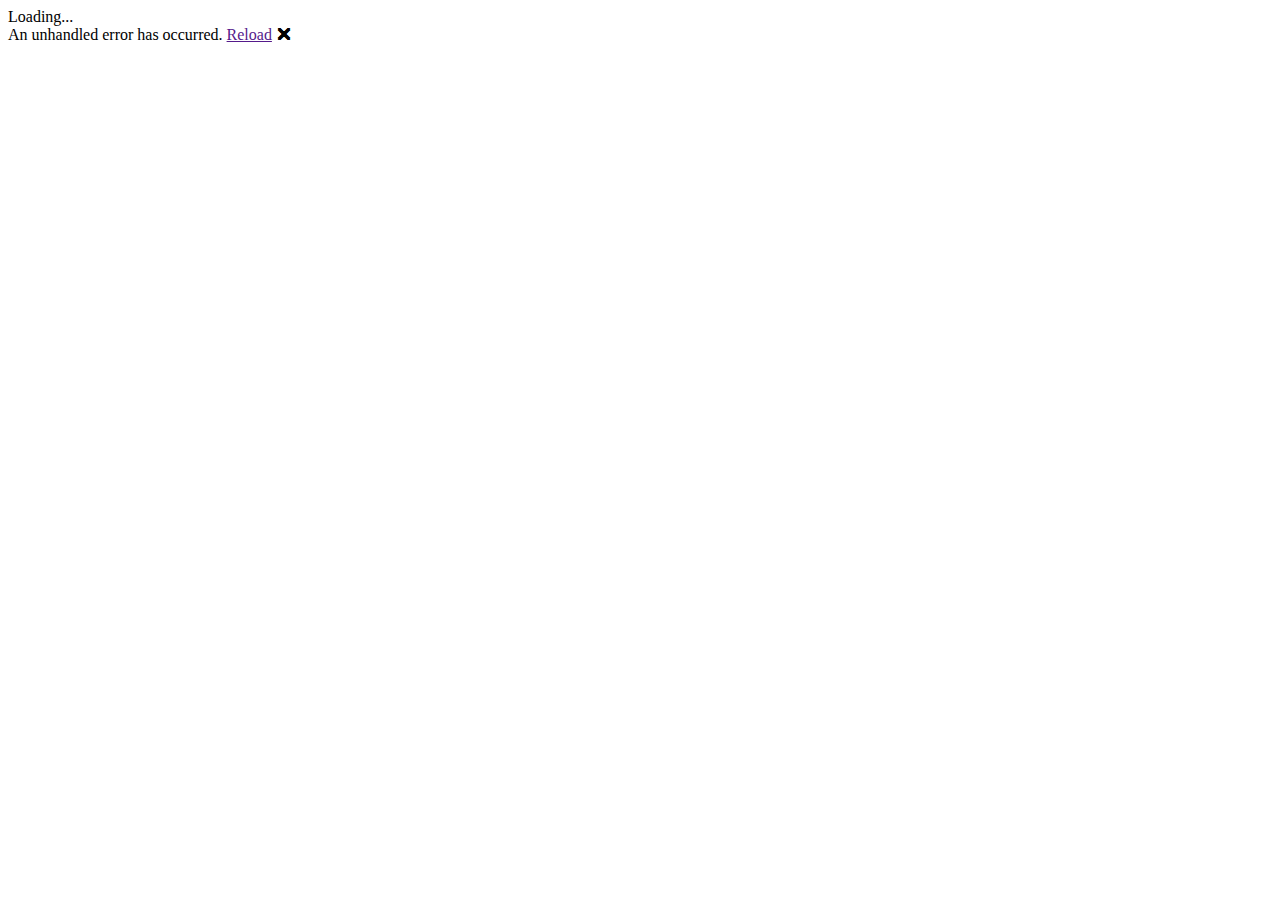
==== Simionic.CustomProfiles.Web/wwwroot/index.html @ 4f97d77d "Add project files." ====
<!DOCTYPE html>
<html>

<head>
    <meta charset="utf-8" />
    <meta name="viewport" content="width=device-width, initial-scale=1.0, maximum-scale=1.0, user-scalable=no" />
    <title>G1000 Profile Store</title>
    <base href="/" />
    <link href="css/bootstrap/bootstrap.min.css" rel="stylesheet" />
    <link href="css/app.css" rel="stylesheet" />
    <link href="Simionic.CustomProfiles.Web.styles.css" rel="stylesheet" />
</head>

<body>
    <div id="app">Loading...</div>

    <div id="blazor-error-ui">
        An unhandled error has occurred.
        <a href="" class="reload">Reload</a>
        <a class="dismiss">🗙</a>
    </div>
    <script src="_content/Microsoft.Authentication.WebAssembly.Msal/AuthenticationService.js"></script>
    <script src="_framework/blazor.webassembly.js"></script>
    <!-- <BootStrapJSSnippet> -->
    <script src="https://code.jquery.com/jquery-3.5.1.slim.min.js"
        integrity="sha384-DfXdz2htPH0lsSSs5nCTpuj/zy4C+OGpamoFVy38MVBnE+IbbVYUew+OrCXaRkfj"
        crossorigin="anonymous"></script>
    <script src="https://cdn.jsdelivr.net/npm/bootstrap@4.6.0/dist/js/bootstrap.bundle.min.js"
        integrity="sha384-Piv4xVNRyMGpqkS2by6br4gNJ7DXjqk09RmUpJ8jgGtD7zP9yug3goQfGII0yAns"
        crossorigin="anonymous"></script>
    <!-- </BootStrapJSSnippet> -->
</body>

</html>
---- Simionic.CustomProfiles.Web/wwwroot/css/app.css ----
@import url('open-iconic/font/css/open-iconic-bootstrap.min.css');

html, body {
    font-family: 'Helvetica Neue', Helvetica, Arial, sans-serif;
}

a, .btn-link {
    color: #0366d6;
}

.btn-primary {
    color: #fff;
    background-color: #1b6ec2;
    border-color: #1861ac;
}

.content {
    padding-top: 1.1rem;
}

.valid.modified:not([type=checkbox]) {
    outline: 1px solid #26b050;
}

.invalid {
    outline: 1px solid red;
}

.validation-message {
    color: red;
}

#blazor-error-ui {
    background: lightyellow;
    bottom: 0;
    box-shadow: 0 -1px 2px rgba(0, 0, 0, 0.2);
    display: none;
    left: 0;
    padding: 0.6rem 1.25rem 0.7rem 1.25rem;
    position: fixed;
    width: 100%;
    z-index: 1000;
}

    #blazor-error-ui .dismiss {
        cursor: pointer;
        position: absolute;
        right: 0.75rem;
        top: 0.5rem;
    }

/* <CssSnippet> */
.nav-profile-photo {
    width: 36px;
}
/* </CssSnippet> */
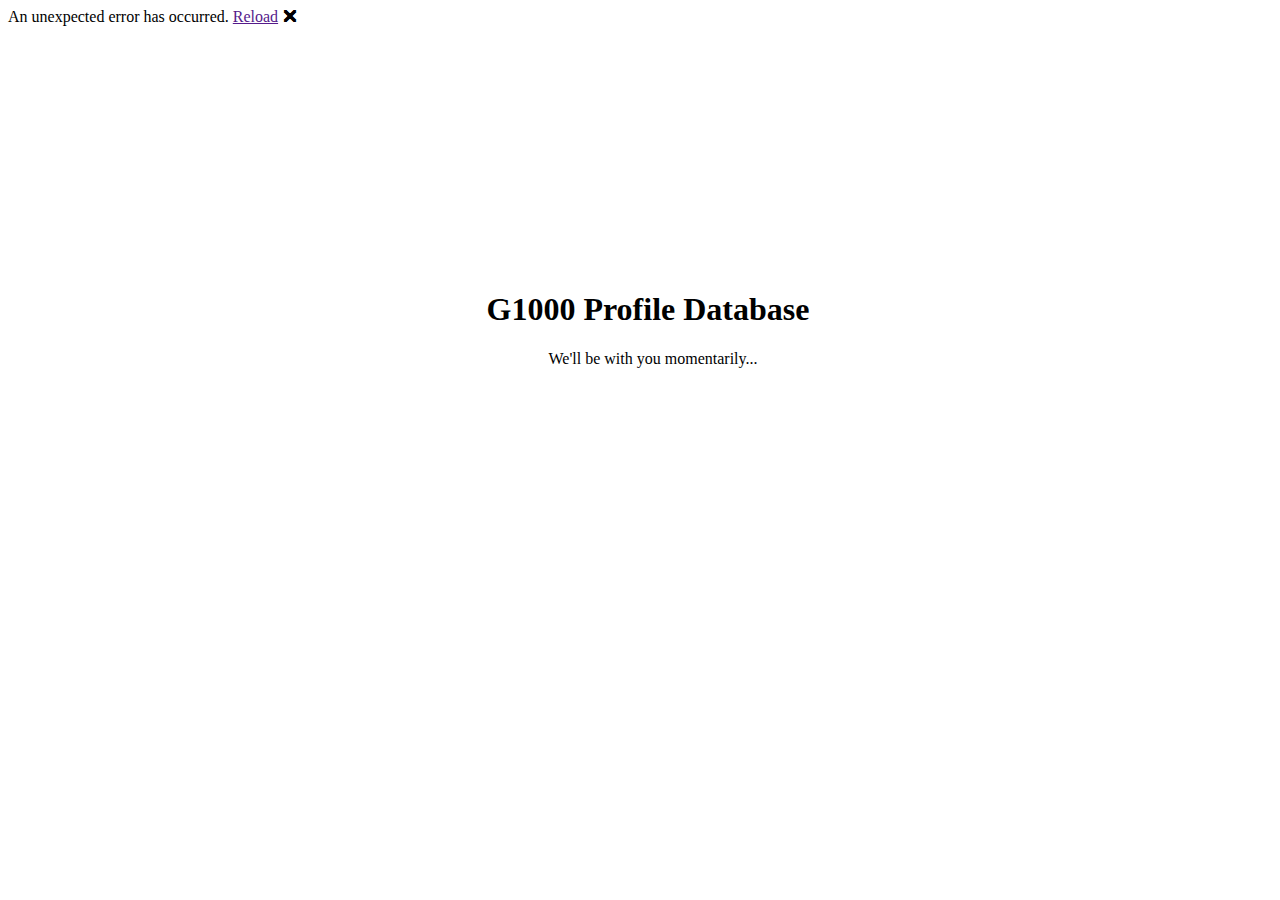
==== commit 0fc8fc15: "Initial integration of all three layers" ====
--- a/Simionic.CustomProfiles.Web/wwwroot/index.html
+++ b/Simionic.CustomProfiles.Web/wwwroot/index.html
@@ -4,7 +4,7 @@
 <head>
     <meta charset="utf-8" />
     <meta name="viewport" content="width=device-width, initial-scale=1.0, maximum-scale=1.0, user-scalable=no" />
-    <title>G1000 Profile Store</title>
+    <title>G1000 Profile Database</title>
     <base href="/" />
     <link href="css/bootstrap/bootstrap.min.css" rel="stylesheet" />
     <link href="css/app.css" rel="stylesheet" />
@@ -12,10 +12,18 @@
 </head>
 
 <body>
-    <div id="app">Loading...</div>
+    <div id="app">
+        <div style="position:absolute; top:30vh; width:100%; text-align:center">
+            <h1>G1000 Profile Database</h1>
+            <div style="display:flex; gap:10px; justify-content:center; align-items:center">
+                <div class="spinner-border" role="status"></div>
+                We'll be with you momentarily...
+            </div>
+        </div>
+    </div>
 
     <div id="blazor-error-ui">
-        An unhandled error has occurred.
+        An unexpected error has occurred.
         <a href="" class="reload">Reload</a>
         <a class="dismiss">🗙</a>
     </div>
--- a/Simionic.CustomProfiles.Web/wwwroot/css/app.css
+++ b/Simionic.CustomProfiles.Web/wwwroot/css/app.css
@@ -1,35 +1,11940 @@
 @import url('open-iconic/font/css/open-iconic-bootstrap.min.css');
-
-html, body {
-    font-family: 'Helvetica Neue', Helvetica, Arial, sans-serif;
-}
-
-a, .btn-link {
-    color: #0366d6;
+/*!
+* Start Bootstrap - Modern Business v5.0.5 (https://startbootstrap.com/template-overviews/modern-business)
+* Copyright 2013-2021 Start Bootstrap
+* Licensed under MIT (https://github.com/StartBootstrap/startbootstrap-modern-business/blob/master/LICENSE)
+*/
+/*!
+ * Bootstrap v5.1.3 (https://getbootstrap.com/)
+ * Copyright 2011-2021 The Bootstrap Authors
+ * Copyright 2011-2021 Twitter, Inc.
+ * Licensed under MIT (https://github.com/twbs/bootstrap/blob/main/LICENSE)
+ */
+:root {
+    --bs-blue: #0d6efd;
+    --bs-indigo: #6610f2;
+    --bs-purple: #6f42c1;
+    --bs-pink: #d63384;
+    --bs-red: #dc3545;
+    --bs-orange: #fd7e14;
+    --bs-yellow: #ffc107;
+    --bs-green: #198754;
+    --bs-teal: #20c997;
+    --bs-cyan: #0dcaf0;
+    --bs-white: #fff;
+    --bs-gray: #6c757d;
+    --bs-gray-dark: #343a40;
+    --bs-gray-100: #f8f9fa;
+    --bs-gray-200: #e9ecef;
+    --bs-gray-300: #dee2e6;
+    --bs-gray-400: #ced4da;
+    --bs-gray-500: #adb5bd;
+    --bs-gray-600: #6c757d;
+    --bs-gray-700: #495057;
+    --bs-gray-800: #343a40;
+    --bs-gray-900: #212529;
+    --bs-primary: #0d6efd;
+    --bs-secondary: #6c757d;
+    --bs-success: #198754;
+    --bs-info: #0dcaf0;
+    --bs-warning: #ffc107;
+    --bs-danger: #dc3545;
+    --bs-light: #f8f9fa;
+    --bs-dark: #212529;
+    --bs-primary-rgb: 13, 110, 253;
+    --bs-secondary-rgb: 108, 117, 125;
+    --bs-success-rgb: 25, 135, 84;
+    --bs-info-rgb: 13, 202, 240;
+    --bs-warning-rgb: 255, 193, 7;
+    --bs-danger-rgb: 220, 53, 69;
+    --bs-light-rgb: 248, 249, 250;
+    --bs-dark-rgb: 33, 37, 41;
+    --bs-white-rgb: 255, 255, 255;
+    --bs-black-rgb: 0, 0, 0;
+    --bs-body-color-rgb: 33, 37, 41;
+    --bs-body-bg-rgb: 255, 255, 255;
+    --bs-font-sans-serif: system-ui, -apple-system, "Segoe UI", Roboto, "Helvetica Neue", Arial, "Noto Sans", "Liberation Sans", sans-serif, "Apple Color Emoji", "Segoe UI Emoji", "Segoe UI Symbol", "Noto Color Emoji";
+    --bs-font-monospace: SFMono-Regular, Menlo, Monaco, Consolas, "Liberation Mono", "Courier New", monospace;
+    --bs-gradient: linear-gradient(180deg, rgba(255, 255, 255, 0.15), rgba(255, 255, 255, 0));
+    --bs-body-font-family: var(--bs-font-sans-serif);
+    --bs-body-font-size: 1rem;
+    --bs-body-font-weight: 400;
+    --bs-body-line-height: 1.5;
+    --bs-body-color: #212529;
+    --bs-body-bg: #fff;
+}
+
+*,
+*::before,
+*::after {
+    box-sizing: border-box;
+}
+
+@media (prefers-reduced-motion: no-preference) {
+    :root {
+        scroll-behavior: smooth;
+    }
+}
+
+body {
+    margin: 0;
+    font-family: var(--bs-body-font-family);
+    font-size: var(--bs-body-font-size);
+    font-weight: var(--bs-body-font-weight);
+    line-height: var(--bs-body-line-height);
+    color: var(--bs-body-color);
+    text-align: var(--bs-body-text-align);
+    background-color: var(--bs-body-bg);
+    -webkit-text-size-adjust: 100%;
+    -webkit-tap-highlight-color: rgba(0, 0, 0, 0);
+}
+
+hr {
+    margin: 1rem 0;
+    color: inherit;
+    background-color: currentColor;
+    border: 0;
+    opacity: 0.25;
+}
+
+    hr:not([size]) {
+        height: 1px;
+    }
+
+h6, .h6, h5, .h5, h4, .h4, h3, .h3, h2, .h2, h1, .h1 {
+    margin-top: 0;
+    margin-bottom: 0.5rem;
+    font-weight: 500;
+    line-height: 1.2;
+}
+
+h1, .h1 {
+    font-size: calc(1.375rem + 1.5vw);
+}
+
+@media (min-width: 1200px) {
+    h1, .h1 {
+        font-size: 2.5rem;
+    }
+}
+
+h2, .h2 {
+    font-size: calc(1.325rem + 0.9vw);
+}
+
+@media (min-width: 1200px) {
+    h2, .h2 {
+        font-size: 2rem;
+    }
+}
+
+h3, .h3 {
+    font-size: calc(1.3rem + 0.6vw);
+}
+
+@media (min-width: 1200px) {
+    h3, .h3 {
+        font-size: 1.75rem;
+    }
+}
+
+h4, .h4 {
+    font-size: calc(1.275rem + 0.3vw);
+}
+
+@media (min-width: 1200px) {
+    h4, .h4 {
+        font-size: 1.5rem;
+    }
+}
+
+h5, .h5 {
+    font-size: 1.25rem;
+}
+
+h6, .h6 {
+    font-size: 1rem;
+}
+
+p {
+    margin-top: 0;
+    margin-bottom: 1rem;
+}
+
+abbr[title],
+abbr[data-bs-original-title] {
+    -webkit-text-decoration: underline dotted;
+    text-decoration: underline dotted;
+    cursor: help;
+    -webkit-text-decoration-skip-ink: none;
+    text-decoration-skip-ink: none;
+}
+
+address {
+    margin-bottom: 1rem;
+    font-style: normal;
+    line-height: inherit;
+}
+
+ol,
+ul {
+    padding-left: 2rem;
+}
+
+ol,
+ul,
+dl {
+    margin-top: 0;
+    margin-bottom: 1rem;
+}
+
+    ol ol,
+    ul ul,
+    ol ul,
+    ul ol {
+        margin-bottom: 0;
+    }
+
+dt {
+    font-weight: 700;
+}
+
+dd {
+    margin-bottom: 0.5rem;
+    margin-left: 0;
+}
+
+blockquote {
+    margin: 0 0 1rem;
+}
+
+b,
+strong {
+    font-weight: bolder;
+}
+
+small, .small {
+    font-size: 0.875em;
+}
+
+mark, .mark {
+    padding: 0.2em;
+    background-color: #fcf8e3;
+}
+
+sub,
+sup {
+    position: relative;
+    font-size: 0.75em;
+    line-height: 0;
+    vertical-align: baseline;
+}
+
+sub {
+    bottom: -0.25em;
+}
+
+sup {
+    top: -0.5em;
+}
+
+a {
+    color: #0d6efd;
+    text-decoration: underline;
+}
+
+    a:hover {
+        color: #0a58ca;
+    }
+
+    a:not([href]):not([class]), a:not([href]):not([class]):hover {
+        color: inherit;
+        text-decoration: none;
+    }
+
+pre,
+code,
+kbd,
+samp {
+    font-family: var(--bs-font-monospace);
+    font-size: 1em;
+    direction: ltr /* rtl:ignore */;
+    unicode-bidi: bidi-override;
+}
+
+pre {
+    display: block;
+    margin-top: 0;
+    margin-bottom: 1rem;
+    overflow: auto;
+    font-size: 0.875em;
+}
+
+    pre code {
+        font-size: inherit;
+        color: inherit;
+        word-break: normal;
+    }
+
+code {
+    font-size: 0.875em;
+    color: #d63384;
+    word-wrap: break-word;
+}
+
+a > code {
+    color: inherit;
+}
+
+kbd {
+    padding: 0.2rem 0.4rem;
+    font-size: 0.875em;
+    color: #fff;
+    background-color: #212529;
+    border-radius: 0.2rem;
+}
+
+    kbd kbd {
+        padding: 0;
+        font-size: 1em;
+        font-weight: 700;
+    }
+
+figure {
+    margin: 0 0 1rem;
+}
+
+img,
+svg {
+    vertical-align: middle;
+}
+
+table {
+    caption-side: bottom;
+    border-collapse: collapse;
+}
+
+caption {
+    padding-top: 0.5rem;
+    padding-bottom: 0.5rem;
+    color: #6c757d;
+    text-align: left;
+}
+
+th {
+    text-align: inherit;
+    text-align: -webkit-match-parent;
+}
+
+thead,
+tbody,
+tfoot,
+tr,
+td,
+th {
+    border-color: inherit;
+    border-style: solid;
+    border-width: 0;
+}
+
+label {
+    display: inline-block;
+}
+
+button {
+    border-radius: 0;
+}
+
+    button:focus:not(:focus-visible) {
+        outline: 0;
+    }
+
+input,
+button,
+select,
+optgroup,
+textarea {
+    margin: 0;
+    font-family: inherit;
+    font-size: inherit;
+    line-height: inherit;
+}
+
+button,
+select {
+    text-transform: none;
+}
+
+[role=button] {
+    cursor: pointer;
+}
+
+select {
+    word-wrap: normal;
+}
+
+    select:disabled {
+        opacity: 1;
+    }
+
+[list]::-webkit-calendar-picker-indicator {
+    display: none;
+}
+
+button,
+[type=button],
+[type=reset],
+[type=submit] {
+    -webkit-appearance: button;
+}
+
+    button:not(:disabled),
+    [type=button]:not(:disabled),
+    [type=reset]:not(:disabled),
+    [type=submit]:not(:disabled) {
+        cursor: pointer;
+    }
+
+::-moz-focus-inner {
+    padding: 0;
+    border-style: none;
+}
+
+textarea {
+    resize: vertical;
+}
+
+fieldset {
+    min-width: 0;
+    padding: 0;
+    margin: 0;
+    border: 0;
+}
+
+legend {
+    float: left;
+    width: 100%;
+    padding: 0;
+    margin-bottom: 0.5rem;
+    font-size: calc(1.275rem + 0.3vw);
+    line-height: inherit;
+}
+
+@media (min-width: 1200px) {
+    legend {
+        font-size: 1.5rem;
+    }
+}
+
+legend + * {
+    clear: left;
+}
+
+::-webkit-datetime-edit-fields-wrapper,
+::-webkit-datetime-edit-text,
+::-webkit-datetime-edit-minute,
+::-webkit-datetime-edit-hour-field,
+::-webkit-datetime-edit-day-field,
+::-webkit-datetime-edit-month-field,
+::-webkit-datetime-edit-year-field {
+    padding: 0;
+}
+
+::-webkit-inner-spin-button {
+    height: auto;
+}
+
+[type=search] {
+    outline-offset: -2px;
+    -webkit-appearance: textfield;
+}
+
+/* rtl:raw:
+[type="tel"],
+[type="url"],
+[type="email"],
+[type="number"] {
+  direction: ltr;
+}
+*/
+::-webkit-search-decoration {
+    -webkit-appearance: none;
+}
+
+::-webkit-color-swatch-wrapper {
+    padding: 0;
+}
+
+::-webkit-file-upload-button {
+    font: inherit;
+}
+
+::file-selector-button {
+    font: inherit;
+}
+
+::-webkit-file-upload-button {
+    font: inherit;
+    -webkit-appearance: button;
+}
+
+output {
+    display: inline-block;
+}
+
+iframe {
+    border: 0;
+}
+
+summary {
+    display: list-item;
+    cursor: pointer;
+}
+
+progress {
+    vertical-align: baseline;
+}
+
+[hidden] {
+    display: none !important;
+}
+
+.lead {
+    font-size: 1.25rem;
+    font-weight: 300;
+}
+
+.display-1 {
+    font-size: calc(1.625rem + 4.5vw);
+    font-weight: 300;
+    line-height: 1.2;
+}
+
+@media (min-width: 1200px) {
+    .display-1 {
+        font-size: 5rem;
+    }
+}
+
+.display-2 {
+    font-size: calc(1.575rem + 3.9vw);
+    font-weight: 300;
+    line-height: 1.2;
+}
+
+@media (min-width: 1200px) {
+    .display-2 {
+        font-size: 4.5rem;
+    }
+}
+
+.display-3 {
+    font-size: calc(1.525rem + 3.3vw);
+    font-weight: 300;
+    line-height: 1.2;
+}
+
+@media (min-width: 1200px) {
+    .display-3 {
+        font-size: 4rem;
+    }
+}
+
+.display-4 {
+    font-size: calc(1.475rem + 2.7vw);
+    font-weight: 300;
+    line-height: 1.2;
+}
+
+@media (min-width: 1200px) {
+    .display-4 {
+        font-size: 3.5rem;
+    }
+}
+
+.display-5 {
+    font-size: calc(1.425rem + 2.1vw);
+    font-weight: 300;
+    line-height: 1.2;
+}
+
+@media (min-width: 1200px) {
+    .display-5 {
+        font-size: 3rem;
+    }
+}
+
+.display-6 {
+    font-size: calc(1.375rem + 1.5vw);
+    font-weight: 300;
+    line-height: 1.2;
+}
+
+@media (min-width: 1200px) {
+    .display-6 {
+        font-size: 2.5rem;
+    }
+}
+
+.list-unstyled {
+    padding-left: 0;
+    list-style: none;
+}
+
+.list-inline {
+    padding-left: 0;
+    list-style: none;
+}
+
+.list-inline-item {
+    display: inline-block;
+}
+
+    .list-inline-item:not(:last-child) {
+        margin-right: 0.5rem;
+    }
+
+.initialism {
+    font-size: 0.875em;
+    text-transform: uppercase;
+}
+
+.blockquote {
+    margin-bottom: 1rem;
+    font-size: 1.25rem;
+}
+
+    .blockquote > :last-child {
+        margin-bottom: 0;
+    }
+
+.blockquote-footer {
+    margin-top: -1rem;
+    margin-bottom: 1rem;
+    font-size: 0.875em;
+    color: #6c757d;
+}
+
+    .blockquote-footer::before {
+        content: "��";
+    }
+
+.img-fluid {
+    max-width: 100%;
+    height: auto;
+}
+
+.img-thumbnail {
+    padding: 0.25rem;
+    background-color: #fff;
+    border: 1px solid #dee2e6;
+    border-radius: 0.25rem;
+    max-width: 100%;
+    height: auto;
+}
+
+.figure {
+    display: inline-block;
+}
+
+.figure-img {
+    margin-bottom: 0.5rem;
+    line-height: 1;
+}
+
+.figure-caption {
+    font-size: 0.875em;
+    color: #6c757d;
+}
+
+.container,
+.container-fluid,
+.container-xxl,
+.container-xl,
+.container-lg,
+.container-md,
+.container-sm {
+    width: 100%;
+    padding-right: var(--bs-gutter-x, 0.75rem);
+    padding-left: var(--bs-gutter-x, 0.75rem);
+    margin-right: auto;
+    margin-left: auto;
+}
+
+@media (min-width: 576px) {
+    .container-sm, .container {
+        max-width: 540px;
+    }
+}
+
+@media (min-width: 768px) {
+    .container-md, .container-sm, .container {
+        max-width: 720px;
+    }
+}
+
+@media (min-width: 992px) {
+    .container-lg, .container-md, .container-sm, .container {
+        max-width: 960px;
+    }
+}
+
+@media (min-width: 1200px) {
+    .container-xl, .container-lg, .container-md, .container-sm, .container {
+        max-width: 1140px;
+    }
+}
+
+@media (min-width: 1400px) {
+    .container-xxl, .container-xl, .container-lg, .container-md, .container-sm, .container {
+        max-width: 1320px;
+    }
+}
+
+.row {
+    --bs-gutter-x: 1.5rem;
+    --bs-gutter-y: 0;
+    display: flex;
+    flex-wrap: wrap;
+    margin-top: calc(-1 * var(--bs-gutter-y));
+    margin-right: calc(-0.5 * var(--bs-gutter-x));
+    margin-left: calc(-0.5 * var(--bs-gutter-x));
+}
+
+    .row > * {
+        flex-shrink: 0;
+        width: 100%;
+        max-width: 100%;
+        padding-right: calc(var(--bs-gutter-x) * 0.5);
+        padding-left: calc(var(--bs-gutter-x) * 0.5);
+        margin-top: var(--bs-gutter-y);
+    }
+
+.col {
+    flex: 1 0 0%;
+}
+
+.row-cols-auto > * {
+    flex: 0 0 auto;
+    width: auto;
+}
+
+.row-cols-1 > * {
+    flex: 0 0 auto;
+    width: 100%;
+}
+
+.row-cols-2 > * {
+    flex: 0 0 auto;
+    width: 50%;
+}
+
+.row-cols-3 > * {
+    flex: 0 0 auto;
+    width: 33.3333333333%;
+}
+
+.row-cols-4 > * {
+    flex: 0 0 auto;
+    width: 25%;
+}
+
+.row-cols-5 > * {
+    flex: 0 0 auto;
+    width: 20%;
+}
+
+.row-cols-6 > * {
+    flex: 0 0 auto;
+    width: 16.6666666667%;
+}
+
+.col-auto {
+    flex: 0 0 auto;
+    width: auto;
+}
+
+.col-1 {
+    flex: 0 0 auto;
+    width: 8.33333333%;
+}
+
+.col-2 {
+    flex: 0 0 auto;
+    width: 16.66666667%;
+}
+
+.col-3 {
+    flex: 0 0 auto;
+    width: 25%;
+}
+
+.col-4 {
+    flex: 0 0 auto;
+    width: 33.33333333%;
+}
+
+.col-5 {
+    flex: 0 0 auto;
+    width: 41.66666667%;
+}
+
+.col-6 {
+    flex: 0 0 auto;
+    width: 50%;
+}
+
+.col-7 {
+    flex: 0 0 auto;
+    width: 58.33333333%;
+}
+
+.col-8 {
+    flex: 0 0 auto;
+    width: 66.66666667%;
+}
+
+.col-9 {
+    flex: 0 0 auto;
+    width: 75%;
+}
+
+.col-10 {
+    flex: 0 0 auto;
+    width: 83.33333333%;
+}
+
+.col-11 {
+    flex: 0 0 auto;
+    width: 91.66666667%;
+}
+
+.col-12 {
+    flex: 0 0 auto;
+    width: 100%;
+}
+
+.offset-1 {
+    margin-left: 8.33333333%;
+}
+
+.offset-2 {
+    margin-left: 16.66666667%;
+}
+
+.offset-3 {
+    margin-left: 25%;
+}
+
+.offset-4 {
+    margin-left: 33.33333333%;
+}
+
+.offset-5 {
+    margin-left: 41.66666667%;
+}
+
+.offset-6 {
+    margin-left: 50%;
+}
+
+.offset-7 {
+    margin-left: 58.33333333%;
+}
+
+.offset-8 {
+    margin-left: 66.66666667%;
+}
+
+.offset-9 {
+    margin-left: 75%;
+}
+
+.offset-10 {
+    margin-left: 83.33333333%;
+}
+
+.offset-11 {
+    margin-left: 91.66666667%;
+}
+
+.g-0,
+.gx-0 {
+    --bs-gutter-x: 0;
+}
+
+.g-0,
+.gy-0 {
+    --bs-gutter-y: 0;
+}
+
+.g-1,
+.gx-1 {
+    --bs-gutter-x: 0.25rem;
+}
+
+.g-1,
+.gy-1 {
+    --bs-gutter-y: 0.25rem;
+}
+
+.g-2,
+.gx-2 {
+    --bs-gutter-x: 0.5rem;
+}
+
+.g-2,
+.gy-2 {
+    --bs-gutter-y: 0.5rem;
+}
+
+.g-3,
+.gx-3 {
+    --bs-gutter-x: 1rem;
+}
+
+.g-3,
+.gy-3 {
+    --bs-gutter-y: 1rem;
+}
+
+.g-4,
+.gx-4 {
+    --bs-gutter-x: 1.5rem;
+}
+
+.g-4,
+.gy-4 {
+    --bs-gutter-y: 1.5rem;
+}
+
+.g-5,
+.gx-5 {
+    --bs-gutter-x: 3rem;
+}
+
+.g-5,
+.gy-5 {
+    --bs-gutter-y: 3rem;
+}
+
+@media (min-width: 576px) {
+    .col-sm {
+        flex: 1 0 0%;
+    }
+
+    .row-cols-sm-auto > * {
+        flex: 0 0 auto;
+        width: auto;
+    }
+
+    .row-cols-sm-1 > * {
+        flex: 0 0 auto;
+        width: 100%;
+    }
+
+    .row-cols-sm-2 > * {
+        flex: 0 0 auto;
+        width: 50%;
+    }
+
+    .row-cols-sm-3 > * {
+        flex: 0 0 auto;
+        width: 33.3333333333%;
+    }
+
+    .row-cols-sm-4 > * {
+        flex: 0 0 auto;
+        width: 25%;
+    }
+
+    .row-cols-sm-5 > * {
+        flex: 0 0 auto;
+        width: 20%;
+    }
+
+    .row-cols-sm-6 > * {
+        flex: 0 0 auto;
+        width: 16.6666666667%;
+    }
+
+    .col-sm-auto {
+        flex: 0 0 auto;
+        width: auto;
+    }
+
+    .col-sm-1 {
+        flex: 0 0 auto;
+        width: 8.33333333%;
+    }
+
+    .col-sm-2 {
+        flex: 0 0 auto;
+        width: 16.66666667%;
+    }
+
+    .col-sm-3 {
+        flex: 0 0 auto;
+        width: 25%;
+    }
+
+    .col-sm-4 {
+        flex: 0 0 auto;
+        width: 33.33333333%;
+    }
+
+    .col-sm-5 {
+        flex: 0 0 auto;
+        width: 41.66666667%;
+    }
+
+    .col-sm-6 {
+        flex: 0 0 auto;
+        width: 50%;
+    }
+
+    .col-sm-7 {
+        flex: 0 0 auto;
+        width: 58.33333333%;
+    }
+
+    .col-sm-8 {
+        flex: 0 0 auto;
+        width: 66.66666667%;
+    }
+
+    .col-sm-9 {
+        flex: 0 0 auto;
+        width: 75%;
+    }
+
+    .col-sm-10 {
+        flex: 0 0 auto;
+        width: 83.33333333%;
+    }
+
+    .col-sm-11 {
+        flex: 0 0 auto;
+        width: 91.66666667%;
+    }
+
+    .col-sm-12 {
+        flex: 0 0 auto;
+        width: 100%;
+    }
+
+    .offset-sm-0 {
+        margin-left: 0;
+    }
+
+    .offset-sm-1 {
+        margin-left: 8.33333333%;
+    }
+
+    .offset-sm-2 {
+        margin-left: 16.66666667%;
+    }
+
+    .offset-sm-3 {
+        margin-left: 25%;
+    }
+
+    .offset-sm-4 {
+        margin-left: 33.33333333%;
+    }
+
+    .offset-sm-5 {
+        margin-left: 41.66666667%;
+    }
+
+    .offset-sm-6 {
+        margin-left: 50%;
+    }
+
+    .offset-sm-7 {
+        margin-left: 58.33333333%;
+    }
+
+    .offset-sm-8 {
+        margin-left: 66.66666667%;
+    }
+
+    .offset-sm-9 {
+        margin-left: 75%;
+    }
+
+    .offset-sm-10 {
+        margin-left: 83.33333333%;
+    }
+
+    .offset-sm-11 {
+        margin-left: 91.66666667%;
+    }
+
+    .g-sm-0,
+    .gx-sm-0 {
+        --bs-gutter-x: 0;
+    }
+
+    .g-sm-0,
+    .gy-sm-0 {
+        --bs-gutter-y: 0;
+    }
+
+    .g-sm-1,
+    .gx-sm-1 {
+        --bs-gutter-x: 0.25rem;
+    }
+
+    .g-sm-1,
+    .gy-sm-1 {
+        --bs-gutter-y: 0.25rem;
+    }
+
+    .g-sm-2,
+    .gx-sm-2 {
+        --bs-gutter-x: 0.5rem;
+    }
+
+    .g-sm-2,
+    .gy-sm-2 {
+        --bs-gutter-y: 0.5rem;
+    }
+
+    .g-sm-3,
+    .gx-sm-3 {
+        --bs-gutter-x: 1rem;
+    }
+
+    .g-sm-3,
+    .gy-sm-3 {
+        --bs-gutter-y: 1rem;
+    }
+
+    .g-sm-4,
+    .gx-sm-4 {
+        --bs-gutter-x: 1.5rem;
+    }
+
+    .g-sm-4,
+    .gy-sm-4 {
+        --bs-gutter-y: 1.5rem;
+    }
+
+    .g-sm-5,
+    .gx-sm-5 {
+        --bs-gutter-x: 3rem;
+    }
+
+    .g-sm-5,
+    .gy-sm-5 {
+        --bs-gutter-y: 3rem;
+    }
+}
+
+@media (min-width: 768px) {
+    .col-md {
+        flex: 1 0 0%;
+    }
+
+    .row-cols-md-auto > * {
+        flex: 0 0 auto;
+        width: auto;
+    }
+
+    .row-cols-md-1 > * {
+        flex: 0 0 auto;
+        width: 100%;
+    }
+
+    .row-cols-md-2 > * {
+        flex: 0 0 auto;
+        width: 50%;
+    }
+
+    .row-cols-md-3 > * {
+        flex: 0 0 auto;
+        width: 33.3333333333%;
+    }
+
+    .row-cols-md-4 > * {
+        flex: 0 0 auto;
+        width: 25%;
+    }
+
+    .row-cols-md-5 > * {
+        flex: 0 0 auto;
+        width: 20%;
+    }
+
+    .row-cols-md-6 > * {
+        flex: 0 0 auto;
+        width: 16.6666666667%;
+    }
+
+    .col-md-auto {
+        flex: 0 0 auto;
+        width: auto;
+    }
+
+    .col-md-1 {
+        flex: 0 0 auto;
+        width: 8.33333333%;
+    }
+
+    .col-md-2 {
+        flex: 0 0 auto;
+        width: 16.66666667%;
+    }
+
+    .col-md-3 {
+        flex: 0 0 auto;
+        width: 25%;
+    }
+
+    .col-md-4 {
+        flex: 0 0 auto;
+        width: 33.33333333%;
+    }
+
+    .col-md-5 {
+        flex: 0 0 auto;
+        width: 41.66666667%;
+    }
+
+    .col-md-6 {
+        flex: 0 0 auto;
+        width: 50%;
+    }
+
+    .col-md-7 {
+        flex: 0 0 auto;
+        width: 58.33333333%;
+    }
+
+    .col-md-8 {
+        flex: 0 0 auto;
+        width: 66.66666667%;
+    }
+
+    .col-md-9 {
+        flex: 0 0 auto;
+        width: 75%;
+    }
+
+    .col-md-10 {
+        flex: 0 0 auto;
+        width: 83.33333333%;
+    }
+
+    .col-md-11 {
+        flex: 0 0 auto;
+        width: 91.66666667%;
+    }
+
+    .col-md-12 {
+        flex: 0 0 auto;
+        width: 100%;
+    }
+
+    .offset-md-0 {
+        margin-left: 0;
+    }
+
+    .offset-md-1 {
+        margin-left: 8.33333333%;
+    }
+
+    .offset-md-2 {
+        margin-left: 16.66666667%;
+    }
+
+    .offset-md-3 {
+        margin-left: 25%;
+    }
+
+    .offset-md-4 {
+        margin-left: 33.33333333%;
+    }
+
+    .offset-md-5 {
+        margin-left: 41.66666667%;
+    }
+
+    .offset-md-6 {
+        margin-left: 50%;
+    }
+
+    .offset-md-7 {
+        margin-left: 58.33333333%;
+    }
+
+    .offset-md-8 {
+        margin-left: 66.66666667%;
+    }
+
+    .offset-md-9 {
+        margin-left: 75%;
+    }
+
+    .offset-md-10 {
+        margin-left: 83.33333333%;
+    }
+
+    .offset-md-11 {
+        margin-left: 91.66666667%;
+    }
+
+    .g-md-0,
+    .gx-md-0 {
+        --bs-gutter-x: 0;
+    }
+
+    .g-md-0,
+    .gy-md-0 {
+        --bs-gutter-y: 0;
+    }
+
+    .g-md-1,
+    .gx-md-1 {
+        --bs-gutter-x: 0.25rem;
+    }
+
+    .g-md-1,
+    .gy-md-1 {
+        --bs-gutter-y: 0.25rem;
+    }
+
+    .g-md-2,
+    .gx-md-2 {
+        --bs-gutter-x: 0.5rem;
+    }
+
+    .g-md-2,
+    .gy-md-2 {
+        --bs-gutter-y: 0.5rem;
+    }
+
+    .g-md-3,
+    .gx-md-3 {
+        --bs-gutter-x: 1rem;
+    }
+
+    .g-md-3,
+    .gy-md-3 {
+        --bs-gutter-y: 1rem;
+    }
+
+    .g-md-4,
+    .gx-md-4 {
+        --bs-gutter-x: 1.5rem;
+    }
+
+    .g-md-4,
+    .gy-md-4 {
+        --bs-gutter-y: 1.5rem;
+    }
+
+    .g-md-5,
+    .gx-md-5 {
+        --bs-gutter-x: 3rem;
+    }
+
+    .g-md-5,
+    .gy-md-5 {
+        --bs-gutter-y: 3rem;
+    }
+}
+
+@media (min-width: 992px) {
+    .col-lg {
+        flex: 1 0 0%;
+    }
+
+    .row-cols-lg-auto > * {
+        flex: 0 0 auto;
+        width: auto;
+    }
+
+    .row-cols-lg-1 > * {
+        flex: 0 0 auto;
+        width: 100%;
+    }
+
+    .row-cols-lg-2 > * {
+        flex: 0 0 auto;
+        width: 50%;
+    }
+
+    .row-cols-lg-3 > * {
+        flex: 0 0 auto;
+        width: 33.3333333333%;
+    }
+
+    .row-cols-lg-4 > * {
+        flex: 0 0 auto;
+        width: 25%;
+    }
+
+    .row-cols-lg-5 > * {
+        flex: 0 0 auto;
+        width: 20%;
+    }
+
+    .row-cols-lg-6 > * {
+        flex: 0 0 auto;
+        width: 16.6666666667%;
+    }
+
+    .col-lg-auto {
+        flex: 0 0 auto;
+        width: auto;
+    }
+
+    .col-lg-1 {
+        flex: 0 0 auto;
+        width: 8.33333333%;
+    }
+
+    .col-lg-2 {
+        flex: 0 0 auto;
+        width: 16.66666667%;
+    }
+
+    .col-lg-3 {
+        flex: 0 0 auto;
+        width: 25%;
+    }
+
+    .col-lg-4 {
+        flex: 0 0 auto;
+        width: 33.33333333%;
+    }
+
+    .col-lg-5 {
+        flex: 0 0 auto;
+        width: 41.66666667%;
+    }
+
+    .col-lg-6 {
+        flex: 0 0 auto;
+        width: 50%;
+    }
+
+    .col-lg-7 {
+        flex: 0 0 auto;
+        width: 58.33333333%;
+    }
+
+    .col-lg-8 {
+        flex: 0 0 auto;
+        width: 66.66666667%;
+    }
+
+    .col-lg-9 {
+        flex: 0 0 auto;
+        width: 75%;
+    }
+
+    .col-lg-10 {
+        flex: 0 0 auto;
+        width: 83.33333333%;
+    }
+
+    .col-lg-11 {
+        flex: 0 0 auto;
+        width: 91.66666667%;
+    }
+
+    .col-lg-12 {
+        flex: 0 0 auto;
+        width: 100%;
+    }
+
+    .offset-lg-0 {
+        margin-left: 0;
+    }
+
+    .offset-lg-1 {
+        margin-left: 8.33333333%;
+    }
+
+    .offset-lg-2 {
+        margin-left: 16.66666667%;
+    }
+
+    .offset-lg-3 {
+        margin-left: 25%;
+    }
+
+    .offset-lg-4 {
+        margin-left: 33.33333333%;
+    }
+
+    .offset-lg-5 {
+        margin-left: 41.66666667%;
+    }
+
+    .offset-lg-6 {
+        margin-left: 50%;
+    }
+
+    .offset-lg-7 {
+        margin-left: 58.33333333%;
+    }
+
+    .offset-lg-8 {
+        margin-left: 66.66666667%;
+    }
+
+    .offset-lg-9 {
+        margin-left: 75%;
+    }
+
+    .offset-lg-10 {
+        margin-left: 83.33333333%;
+    }
+
+    .offset-lg-11 {
+        margin-left: 91.66666667%;
+    }
+
+    .g-lg-0,
+    .gx-lg-0 {
+        --bs-gutter-x: 0;
+    }
+
+    .g-lg-0,
+    .gy-lg-0 {
+        --bs-gutter-y: 0;
+    }
+
+    .g-lg-1,
+    .gx-lg-1 {
+        --bs-gutter-x: 0.25rem;
+    }
+
+    .g-lg-1,
+    .gy-lg-1 {
+        --bs-gutter-y: 0.25rem;
+    }
+
+    .g-lg-2,
+    .gx-lg-2 {
+        --bs-gutter-x: 0.5rem;
+    }
+
+    .g-lg-2,
+    .gy-lg-2 {
+        --bs-gutter-y: 0.5rem;
+    }
+
+    .g-lg-3,
+    .gx-lg-3 {
+        --bs-gutter-x: 1rem;
+    }
+
+    .g-lg-3,
+    .gy-lg-3 {
+        --bs-gutter-y: 1rem;
+    }
+
+    .g-lg-4,
+    .gx-lg-4 {
+        --bs-gutter-x: 1.5rem;
+    }
+
+    .g-lg-4,
+    .gy-lg-4 {
+        --bs-gutter-y: 1.5rem;
+    }
+
+    .g-lg-5,
+    .gx-lg-5 {
+        --bs-gutter-x: 3rem;
+    }
+
+    .g-lg-5,
+    .gy-lg-5 {
+        --bs-gutter-y: 3rem;
+    }
+}
+
+@media (min-width: 1200px) {
+    .col-xl {
+        flex: 1 0 0%;
+    }
+
+    .row-cols-xl-auto > * {
+        flex: 0 0 auto;
+        width: auto;
+    }
+
+    .row-cols-xl-1 > * {
+        flex: 0 0 auto;
+        width: 100%;
+    }
+
+    .row-cols-xl-2 > * {
+        flex: 0 0 auto;
+        width: 50%;
+    }
+
+    .row-cols-xl-3 > * {
+        flex: 0 0 auto;
+        width: 33.3333333333%;
+    }
+
+    .row-cols-xl-4 > * {
+        flex: 0 0 auto;
+        width: 25%;
+    }
+
+    .row-cols-xl-5 > * {
+        flex: 0 0 auto;
+        width: 20%;
+    }
+
+    .row-cols-xl-6 > * {
+        flex: 0 0 auto;
+        width: 16.6666666667%;
+    }
+
+    .col-xl-auto {
+        flex: 0 0 auto;
+        width: auto;
+    }
+
+    .col-xl-1 {
+        flex: 0 0 auto;
+        width: 8.33333333%;
+    }
+
+    .col-xl-2 {
+        flex: 0 0 auto;
+        width: 16.66666667%;
+    }
+
+    .col-xl-3 {
+        flex: 0 0 auto;
+        width: 25%;
+    }
+
+    .col-xl-4 {
+        flex: 0 0 auto;
+        width: 33.33333333%;
+    }
+
+    .col-xl-5 {
+        flex: 0 0 auto;
+        width: 41.66666667%;
+    }
+
+    .col-xl-6 {
+        flex: 0 0 auto;
+        width: 50%;
+    }
+
+    .col-xl-7 {
+        flex: 0 0 auto;
+        width: 58.33333333%;
+    }
+
+    .col-xl-8 {
+        flex: 0 0 auto;
+        width: 66.66666667%;
+    }
+
+    .col-xl-9 {
+        flex: 0 0 auto;
+        width: 75%;
+    }
+
+    .col-xl-10 {
+        flex: 0 0 auto;
+        width: 83.33333333%;
+    }
+
+    .col-xl-11 {
+        flex: 0 0 auto;
+        width: 91.66666667%;
+    }
+
+    .col-xl-12 {
+        flex: 0 0 auto;
+        width: 100%;
+    }
+
+    .offset-xl-0 {
+        margin-left: 0;
+    }
+
+    .offset-xl-1 {
+        margin-left: 8.33333333%;
+    }
+
+    .offset-xl-2 {
+        margin-left: 16.66666667%;
+    }
+
+    .offset-xl-3 {
+        margin-left: 25%;
+    }
+
+    .offset-xl-4 {
+        margin-left: 33.33333333%;
+    }
+
+    .offset-xl-5 {
+        margin-left: 41.66666667%;
+    }
+
+    .offset-xl-6 {
+        margin-left: 50%;
+    }
+
+    .offset-xl-7 {
+        margin-left: 58.33333333%;
+    }
+
+    .offset-xl-8 {
+        margin-left: 66.66666667%;
+    }
+
+    .offset-xl-9 {
+        margin-left: 75%;
+    }
+
+    .offset-xl-10 {
+        margin-left: 83.33333333%;
+    }
+
+    .offset-xl-11 {
+        margin-left: 91.66666667%;
+    }
+
+    .g-xl-0,
+    .gx-xl-0 {
+        --bs-gutter-x: 0;
+    }
+
+    .g-xl-0,
+    .gy-xl-0 {
+        --bs-gutter-y: 0;
+    }
+
+    .g-xl-1,
+    .gx-xl-1 {
+        --bs-gutter-x: 0.25rem;
+    }
+
+    .g-xl-1,
+    .gy-xl-1 {
+        --bs-gutter-y: 0.25rem;
+    }
+
+    .g-xl-2,
+    .gx-xl-2 {
+        --bs-gutter-x: 0.5rem;
+    }
+
+    .g-xl-2,
+    .gy-xl-2 {
+        --bs-gutter-y: 0.5rem;
+    }
+
+    .g-xl-3,
+    .gx-xl-3 {
+        --bs-gutter-x: 1rem;
+    }
+
+    .g-xl-3,
+    .gy-xl-3 {
+        --bs-gutter-y: 1rem;
+    }
+
+    .g-xl-4,
+    .gx-xl-4 {
+        --bs-gutter-x: 1.5rem;
+    }
+
+    .g-xl-4,
+    .gy-xl-4 {
+        --bs-gutter-y: 1.5rem;
+    }
+
+    .g-xl-5,
+    .gx-xl-5 {
+        --bs-gutter-x: 3rem;
+    }
+
+    .g-xl-5,
+    .gy-xl-5 {
+        --bs-gutter-y: 3rem;
+    }
+}
+
+@media (min-width: 1400px) {
+    .col-xxl {
+        flex: 1 0 0%;
+    }
+
+    .row-cols-xxl-auto > * {
+        flex: 0 0 auto;
+        width: auto;
+    }
+
+    .row-cols-xxl-1 > * {
+        flex: 0 0 auto;
+        width: 100%;
+    }
+
+    .row-cols-xxl-2 > * {
+        flex: 0 0 auto;
+        width: 50%;
+    }
+
+    .row-cols-xxl-3 > * {
+        flex: 0 0 auto;
+        width: 33.3333333333%;
+    }
+
+    .row-cols-xxl-4 > * {
+        flex: 0 0 auto;
+        width: 25%;
+    }
+
+    .row-cols-xxl-5 > * {
+        flex: 0 0 auto;
+        width: 20%;
+    }
+
+    .row-cols-xxl-6 > * {
+        flex: 0 0 auto;
+        width: 16.6666666667%;
+    }
+
+    .col-xxl-auto {
+        flex: 0 0 auto;
+        width: auto;
+    }
+
+    .col-xxl-1 {
+        flex: 0 0 auto;
+        width: 8.33333333%;
+    }
+
+    .col-xxl-2 {
+        flex: 0 0 auto;
+        width: 16.66666667%;
+    }
+
+    .col-xxl-3 {
+        flex: 0 0 auto;
+        width: 25%;
+    }
+
+    .col-xxl-4 {
+        flex: 0 0 auto;
+        width: 33.33333333%;
+    }
+
+    .col-xxl-5 {
+        flex: 0 0 auto;
+        width: 41.66666667%;
+    }
+
+    .col-xxl-6 {
+        flex: 0 0 auto;
+        width: 50%;
+    }
+
+    .col-xxl-7 {
+        flex: 0 0 auto;
+        width: 58.33333333%;
+    }
+
+    .col-xxl-8 {
+        flex: 0 0 auto;
+        width: 66.66666667%;
+    }
+
+    .col-xxl-9 {
+        flex: 0 0 auto;
+        width: 75%;
+    }
+
+    .col-xxl-10 {
+        flex: 0 0 auto;
+        width: 83.33333333%;
+    }
+
+    .col-xxl-11 {
+        flex: 0 0 auto;
+        width: 91.66666667%;
+    }
+
+    .col-xxl-12 {
+        flex: 0 0 auto;
+        width: 100%;
+    }
+
+    .offset-xxl-0 {
+        margin-left: 0;
+    }
+
+    .offset-xxl-1 {
+        margin-left: 8.33333333%;
+    }
+
+    .offset-xxl-2 {
+        margin-left: 16.66666667%;
+    }
+
+    .offset-xxl-3 {
+        margin-left: 25%;
+    }
+
+    .offset-xxl-4 {
+        margin-left: 33.33333333%;
+    }
+
+    .offset-xxl-5 {
+        margin-left: 41.66666667%;
+    }
+
+    .offset-xxl-6 {
+        margin-left: 50%;
+    }
+
+    .offset-xxl-7 {
+        margin-left: 58.33333333%;
+    }
+
+    .offset-xxl-8 {
+        margin-left: 66.66666667%;
+    }
+
+    .offset-xxl-9 {
+        margin-left: 75%;
+    }
+
+    .offset-xxl-10 {
+        margin-left: 83.33333333%;
+    }
+
+    .offset-xxl-11 {
+        margin-left: 91.66666667%;
+    }
+
+    .g-xxl-0,
+    .gx-xxl-0 {
+        --bs-gutter-x: 0;
+    }
+
+    .g-xxl-0,
+    .gy-xxl-0 {
+        --bs-gutter-y: 0;
+    }
+
+    .g-xxl-1,
+    .gx-xxl-1 {
+        --bs-gutter-x: 0.25rem;
+    }
+
+    .g-xxl-1,
+    .gy-xxl-1 {
+        --bs-gutter-y: 0.25rem;
+    }
+
+    .g-xxl-2,
+    .gx-xxl-2 {
+        --bs-gutter-x: 0.5rem;
+    }
+
+    .g-xxl-2,
+    .gy-xxl-2 {
+        --bs-gutter-y: 0.5rem;
+    }
+
+    .g-xxl-3,
+    .gx-xxl-3 {
+        --bs-gutter-x: 1rem;
+    }
+
+    .g-xxl-3,
+    .gy-xxl-3 {
+        --bs-gutter-y: 1rem;
+    }
+
+    .g-xxl-4,
+    .gx-xxl-4 {
+        --bs-gutter-x: 1.5rem;
+    }
+
+    .g-xxl-4,
+    .gy-xxl-4 {
+        --bs-gutter-y: 1.5rem;
+    }
+
+    .g-xxl-5,
+    .gx-xxl-5 {
+        --bs-gutter-x: 3rem;
+    }
+
+    .g-xxl-5,
+    .gy-xxl-5 {
+        --bs-gutter-y: 3rem;
+    }
+}
+
+.table {
+    --bs-table-bg: transparent;
+    --bs-table-accent-bg: transparent;
+    --bs-table-striped-color: #212529;
+    --bs-table-striped-bg: rgba(0, 0, 0, 0.05);
+    --bs-table-active-color: #212529;
+    --bs-table-active-bg: rgba(0, 0, 0, 0.1);
+    --bs-table-hover-color: #212529;
+    --bs-table-hover-bg: rgba(0, 0, 0, 0.075);
+    width: 100%;
+    margin-bottom: 1rem;
+    color: #212529;
+    vertical-align: top;
+    border-color: #dee2e6;
+}
+
+    .table > :not(caption) > * > * {
+        padding: 0.5rem 0.5rem;
+        background-color: var(--bs-table-bg);
+        border-bottom-width: 1px;
+        box-shadow: inset 0 0 0 9999px var(--bs-table-accent-bg);
+    }
+
+    .table > tbody {
+        vertical-align: inherit;
+    }
+
+    .table > thead {
+        vertical-align: bottom;
+    }
+
+    .table > :not(:first-child) {
+        border-top: 2px solid currentColor;
+    }
+
+.caption-top {
+    caption-side: top;
+}
+
+.table-sm > :not(caption) > * > * {
+    padding: 0.25rem 0.25rem;
+}
+
+.table-bordered > :not(caption) > * {
+    border-width: 1px 0;
+}
+
+    .table-bordered > :not(caption) > * > * {
+        border-width: 0 1px;
+    }
+
+.table-borderless > :not(caption) > * > * {
+    border-bottom-width: 0;
+}
+
+.table-borderless > :not(:first-child) {
+    border-top-width: 0;
+}
+
+.table-striped > tbody > tr:nth-of-type(odd) > * {
+    --bs-table-accent-bg: var(--bs-table-striped-bg);
+    color: var(--bs-table-striped-color);
+}
+
+.table-active {
+    --bs-table-accent-bg: var(--bs-table-active-bg);
+    color: var(--bs-table-active-color);
+}
+
+.table-hover > tbody > tr:hover > * {
+    --bs-table-accent-bg: var(--bs-table-hover-bg);
+    color: var(--bs-table-hover-color);
+}
+
+.table-primary {
+    --bs-table-bg: #cfe2ff;
+    --bs-table-striped-bg: #c5d7f2;
+    --bs-table-striped-color: #000;
+    --bs-table-active-bg: #bacbe6;
+    --bs-table-active-color: #000;
+    --bs-table-hover-bg: #bfd1ec;
+    --bs-table-hover-color: #000;
+    color: #000;
+    border-color: #bacbe6;
+}
+
+.table-secondary {
+    --bs-table-bg: #e2e3e5;
+    --bs-table-striped-bg: #d7d8da;
+    --bs-table-striped-color: #000;
+    --bs-table-active-bg: #cbccce;
+    --bs-table-active-color: #000;
+    --bs-table-hover-bg: #d1d2d4;
+    --bs-table-hover-color: #000;
+    color: #000;
+    border-color: #cbccce;
+}
+
+.table-success {
+    --bs-table-bg: #d1e7dd;
+    --bs-table-striped-bg: #c7dbd2;
+    --bs-table-striped-color: #000;
+    --bs-table-active-bg: #bcd0c7;
+    --bs-table-active-color: #000;
+    --bs-table-hover-bg: #c1d6cc;
+    --bs-table-hover-color: #000;
+    color: #000;
+    border-color: #bcd0c7;
+}
+
+.table-info {
+    --bs-table-bg: #cff4fc;
+    --bs-table-striped-bg: #c5e8ef;
+    --bs-table-striped-color: #000;
+    --bs-table-active-bg: #badce3;
+    --bs-table-active-color: #000;
+    --bs-table-hover-bg: #bfe2e9;
+    --bs-table-hover-color: #000;
+    color: #000;
+    border-color: #badce3;
+}
+
+.table-warning {
+    --bs-table-bg: #fff3cd;
+    --bs-table-striped-bg: #f2e7c3;
+    --bs-table-striped-color: #000;
+    --bs-table-active-bg: #e6dbb9;
+    --bs-table-active-color: #000;
+    --bs-table-hover-bg: #ece1be;
+    --bs-table-hover-color: #000;
+    color: #000;
+    border-color: #e6dbb9;
+}
+
+.table-danger {
+    --bs-table-bg: #f8d7da;
+    --bs-table-striped-bg: #eccccf;
+    --bs-table-striped-color: #000;
+    --bs-table-active-bg: #dfc2c4;
+    --bs-table-active-color: #000;
+    --bs-table-hover-bg: #e5c7ca;
+    --bs-table-hover-color: #000;
+    color: #000;
+    border-color: #dfc2c4;
+}
+
+.table-light {
+    --bs-table-bg: #f8f9fa;
+    --bs-table-striped-bg: #ecedee;
+    --bs-table-striped-color: #000;
+    --bs-table-active-bg: #dfe0e1;
+    --bs-table-active-color: #000;
+    --bs-table-hover-bg: #e5e6e7;
+    --bs-table-hover-color: #000;
+    color: #000;
+    border-color: #dfe0e1;
+}
+
+.table-dark {
+    --bs-table-bg: #212529;
+    --bs-table-striped-bg: #2c3034;
+    --bs-table-striped-color: #fff;
+    --bs-table-active-bg: #373b3e;
+    --bs-table-active-color: #fff;
+    --bs-table-hover-bg: #323539;
+    --bs-table-hover-color: #fff;
+    color: #fff;
+    border-color: #373b3e;
+}
+
+.table-responsive {
+    overflow-x: auto;
+    -webkit-overflow-scrolling: touch;
+}
+
+@media (max-width: 575.98px) {
+    .table-responsive-sm {
+        overflow-x: auto;
+        -webkit-overflow-scrolling: touch;
+    }
+}
+
+@media (max-width: 767.98px) {
+    .table-responsive-md {
+        overflow-x: auto;
+        -webkit-overflow-scrolling: touch;
+    }
+}
+
+@media (max-width: 991.98px) {
+    .table-responsive-lg {
+        overflow-x: auto;
+        -webkit-overflow-scrolling: touch;
+    }
+}
+
+@media (max-width: 1199.98px) {
+    .table-responsive-xl {
+        overflow-x: auto;
+        -webkit-overflow-scrolling: touch;
+    }
+}
+
+@media (max-width: 1399.98px) {
+    .table-responsive-xxl {
+        overflow-x: auto;
+        -webkit-overflow-scrolling: touch;
+    }
+}
+
+.form-label {
+    margin-bottom: 0.5rem;
+}
+
+.col-form-label {
+    padding-top: calc(0.375rem + 1px);
+    padding-bottom: calc(0.375rem + 1px);
+    margin-bottom: 0;
+    font-size: inherit;
+    line-height: 1.5;
+}
+
+.col-form-label-lg {
+    padding-top: calc(0.5rem + 1px);
+    padding-bottom: calc(0.5rem + 1px);
+    font-size: 1.25rem;
+}
+
+.col-form-label-sm {
+    padding-top: calc(0.25rem + 1px);
+    padding-bottom: calc(0.25rem + 1px);
+    font-size: 0.875rem;
+}
+
+.form-text {
+    margin-top: 0.25rem;
+    font-size: 0.875em;
+    color: #6c757d;
+}
+
+.form-control {
+    display: block;
+    width: 100%;
+    padding: 0.375rem 0.75rem;
+    font-size: 1rem;
+    font-weight: 400;
+    line-height: 1.5;
+    color: #212529;
+    background-color: #fff;
+    background-clip: padding-box;
+    border: 1px solid #ced4da;
+    -webkit-appearance: none;
+    -moz-appearance: none;
+    appearance: none;
+    border-radius: 0.25rem;
+    transition: border-color 0.15s ease-in-out, box-shadow 0.15s ease-in-out;
+}
+
+@media (prefers-reduced-motion: reduce) {
+    .form-control {
+        transition: none;
+    }
+}
+
+.form-control[type=file] {
+    overflow: hidden;
+}
+
+    .form-control[type=file]:not(:disabled):not([readonly]) {
+        cursor: pointer;
+    }
+
+.form-control:focus {
+    color: #212529;
+    background-color: #fff;
+    border-color: #86b7fe;
+    outline: 0;
+    box-shadow: 0 0 0 0.25rem rgba(13, 110, 253, 0.25);
+}
+
+.form-control::-webkit-date-and-time-value {
+    height: 1.5em;
+}
+
+.form-control::-moz-placeholder {
+    color: #6c757d;
+    opacity: 1;
+}
+
+.form-control:-ms-input-placeholder {
+    color: #6c757d;
+    opacity: 1;
+}
+
+.form-control::placeholder {
+    color: #6c757d;
+    opacity: 1;
+}
+
+.form-control:disabled, .form-control[readonly] {
+    background-color: #e9ecef;
+    opacity: 1;
+}
+
+.form-control::-webkit-file-upload-button {
+    padding: 0.375rem 0.75rem;
+    margin: -0.375rem -0.75rem;
+    -webkit-margin-end: 0.75rem;
+    margin-inline-end: 0.75rem;
+    color: #212529;
+    background-color: #e9ecef;
+    pointer-events: none;
+    border-color: inherit;
+    border-style: solid;
+    border-width: 0;
+    border-inline-end-width: 1px;
+    border-radius: 0;
+    -webkit-transition: color 0.15s ease-in-out, background-color 0.15s ease-in-out, border-color 0.15s ease-in-out, box-shadow 0.15s ease-in-out;
+    transition: color 0.15s ease-in-out, background-color 0.15s ease-in-out, border-color 0.15s ease-in-out, box-shadow 0.15s ease-in-out;
+}
+
+.form-control::file-selector-button {
+    padding: 0.375rem 0.75rem;
+    margin: -0.375rem -0.75rem;
+    -webkit-margin-end: 0.75rem;
+    margin-inline-end: 0.75rem;
+    color: #212529;
+    background-color: #e9ecef;
+    pointer-events: none;
+    border-color: inherit;
+    border-style: solid;
+    border-width: 0;
+    border-inline-end-width: 1px;
+    border-radius: 0;
+    transition: color 0.15s ease-in-out, background-color 0.15s ease-in-out, border-color 0.15s ease-in-out, box-shadow 0.15s ease-in-out;
+}
+
+@media (prefers-reduced-motion: reduce) {
+    .form-control::-webkit-file-upload-button {
+        -webkit-transition: none;
+        transition: none;
+    }
+
+    .form-control::file-selector-button {
+        transition: none;
+    }
+}
+
+.form-control:hover:not(:disabled):not([readonly])::-webkit-file-upload-button {
+    background-color: #dde0e3;
+}
+
+.form-control:hover:not(:disabled):not([readonly])::file-selector-button {
+    background-color: #dde0e3;
+}
+
+.form-control::-webkit-file-upload-button {
+    padding: 0.375rem 0.75rem;
+    margin: -0.375rem -0.75rem;
+    -webkit-margin-end: 0.75rem;
+    margin-inline-end: 0.75rem;
+    color: #212529;
+    background-color: #e9ecef;
+    pointer-events: none;
+    border-color: inherit;
+    border-style: solid;
+    border-width: 0;
+    border-inline-end-width: 1px;
+    border-radius: 0;
+    -webkit-transition: color 0.15s ease-in-out, background-color 0.15s ease-in-out, border-color 0.15s ease-in-out, box-shadow 0.15s ease-in-out;
+    transition: color 0.15s ease-in-out, background-color 0.15s ease-in-out, border-color 0.15s ease-in-out, box-shadow 0.15s ease-in-out;
+}
+
+@media (prefers-reduced-motion: reduce) {
+    .form-control::-webkit-file-upload-button {
+        -webkit-transition: none;
+        transition: none;
+    }
+}
+
+.form-control:hover:not(:disabled):not([readonly])::-webkit-file-upload-button {
+    background-color: #dde0e3;
+}
+
+.form-control-plaintext {
+    display: block;
+    width: 100%;
+    padding: 0.375rem 0;
+    margin-bottom: 0;
+    line-height: 1.5;
+    color: #212529;
+    background-color: transparent;
+    border: solid transparent;
+    border-width: 1px 0;
+}
+
+    .form-control-plaintext.form-control-sm, .form-control-plaintext.form-control-lg {
+        padding-right: 0;
+        padding-left: 0;
+    }
+
+.form-control-sm {
+    min-height: calc(1.5em + 0.5rem + 2px);
+    padding: 0.25rem 0.5rem;
+    font-size: 0.875rem;
+    border-radius: 0.2rem;
+}
+
+    .form-control-sm::-webkit-file-upload-button {
+        padding: 0.25rem 0.5rem;
+        margin: -0.25rem -0.5rem;
+        -webkit-margin-end: 0.5rem;
+        margin-inline-end: 0.5rem;
+    }
+
+    .form-control-sm::file-selector-button {
+        padding: 0.25rem 0.5rem;
+        margin: -0.25rem -0.5rem;
+        -webkit-margin-end: 0.5rem;
+        margin-inline-end: 0.5rem;
+    }
+
+    .form-control-sm::-webkit-file-upload-button {
+        padding: 0.25rem 0.5rem;
+        margin: -0.25rem -0.5rem;
+        -webkit-margin-end: 0.5rem;
+        margin-inline-end: 0.5rem;
+    }
+
+.form-control-lg {
+    min-height: calc(1.5em + 1rem + 2px);
+    padding: 0.5rem 1rem;
+    font-size: 1.25rem;
+    border-radius: 0.3rem;
+}
+
+    .form-control-lg::-webkit-file-upload-button {
+        padding: 0.5rem 1rem;
+        margin: -0.5rem -1rem;
+        -webkit-margin-end: 1rem;
+        margin-inline-end: 1rem;
+    }
+
+    .form-control-lg::file-selector-button {
+        padding: 0.5rem 1rem;
+        margin: -0.5rem -1rem;
+        -webkit-margin-end: 1rem;
+        margin-inline-end: 1rem;
+    }
+
+    .form-control-lg::-webkit-file-upload-button {
+        padding: 0.5rem 1rem;
+        margin: -0.5rem -1rem;
+        -webkit-margin-end: 1rem;
+        margin-inline-end: 1rem;
+    }
+
+textarea.form-control {
+    min-height: calc(1.5em + 0.75rem + 2px);
+}
+
+textarea.form-control-sm {
+    min-height: calc(1.5em + 0.5rem + 2px);
+}
+
+textarea.form-control-lg {
+    min-height: calc(1.5em + 1rem + 2px);
+}
+
+.form-control-color {
+    width: 3rem;
+    height: auto;
+    padding: 0.375rem;
+}
+
+    .form-control-color:not(:disabled):not([readonly]) {
+        cursor: pointer;
+    }
+
+    .form-control-color::-moz-color-swatch {
+        height: 1.5em;
+        border-radius: 0.25rem;
+    }
+
+    .form-control-color::-webkit-color-swatch {
+        height: 1.5em;
+        border-radius: 0.25rem;
+    }
+
+.form-select {
+    display: block;
+    width: 100%;
+    padding: 0.375rem 2.25rem 0.375rem 0.75rem;
+    -moz-padding-start: calc(0.75rem - 3px);
+    font-size: 1rem;
+    font-weight: 400;
+    line-height: 1.5;
+    color: #212529;
+    background-color: #fff;
+    background-image: url("data:image/svg+xml,%3csvg xmlns='http://www.w3.org/2000/svg' viewBox='0 0 16 16'%3e%3cpath fill='none' stroke='%23343a40' stroke-linecap='round' stroke-linejoin='round' stroke-width='2' d='M2 5l6 6 6-6'/%3e%3c/svg%3e");
+    background-repeat: no-repeat;
+    background-position: right 0.75rem center;
+    background-size: 16px 12px;
+    border: 1px solid #ced4da;
+    border-radius: 0.25rem;
+    transition: border-color 0.15s ease-in-out, box-shadow 0.15s ease-in-out;
+    -webkit-appearance: none;
+    -moz-appearance: none;
+    appearance: none;
+}
+
+@media (prefers-reduced-motion: reduce) {
+    .form-select {
+        transition: none;
+    }
+}
+
+.form-select:focus {
+    border-color: #86b7fe;
+    outline: 0;
+    box-shadow: 0 0 0 0.25rem rgba(13, 110, 253, 0.25);
+}
+
+.form-select[multiple], .form-select[size]:not([size="1"]) {
+    padding-right: 0.75rem;
+    background-image: none;
+}
+
+.form-select:disabled {
+    background-color: #e9ecef;
+}
+
+.form-select:-moz-focusring {
+    color: transparent;
+    text-shadow: 0 0 0 #212529;
+}
+
+.form-select-sm {
+    padding-top: 0.25rem;
+    padding-bottom: 0.25rem;
+    padding-left: 0.5rem;
+    font-size: 0.875rem;
+    border-radius: 0.2rem;
+}
+
+.form-select-lg {
+    padding-top: 0.5rem;
+    padding-bottom: 0.5rem;
+    padding-left: 1rem;
+    font-size: 1.25rem;
+    border-radius: 0.3rem;
+}
+
+.form-check {
+    display: block;
+    min-height: 1.5rem;
+    padding-left: 1.5em;
+    margin-bottom: 0.125rem;
+}
+
+    .form-check .form-check-input {
+        float: left;
+        margin-left: -1.5em;
+    }
+
+.form-check-input {
+    width: 1em;
+    height: 1em;
+    margin-top: 0.25em;
+    vertical-align: top;
+    background-color: #fff;
+    background-repeat: no-repeat;
+    background-position: center;
+    background-size: contain;
+    border: 1px solid rgba(0, 0, 0, 0.25);
+    -webkit-appearance: none;
+    -moz-appearance: none;
+    appearance: none;
+    -webkit-print-color-adjust: exact;
+    color-adjust: exact;
+}
+
+    .form-check-input[type=checkbox] {
+        border-radius: 0.25em;
+    }
+
+    .form-check-input[type=radio] {
+        border-radius: 50%;
+    }
+
+    .form-check-input:active {
+        filter: brightness(90%);
+    }
+
+    .form-check-input:focus {
+        border-color: #86b7fe;
+        outline: 0;
+        box-shadow: 0 0 0 0.25rem rgba(13, 110, 253, 0.25);
+    }
+
+    .form-check-input:checked {
+        background-color: #0d6efd;
+        border-color: #0d6efd;
+    }
+
+        .form-check-input:checked[type=checkbox] {
+            background-image: url("data:image/svg+xml,%3csvg xmlns='http://www.w3.org/2000/svg' viewBox='0 0 20 20'%3e%3cpath fill='none' stroke='%23fff' stroke-linecap='round' stroke-linejoin='round' stroke-width='3' d='M6 10l3 3l6-6'/%3e%3c/svg%3e");
+        }
+
+        .form-check-input:checked[type=radio] {
+            background-image: url("data:image/svg+xml,%3csvg xmlns='http://www.w3.org/2000/svg' viewBox='-4 -4 8 8'%3e%3ccircle r='2' fill='%23fff'/%3e%3c/svg%3e");
+        }
+
+    .form-check-input[type=checkbox]:indeterminate {
+        background-color: #0d6efd;
+        border-color: #0d6efd;
+        background-image: url("data:image/svg+xml,%3csvg xmlns='http://www.w3.org/2000/svg' viewBox='0 0 20 20'%3e%3cpath fill='none' stroke='%23fff' stroke-linecap='round' stroke-linejoin='round' stroke-width='3' d='M6 10h8'/%3e%3c/svg%3e");
+    }
+
+    .form-check-input:disabled {
+        pointer-events: none;
+        filter: none;
+        opacity: 0.5;
+    }
+
+        .form-check-input[disabled] ~ .form-check-label, .form-check-input:disabled ~ .form-check-label {
+            opacity: 0.5;
+        }
+
+.form-switch {
+    padding-left: 2.5em;
+}
+
+    .form-switch .form-check-input {
+        width: 2em;
+        margin-left: -2.5em;
+        background-image: url("data:image/svg+xml,%3csvg xmlns='http://www.w3.org/2000/svg' viewBox='-4 -4 8 8'%3e%3ccircle r='3' fill='rgba%280, 0, 0, 0.25%29'/%3e%3c/svg%3e");
+        background-position: left center;
+        border-radius: 2em;
+        transition: background-position 0.15s ease-in-out;
+    }
+
+@media (prefers-reduced-motion: reduce) {
+    .form-switch .form-check-input {
+        transition: none;
+    }
+}
+
+.form-switch .form-check-input:focus {
+    background-image: url("data:image/svg+xml,%3csvg xmlns='http://www.w3.org/2000/svg' viewBox='-4 -4 8 8'%3e%3ccircle r='3' fill='%2386b7fe'/%3e%3c/svg%3e");
+}
+
+.form-switch .form-check-input:checked {
+    background-position: right center;
+    background-image: url("data:image/svg+xml,%3csvg xmlns='http://www.w3.org/2000/svg' viewBox='-4 -4 8 8'%3e%3ccircle r='3' fill='%23fff'/%3e%3c/svg%3e");
+}
+
+.form-check-inline {
+    display: inline-block;
+    margin-right: 1rem;
+}
+
+.btn-check {
+    position: absolute;
+    clip: rect(0, 0, 0, 0);
+    pointer-events: none;
+}
+
+    .btn-check[disabled] + .btn, .btn-check:disabled + .btn {
+        pointer-events: none;
+        filter: none;
+        opacity: 0.65;
+    }
+
+.form-range {
+    width: 100%;
+    height: 1.5rem;
+    padding: 0;
+    background-color: transparent;
+    -webkit-appearance: none;
+    -moz-appearance: none;
+    appearance: none;
+}
+
+    .form-range:focus {
+        outline: 0;
+    }
+
+        .form-range:focus::-webkit-slider-thumb {
+            box-shadow: 0 0 0 1px #fff, 0 0 0 0.25rem rgba(13, 110, 253, 0.25);
+        }
+
+        .form-range:focus::-moz-range-thumb {
+            box-shadow: 0 0 0 1px #fff, 0 0 0 0.25rem rgba(13, 110, 253, 0.25);
+        }
+
+    .form-range::-moz-focus-outer {
+        border: 0;
+    }
+
+    .form-range::-webkit-slider-thumb {
+        width: 1rem;
+        height: 1rem;
+        margin-top: -0.25rem;
+        background-color: #0d6efd;
+        border: 0;
+        border-radius: 1rem;
+        -webkit-transition: background-color 0.15s ease-in-out, border-color 0.15s ease-in-out, box-shadow 0.15s ease-in-out;
+        transition: background-color 0.15s ease-in-out, border-color 0.15s ease-in-out, box-shadow 0.15s ease-in-out;
+        -webkit-appearance: none;
+        appearance: none;
+    }
+
+@media (prefers-reduced-motion: reduce) {
+    .form-range::-webkit-slider-thumb {
+        -webkit-transition: none;
+        transition: none;
+    }
+}
+
+.form-range::-webkit-slider-thumb:active {
+    background-color: #b6d4fe;
+}
+
+.form-range::-webkit-slider-runnable-track {
+    width: 100%;
+    height: 0.5rem;
+    color: transparent;
+    cursor: pointer;
+    background-color: #dee2e6;
+    border-color: transparent;
+    border-radius: 1rem;
+}
+
+.form-range::-moz-range-thumb {
+    width: 1rem;
+    height: 1rem;
+    background-color: #0d6efd;
+    border: 0;
+    border-radius: 1rem;
+    -moz-transition: background-color 0.15s ease-in-out, border-color 0.15s ease-in-out, box-shadow 0.15s ease-in-out;
+    transition: background-color 0.15s ease-in-out, border-color 0.15s ease-in-out, box-shadow 0.15s ease-in-out;
+    -moz-appearance: none;
+    appearance: none;
+}
+
+@media (prefers-reduced-motion: reduce) {
+    .form-range::-moz-range-thumb {
+        -moz-transition: none;
+        transition: none;
+    }
+}
+
+.form-range::-moz-range-thumb:active {
+    background-color: #b6d4fe;
+}
+
+.form-range::-moz-range-track {
+    width: 100%;
+    height: 0.5rem;
+    color: transparent;
+    cursor: pointer;
+    background-color: #dee2e6;
+    border-color: transparent;
+    border-radius: 1rem;
+}
+
+.form-range:disabled {
+    pointer-events: none;
+}
+
+    .form-range:disabled::-webkit-slider-thumb {
+        background-color: #adb5bd;
+    }
+
+    .form-range:disabled::-moz-range-thumb {
+        background-color: #adb5bd;
+    }
+
+.form-floating {
+    position: relative;
+}
+
+    .form-floating > .form-control,
+    .form-floating > .form-select {
+        height: calc(3.5rem + 2px);
+        line-height: 1.25;
+    }
+
+    .form-floating > label {
+        position: absolute;
+        top: 0;
+        left: 0;
+        height: 100%;
+        padding: 1rem 0.75rem;
+        pointer-events: none;
+        border: 1px solid transparent;
+        transform-origin: 0 0;
+        transition: opacity 0.1s ease-in-out, transform 0.1s ease-in-out;
+    }
+
+@media (prefers-reduced-motion: reduce) {
+    .form-floating > label {
+        transition: none;
+    }
+}
+
+.form-floating > .form-control {
+    padding: 1rem 0.75rem;
+}
+
+    .form-floating > .form-control::-moz-placeholder {
+        color: transparent;
+    }
+
+    .form-floating > .form-control:-ms-input-placeholder {
+        color: transparent;
+    }
+
+    .form-floating > .form-control::placeholder {
+        color: transparent;
+    }
+
+    .form-floating > .form-control:not(:-moz-placeholder-shown) {
+        padding-top: 1.625rem;
+        padding-bottom: 0.625rem;
+    }
+
+    .form-floating > .form-control:not(:-ms-input-placeholder) {
+        padding-top: 1.625rem;
+        padding-bottom: 0.625rem;
+    }
+
+    .form-floating > .form-control:focus, .form-floating > .form-control:not(:placeholder-shown) {
+        padding-top: 1.625rem;
+        padding-bottom: 0.625rem;
+    }
+
+    .form-floating > .form-control:-webkit-autofill {
+        padding-top: 1.625rem;
+        padding-bottom: 0.625rem;
+    }
+
+.form-floating > .form-select {
+    padding-top: 1.625rem;
+    padding-bottom: 0.625rem;
+}
+
+.form-floating > .form-control:not(:-moz-placeholder-shown) ~ label {
+    opacity: 0.65;
+    transform: scale(0.85) translateY(-0.5rem) translateX(0.15rem);
+}
+
+.form-floating > .form-control:not(:-ms-input-placeholder) ~ label {
+    opacity: 0.65;
+    transform: scale(0.85) translateY(-0.5rem) translateX(0.15rem);
+}
+
+.form-floating > .form-control:focus ~ label,
+.form-floating > .form-control:not(:placeholder-shown) ~ label,
+.form-floating > .form-select ~ label {
+    opacity: 0.65;
+    transform: scale(0.85) translateY(-0.5rem) translateX(0.15rem);
+}
+
+.form-floating > .form-control:-webkit-autofill ~ label {
+    opacity: 0.65;
+    transform: scale(0.85) translateY(-0.5rem) translateX(0.15rem);
+}
+
+.input-group {
+    position: relative;
+    display: flex;
+    flex-wrap: wrap;
+    align-items: stretch;
+    width: 100%;
+}
+
+    .input-group > .form-control,
+    .input-group > .form-select {
+        position: relative;
+        flex: 1 1 auto;
+        width: 1%;
+        min-width: 0;
+    }
+
+        .input-group > .form-control:focus,
+        .input-group > .form-select:focus {
+            z-index: 3;
+        }
+
+    .input-group .btn {
+        position: relative;
+        z-index: 2;
+    }
+
+        .input-group .btn:focus {
+            z-index: 3;
+        }
+
+.input-group-text {
+    display: flex;
+    align-items: center;
+    padding: 0.375rem 0.75rem;
+    font-size: 1rem;
+    font-weight: 400;
+    line-height: 1.5;
+    color: #212529;
+    text-align: center;
+    white-space: nowrap;
+    background-color: #e9ecef;
+    border: 1px solid #ced4da;
+    border-radius: 0.25rem;
+}
+
+.input-group-lg > .form-control,
+.input-group-lg > .form-select,
+.input-group-lg > .input-group-text,
+.input-group-lg > .btn {
+    padding: 0.5rem 1rem;
+    font-size: 1.25rem;
+    border-radius: 0.3rem;
+}
+
+.input-group-sm > .form-control,
+.input-group-sm > .form-select,
+.input-group-sm > .input-group-text,
+.input-group-sm > .btn {
+    padding: 0.25rem 0.5rem;
+    font-size: 0.875rem;
+    border-radius: 0.2rem;
+}
+
+.input-group-lg > .form-select,
+.input-group-sm > .form-select {
+    padding-right: 3rem;
+}
+
+.input-group:not(.has-validation) > :not(:last-child):not(.dropdown-toggle):not(.dropdown-menu),
+.input-group:not(.has-validation) > .dropdown-toggle:nth-last-child(n+3) {
+    border-top-right-radius: 0;
+    border-bottom-right-radius: 0;
+}
+
+.input-group.has-validation > :nth-last-child(n+3):not(.dropdown-toggle):not(.dropdown-menu),
+.input-group.has-validation > .dropdown-toggle:nth-last-child(n+4) {
+    border-top-right-radius: 0;
+    border-bottom-right-radius: 0;
+}
+
+.input-group > :not(:first-child):not(.dropdown-menu):not(.valid-tooltip):not(.valid-feedback):not(.invalid-tooltip):not(.invalid-feedback) {
+    margin-left: -1px;
+    border-top-left-radius: 0;
+    border-bottom-left-radius: 0;
+}
+
+.valid-feedback {
+    display: none;
+    width: 100%;
+    margin-top: 0.25rem;
+    font-size: 0.875em;
+    color: #198754;
+}
+
+.valid-tooltip {
+    position: absolute;
+    top: 100%;
+    z-index: 5;
+    display: none;
+    max-width: 100%;
+    padding: 0.25rem 0.5rem;
+    margin-top: 0.1rem;
+    font-size: 0.875rem;
+    color: #fff;
+    background-color: rgba(25, 135, 84, 0.9);
+    border-radius: 0.25rem;
+}
+
+.was-validated :valid ~ .valid-feedback,
+.was-validated :valid ~ .valid-tooltip,
+.is-valid ~ .valid-feedback,
+.is-valid ~ .valid-tooltip {
+    display: block;
+}
+
+.was-validated .form-control:valid, .form-control.is-valid {
+    border-color: #198754;
+    padding-right: calc(1.5em + 0.75rem);
+    background-image: url("data:image/svg+xml,%3csvg xmlns='http://www.w3.org/2000/svg' viewBox='0 0 8 8'%3e%3cpath fill='%23198754' d='M2.3 6.73L.6 4.53c-.4-1.04.46-1.4 1.1-.8l1.1 1.4 3.4-3.8c.6-.63 1.6-.27 1.2.7l-4 4.6c-.43.5-.8.4-1.1.1z'/%3e%3c/svg%3e");
+    background-repeat: no-repeat;
+    background-position: right calc(0.375em + 0.1875rem) center;
+    background-size: calc(0.75em + 0.375rem) calc(0.75em + 0.375rem);
+}
+
+    .was-validated .form-control:valid:focus, .form-control.is-valid:focus {
+        border-color: #198754;
+        box-shadow: 0 0 0 0.25rem rgba(25, 135, 84, 0.25);
+    }
+
+.was-validated textarea.form-control:valid, textarea.form-control.is-valid {
+    padding-right: calc(1.5em + 0.75rem);
+    background-position: top calc(0.375em + 0.1875rem) right calc(0.375em + 0.1875rem);
+}
+
+.was-validated .form-select:valid, .form-select.is-valid {
+    border-color: #198754;
+}
+
+    .was-validated .form-select:valid:not([multiple]):not([size]), .was-validated .form-select:valid:not([multiple])[size="1"], .form-select.is-valid:not([multiple]):not([size]), .form-select.is-valid:not([multiple])[size="1"] {
+        padding-right: 4.125rem;
+        background-image: url("data:image/svg+xml,%3csvg xmlns='http://www.w3.org/2000/svg' viewBox='0 0 16 16'%3e%3cpath fill='none' stroke='%23343a40' stroke-linecap='round' stroke-linejoin='round' stroke-width='2' d='M2 5l6 6 6-6'/%3e%3c/svg%3e"), url("data:image/svg+xml,%3csvg xmlns='http://www.w3.org/2000/svg' viewBox='0 0 8 8'%3e%3cpath fill='%23198754' d='M2.3 6.73L.6 4.53c-.4-1.04.46-1.4 1.1-.8l1.1 1.4 3.4-3.8c.6-.63 1.6-.27 1.2.7l-4 4.6c-.43.5-.8.4-1.1.1z'/%3e%3c/svg%3e");
+        background-position: right 0.75rem center, center right 2.25rem;
+        background-size: 16px 12px, calc(0.75em + 0.375rem) calc(0.75em + 0.375rem);
+    }
+
+    .was-validated .form-select:valid:focus, .form-select.is-valid:focus {
+        border-color: #198754;
+        box-shadow: 0 0 0 0.25rem rgba(25, 135, 84, 0.25);
+    }
+
+.was-validated .form-check-input:valid, .form-check-input.is-valid {
+    border-color: #198754;
+}
+
+    .was-validated .form-check-input:valid:checked, .form-check-input.is-valid:checked {
+        background-color: #198754;
+    }
+
+    .was-validated .form-check-input:valid:focus, .form-check-input.is-valid:focus {
+        box-shadow: 0 0 0 0.25rem rgba(25, 135, 84, 0.25);
+    }
+
+    .was-validated .form-check-input:valid ~ .form-check-label, .form-check-input.is-valid ~ .form-check-label {
+        color: #198754;
+    }
+
+.form-check-inline .form-check-input ~ .valid-feedback {
+    margin-left: 0.5em;
+}
+
+.was-validated .input-group .form-control:valid, .input-group .form-control.is-valid,
+.was-validated .input-group .form-select:valid,
+.input-group .form-select.is-valid {
+    z-index: 1;
+}
+
+    .was-validated .input-group .form-control:valid:focus, .input-group .form-control.is-valid:focus,
+    .was-validated .input-group .form-select:valid:focus,
+    .input-group .form-select.is-valid:focus {
+        z-index: 3;
+    }
+
+.invalid-feedback {
+    display: none;
+    width: 100%;
+    margin-top: 0.25rem;
+    font-size: 0.875em;
+    color: #dc3545;
+}
+
+.invalid-tooltip {
+    position: absolute;
+    top: 100%;
+    z-index: 5;
+    display: none;
+    max-width: 100%;
+    padding: 0.25rem 0.5rem;
+    margin-top: 0.1rem;
+    font-size: 0.875rem;
+    color: #fff;
+    background-color: rgba(220, 53, 69, 0.9);
+    border-radius: 0.25rem;
+}
+
+.was-validated :invalid ~ .invalid-feedback,
+.was-validated :invalid ~ .invalid-tooltip,
+.is-invalid ~ .invalid-feedback,
+.is-invalid ~ .invalid-tooltip {
+    display: block;
+}
+
+.was-validated .form-control:invalid, .form-control.is-invalid {
+    border-color: #dc3545;
+    padding-right: calc(1.5em + 0.75rem);
+    background-image: url("data:image/svg+xml,%3csvg xmlns='http://www.w3.org/2000/svg' viewBox='0 0 12 12' width='12' height='12' fill='none' stroke='%23dc3545'%3e%3ccircle cx='6' cy='6' r='4.5'/%3e%3cpath stroke-linejoin='round' d='M5.8 3.6h.4L6 6.5z'/%3e%3ccircle cx='6' cy='8.2' r='.6' fill='%23dc3545' stroke='none'/%3e%3c/svg%3e");
+    background-repeat: no-repeat;
+    background-position: right calc(0.375em + 0.1875rem) center;
+    background-size: calc(0.75em + 0.375rem) calc(0.75em + 0.375rem);
+}
+
+    .was-validated .form-control:invalid:focus, .form-control.is-invalid:focus {
+        border-color: #dc3545;
+        box-shadow: 0 0 0 0.25rem rgba(220, 53, 69, 0.25);
+    }
+
+.was-validated textarea.form-control:invalid, textarea.form-control.is-invalid {
+    padding-right: calc(1.5em + 0.75rem);
+    background-position: top calc(0.375em + 0.1875rem) right calc(0.375em + 0.1875rem);
+}
+
+.was-validated .form-select:invalid, .form-select.is-invalid {
+    border-color: #dc3545;
+}
+
+    .was-validated .form-select:invalid:not([multiple]):not([size]), .was-validated .form-select:invalid:not([multiple])[size="1"], .form-select.is-invalid:not([multiple]):not([size]), .form-select.is-invalid:not([multiple])[size="1"] {
+        padding-right: 4.125rem;
+        background-image: url("data:image/svg+xml,%3csvg xmlns='http://www.w3.org/2000/svg' viewBox='0 0 16 16'%3e%3cpath fill='none' stroke='%23343a40' stroke-linecap='round' stroke-linejoin='round' stroke-width='2' d='M2 5l6 6 6-6'/%3e%3c/svg%3e"), url("data:image/svg+xml,%3csvg xmlns='http://www.w3.org/2000/svg' viewBox='0 0 12 12' width='12' height='12' fill='none' stroke='%23dc3545'%3e%3ccircle cx='6' cy='6' r='4.5'/%3e%3cpath stroke-linejoin='round' d='M5.8 3.6h.4L6 6.5z'/%3e%3ccircle cx='6' cy='8.2' r='.6' fill='%23dc3545' stroke='none'/%3e%3c/svg%3e");
+        background-position: right 0.75rem center, center right 2.25rem;
+        background-size: 16px 12px, calc(0.75em + 0.375rem) calc(0.75em + 0.375rem);
+    }
+
+    .was-validated .form-select:invalid:focus, .form-select.is-invalid:focus {
+        border-color: #dc3545;
+        box-shadow: 0 0 0 0.25rem rgba(220, 53, 69, 0.25);
+    }
+
+.was-validated .form-check-input:invalid, .form-check-input.is-invalid {
+    border-color: #dc3545;
+}
+
+    .was-validated .form-check-input:invalid:checked, .form-check-input.is-invalid:checked {
+        background-color: #dc3545;
+    }
+
+    .was-validated .form-check-input:invalid:focus, .form-check-input.is-invalid:focus {
+        box-shadow: 0 0 0 0.25rem rgba(220, 53, 69, 0.25);
+    }
+
+    .was-validated .form-check-input:invalid ~ .form-check-label, .form-check-input.is-invalid ~ .form-check-label {
+        color: #dc3545;
+    }
+
+.form-check-inline .form-check-input ~ .invalid-feedback {
+    margin-left: 0.5em;
+}
+
+.was-validated .input-group .form-control:invalid, .input-group .form-control.is-invalid,
+.was-validated .input-group .form-select:invalid,
+.input-group .form-select.is-invalid {
+    z-index: 2;
+}
+
+    .was-validated .input-group .form-control:invalid:focus, .input-group .form-control.is-invalid:focus,
+    .was-validated .input-group .form-select:invalid:focus,
+    .input-group .form-select.is-invalid:focus {
+        z-index: 3;
+    }
+
+.btn {
+    display: inline-block;
+    font-weight: 400;
+    line-height: 1.5;
+    color: #212529;
+    text-align: center;
+    text-decoration: none;
+    vertical-align: middle;
+    cursor: pointer;
+    -webkit-user-select: none;
+    -moz-user-select: none;
+    -ms-user-select: none;
+    user-select: none;
+    background-color: transparent;
+    border: 1px solid transparent;
+    padding: 0.375rem 0.75rem;
+    font-size: 1rem;
+    border-radius: 0.25rem;
+    transition: color 0.15s ease-in-out, background-color 0.15s ease-in-out, border-color 0.15s ease-in-out, box-shadow 0.15s ease-in-out;
+}
+
+@media (prefers-reduced-motion: reduce) {
+    .btn {
+        transition: none;
+    }
+}
+
+.btn:hover {
+    color: #212529;
+}
+
+.btn-check:focus + .btn, .btn:focus {
+    outline: 0;
+    box-shadow: 0 0 0 0.25rem rgba(13, 110, 253, 0.25);
+}
+
+.btn:disabled, .btn.disabled, fieldset:disabled .btn {
+    pointer-events: none;
+    opacity: 0.65;
 }
 
 .btn-primary {
     color: #fff;
-    background-color: #1b6ec2;
-    border-color: #1861ac;
-}
-
-.content {
-    padding-top: 1.1rem;
-}
-
-.valid.modified:not([type=checkbox]) {
-    outline: 1px solid #26b050;
-}
-
-.invalid {
-    outline: 1px solid red;
-}
-
-.validation-message {
-    color: red;
-}
-
+    background-color: #0d6efd;
+    border-color: #0d6efd;
+}
+
+    .btn-primary:hover {
+        color: #fff;
+        background-color: #0b5ed7;
+        border-color: #0a58ca;
+    }
+
+    .btn-check:focus + .btn-primary, .btn-primary:focus {
+        color: #fff;
+        background-color: #0b5ed7;
+        border-color: #0a58ca;
+        box-shadow: 0 0 0 0.25rem rgba(49, 132, 253, 0.5);
+    }
+
+    .btn-check:checked + .btn-primary, .btn-check:active + .btn-primary, .btn-primary:active, .btn-primary.active, .show > .btn-primary.dropdown-toggle {
+        color: #fff;
+        background-color: #0a58ca;
+        border-color: #0a53be;
+    }
+
+        .btn-check:checked + .btn-primary:focus, .btn-check:active + .btn-primary:focus, .btn-primary:active:focus, .btn-primary.active:focus, .show > .btn-primary.dropdown-toggle:focus {
+            box-shadow: 0 0 0 0.25rem rgba(49, 132, 253, 0.5);
+        }
+
+    .btn-primary:disabled, .btn-primary.disabled {
+        color: #fff;
+        background-color: #0d6efd;
+        border-color: #0d6efd;
+    }
+
+.btn-secondary {
+    color: #fff;
+    background-color: #6c757d;
+    border-color: #6c757d;
+}
+
+    .btn-secondary:hover {
+        color: #fff;
+        background-color: #5c636a;
+        border-color: #565e64;
+    }
+
+    .btn-check:focus + .btn-secondary, .btn-secondary:focus {
+        color: #fff;
+        background-color: #5c636a;
+        border-color: #565e64;
+        box-shadow: 0 0 0 0.25rem rgba(130, 138, 145, 0.5);
+    }
+
+    .btn-check:checked + .btn-secondary, .btn-check:active + .btn-secondary, .btn-secondary:active, .btn-secondary.active, .show > .btn-secondary.dropdown-toggle {
+        color: #fff;
+        background-color: #565e64;
+        border-color: #51585e;
+    }
+
+        .btn-check:checked + .btn-secondary:focus, .btn-check:active + .btn-secondary:focus, .btn-secondary:active:focus, .btn-secondary.active:focus, .show > .btn-secondary.dropdown-toggle:focus {
+            box-shadow: 0 0 0 0.25rem rgba(130, 138, 145, 0.5);
+        }
+
+    .btn-secondary:disabled, .btn-secondary.disabled {
+        color: #fff;
+        background-color: #6c757d;
+        border-color: #6c757d;
+    }
+
+.btn-success {
+    color: #fff;
+    background-color: #198754;
+    border-color: #198754;
+}
+
+    .btn-success:hover {
+        color: #fff;
+        background-color: #157347;
+        border-color: #146c43;
+    }
+
+    .btn-check:focus + .btn-success, .btn-success:focus {
+        color: #fff;
+        background-color: #157347;
+        border-color: #146c43;
+        box-shadow: 0 0 0 0.25rem rgba(60, 153, 110, 0.5);
+    }
+
+    .btn-check:checked + .btn-success, .btn-check:active + .btn-success, .btn-success:active, .btn-success.active, .show > .btn-success.dropdown-toggle {
+        color: #fff;
+        background-color: #146c43;
+        border-color: #13653f;
+    }
+
+        .btn-check:checked + .btn-success:focus, .btn-check:active + .btn-success:focus, .btn-success:active:focus, .btn-success.active:focus, .show > .btn-success.dropdown-toggle:focus {
+            box-shadow: 0 0 0 0.25rem rgba(60, 153, 110, 0.5);
+        }
+
+    .btn-success:disabled, .btn-success.disabled {
+        color: #fff;
+        background-color: #198754;
+        border-color: #198754;
+    }
+
+.btn-info {
+    color: #000;
+    background-color: #0dcaf0;
+    border-color: #0dcaf0;
+}
+
+    .btn-info:hover {
+        color: #000;
+        background-color: #31d2f2;
+        border-color: #25cff2;
+    }
+
+    .btn-check:focus + .btn-info, .btn-info:focus {
+        color: #000;
+        background-color: #31d2f2;
+        border-color: #25cff2;
+        box-shadow: 0 0 0 0.25rem rgba(11, 172, 204, 0.5);
+    }
+
+    .btn-check:checked + .btn-info, .btn-check:active + .btn-info, .btn-info:active, .btn-info.active, .show > .btn-info.dropdown-toggle {
+        color: #000;
+        background-color: #3dd5f3;
+        border-color: #25cff2;
+    }
+
+        .btn-check:checked + .btn-info:focus, .btn-check:active + .btn-info:focus, .btn-info:active:focus, .btn-info.active:focus, .show > .btn-info.dropdown-toggle:focus {
+            box-shadow: 0 0 0 0.25rem rgba(11, 172, 204, 0.5);
+        }
+
+    .btn-info:disabled, .btn-info.disabled {
+        color: #000;
+        background-color: #0dcaf0;
+        border-color: #0dcaf0;
+    }
+
+.btn-warning {
+    color: #000;
+    background-color: #ffc107;
+    border-color: #ffc107;
+}
+
+    .btn-warning:hover {
+        color: #000;
+        background-color: #ffca2c;
+        border-color: #ffc720;
+    }
+
+    .btn-check:focus + .btn-warning, .btn-warning:focus {
+        color: #000;
+        background-color: #ffca2c;
+        border-color: #ffc720;
+        box-shadow: 0 0 0 0.25rem rgba(217, 164, 6, 0.5);
+    }
+
+    .btn-check:checked + .btn-warning, .btn-check:active + .btn-warning, .btn-warning:active, .btn-warning.active, .show > .btn-warning.dropdown-toggle {
+        color: #000;
+        background-color: #ffcd39;
+        border-color: #ffc720;
+    }
+
+        .btn-check:checked + .btn-warning:focus, .btn-check:active + .btn-warning:focus, .btn-warning:active:focus, .btn-warning.active:focus, .show > .btn-warning.dropdown-toggle:focus {
+            box-shadow: 0 0 0 0.25rem rgba(217, 164, 6, 0.5);
+        }
+
+    .btn-warning:disabled, .btn-warning.disabled {
+        color: #000;
+        background-color: #ffc107;
+        border-color: #ffc107;
+    }
+
+.btn-danger {
+    color: #fff;
+    background-color: #dc3545;
+    border-color: #dc3545;
+}
+
+    .btn-danger:hover {
+        color: #fff;
+        background-color: #bb2d3b;
+        border-color: #b02a37;
+    }
+
+    .btn-check:focus + .btn-danger, .btn-danger:focus {
+        color: #fff;
+        background-color: #bb2d3b;
+        border-color: #b02a37;
+        box-shadow: 0 0 0 0.25rem rgba(225, 83, 97, 0.5);
+    }
+
+    .btn-check:checked + .btn-danger, .btn-check:active + .btn-danger, .btn-danger:active, .btn-danger.active, .show > .btn-danger.dropdown-toggle {
+        color: #fff;
+        background-color: #b02a37;
+        border-color: #a52834;
+    }
+
+        .btn-check:checked + .btn-danger:focus, .btn-check:active + .btn-danger:focus, .btn-danger:active:focus, .btn-danger.active:focus, .show > .btn-danger.dropdown-toggle:focus {
+            box-shadow: 0 0 0 0.25rem rgba(225, 83, 97, 0.5);
+        }
+
+    .btn-danger:disabled, .btn-danger.disabled {
+        color: #fff;
+        background-color: #dc3545;
+        border-color: #dc3545;
+    }
+
+.btn-light {
+    color: #000;
+    background-color: #f8f9fa;
+    border-color: #f8f9fa;
+}
+
+    .btn-light:hover {
+        color: #000;
+        background-color: #f9fafb;
+        border-color: #f9fafb;
+    }
+
+    .btn-check:focus + .btn-light, .btn-light:focus {
+        color: #000;
+        background-color: #f9fafb;
+        border-color: #f9fafb;
+        box-shadow: 0 0 0 0.25rem rgba(211, 212, 213, 0.5);
+    }
+
+    .btn-check:checked + .btn-light, .btn-check:active + .btn-light, .btn-light:active, .btn-light.active, .show > .btn-light.dropdown-toggle {
+        color: #000;
+        background-color: #f9fafb;
+        border-color: #f9fafb;
+    }
+
+        .btn-check:checked + .btn-light:focus, .btn-check:active + .btn-light:focus, .btn-light:active:focus, .btn-light.active:focus, .show > .btn-light.dropdown-toggle:focus {
+            box-shadow: 0 0 0 0.25rem rgba(211, 212, 213, 0.5);
+        }
+
+    .btn-light:disabled, .btn-light.disabled {
+        color: #000;
+        background-color: #f8f9fa;
+        border-color: #f8f9fa;
+    }
+
+.btn-dark {
+    color: #fff;
+    background-color: #212529;
+    border-color: #212529;
+}
+
+    .btn-dark:hover {
+        color: #fff;
+        background-color: #1c1f23;
+        border-color: #1a1e21;
+    }
+
+    .btn-check:focus + .btn-dark, .btn-dark:focus {
+        color: #fff;
+        background-color: #1c1f23;
+        border-color: #1a1e21;
+        box-shadow: 0 0 0 0.25rem rgba(66, 70, 73, 0.5);
+    }
+
+    .btn-check:checked + .btn-dark, .btn-check:active + .btn-dark, .btn-dark:active, .btn-dark.active, .show > .btn-dark.dropdown-toggle {
+        color: #fff;
+        background-color: #1a1e21;
+        border-color: #191c1f;
+    }
+
+        .btn-check:checked + .btn-dark:focus, .btn-check:active + .btn-dark:focus, .btn-dark:active:focus, .btn-dark.active:focus, .show > .btn-dark.dropdown-toggle:focus {
+            box-shadow: 0 0 0 0.25rem rgba(66, 70, 73, 0.5);
+        }
+
+    .btn-dark:disabled, .btn-dark.disabled {
+        color: #fff;
+        background-color: #212529;
+        border-color: #212529;
+    }
+
+.btn-outline-primary {
+    color: #0d6efd;
+    border-color: #0d6efd;
+}
+
+    .btn-outline-primary:hover {
+        color: #fff;
+        background-color: #0d6efd;
+        border-color: #0d6efd;
+    }
+
+    .btn-check:focus + .btn-outline-primary, .btn-outline-primary:focus {
+        box-shadow: 0 0 0 0.25rem rgba(13, 110, 253, 0.5);
+    }
+
+    .btn-check:checked + .btn-outline-primary, .btn-check:active + .btn-outline-primary, .btn-outline-primary:active, .btn-outline-primary.active, .btn-outline-primary.dropdown-toggle.show {
+        color: #fff;
+        background-color: #0d6efd;
+        border-color: #0d6efd;
+    }
+
+        .btn-check:checked + .btn-outline-primary:focus, .btn-check:active + .btn-outline-primary:focus, .btn-outline-primary:active:focus, .btn-outline-primary.active:focus, .btn-outline-primary.dropdown-toggle.show:focus {
+            box-shadow: 0 0 0 0.25rem rgba(13, 110, 253, 0.5);
+        }
+
+    .btn-outline-primary:disabled, .btn-outline-primary.disabled {
+        color: #0d6efd;
+        background-color: transparent;
+    }
+
+.btn-outline-secondary {
+    color: #6c757d;
+    border-color: #6c757d;
+}
+
+    .btn-outline-secondary:hover {
+        color: #fff;
+        background-color: #6c757d;
+        border-color: #6c757d;
+    }
+
+    .btn-check:focus + .btn-outline-secondary, .btn-outline-secondary:focus {
+        box-shadow: 0 0 0 0.25rem rgba(108, 117, 125, 0.5);
+    }
+
+    .btn-check:checked + .btn-outline-secondary, .btn-check:active + .btn-outline-secondary, .btn-outline-secondary:active, .btn-outline-secondary.active, .btn-outline-secondary.dropdown-toggle.show {
+        color: #fff;
+        background-color: #6c757d;
+        border-color: #6c757d;
+    }
+
+        .btn-check:checked + .btn-outline-secondary:focus, .btn-check:active + .btn-outline-secondary:focus, .btn-outline-secondary:active:focus, .btn-outline-secondary.active:focus, .btn-outline-secondary.dropdown-toggle.show:focus {
+            box-shadow: 0 0 0 0.25rem rgba(108, 117, 125, 0.5);
+        }
+
+    .btn-outline-secondary:disabled, .btn-outline-secondary.disabled {
+        color: #6c757d;
+        background-color: transparent;
+    }
+
+.btn-outline-success {
+    color: #198754;
+    border-color: #198754;
+}
+
+    .btn-outline-success:hover {
+        color: #fff;
+        background-color: #198754;
+        border-color: #198754;
+    }
+
+    .btn-check:focus + .btn-outline-success, .btn-outline-success:focus {
+        box-shadow: 0 0 0 0.25rem rgba(25, 135, 84, 0.5);
+    }
+
+    .btn-check:checked + .btn-outline-success, .btn-check:active + .btn-outline-success, .btn-outline-success:active, .btn-outline-success.active, .btn-outline-success.dropdown-toggle.show {
+        color: #fff;
+        background-color: #198754;
+        border-color: #198754;
+    }
+
+        .btn-check:checked + .btn-outline-success:focus, .btn-check:active + .btn-outline-success:focus, .btn-outline-success:active:focus, .btn-outline-success.active:focus, .btn-outline-success.dropdown-toggle.show:focus {
+            box-shadow: 0 0 0 0.25rem rgba(25, 135, 84, 0.5);
+        }
+
+    .btn-outline-success:disabled, .btn-outline-success.disabled {
+        color: #198754;
+        background-color: transparent;
+    }
+
+.btn-outline-info {
+    color: #0dcaf0;
+    border-color: #0dcaf0;
+}
+
+    .btn-outline-info:hover {
+        color: #000;
+        background-color: #0dcaf0;
+        border-color: #0dcaf0;
+    }
+
+    .btn-check:focus + .btn-outline-info, .btn-outline-info:focus {
+        box-shadow: 0 0 0 0.25rem rgba(13, 202, 240, 0.5);
+    }
+
+    .btn-check:checked + .btn-outline-info, .btn-check:active + .btn-outline-info, .btn-outline-info:active, .btn-outline-info.active, .btn-outline-info.dropdown-toggle.show {
+        color: #000;
+        background-color: #0dcaf0;
+        border-color: #0dcaf0;
+    }
+
+        .btn-check:checked + .btn-outline-info:focus, .btn-check:active + .btn-outline-info:focus, .btn-outline-info:active:focus, .btn-outline-info.active:focus, .btn-outline-info.dropdown-toggle.show:focus {
+            box-shadow: 0 0 0 0.25rem rgba(13, 202, 240, 0.5);
+        }
+
+    .btn-outline-info:disabled, .btn-outline-info.disabled {
+        color: #0dcaf0;
+        background-color: transparent;
+    }
+
+.btn-outline-warning {
+    color: #ffc107;
+    border-color: #ffc107;
+}
+
+    .btn-outline-warning:hover {
+        color: #000;
+        background-color: #ffc107;
+        border-color: #ffc107;
+    }
+
+    .btn-check:focus + .btn-outline-warning, .btn-outline-warning:focus {
+        box-shadow: 0 0 0 0.25rem rgba(255, 193, 7, 0.5);
+    }
+
+    .btn-check:checked + .btn-outline-warning, .btn-check:active + .btn-outline-warning, .btn-outline-warning:active, .btn-outline-warning.active, .btn-outline-warning.dropdown-toggle.show {
+        color: #000;
+        background-color: #ffc107;
+        border-color: #ffc107;
+    }
+
+        .btn-check:checked + .btn-outline-warning:focus, .btn-check:active + .btn-outline-warning:focus, .btn-outline-warning:active:focus, .btn-outline-warning.active:focus, .btn-outline-warning.dropdown-toggle.show:focus {
+            box-shadow: 0 0 0 0.25rem rgba(255, 193, 7, 0.5);
+        }
+
+    .btn-outline-warning:disabled, .btn-outline-warning.disabled {
+        color: #ffc107;
+        background-color: transparent;
+    }
+
+.btn-outline-danger {
+    color: #dc3545;
+    border-color: #dc3545;
+}
+
+    .btn-outline-danger:hover {
+        color: #fff;
+        background-color: #dc3545;
+        border-color: #dc3545;
+    }
+
+    .btn-check:focus + .btn-outline-danger, .btn-outline-danger:focus {
+        box-shadow: 0 0 0 0.25rem rgba(220, 53, 69, 0.5);
+    }
+
+    .btn-check:checked + .btn-outline-danger, .btn-check:active + .btn-outline-danger, .btn-outline-danger:active, .btn-outline-danger.active, .btn-outline-danger.dropdown-toggle.show {
+        color: #fff;
+        background-color: #dc3545;
+        border-color: #dc3545;
+    }
+
+        .btn-check:checked + .btn-outline-danger:focus, .btn-check:active + .btn-outline-danger:focus, .btn-outline-danger:active:focus, .btn-outline-danger.active:focus, .btn-outline-danger.dropdown-toggle.show:focus {
+            box-shadow: 0 0 0 0.25rem rgba(220, 53, 69, 0.5);
+        }
+
+    .btn-outline-danger:disabled, .btn-outline-danger.disabled {
+        color: #dc3545;
+        background-color: transparent;
+    }
+
+.btn-outline-light {
+    color: #f8f9fa;
+    border-color: #f8f9fa;
+}
+
+    .btn-outline-light:hover {
+        color: #000;
+        background-color: #f8f9fa;
+        border-color: #f8f9fa;
+    }
+
+    .btn-check:focus + .btn-outline-light, .btn-outline-light:focus {
+        box-shadow: 0 0 0 0.25rem rgba(248, 249, 250, 0.5);
+    }
+
+    .btn-check:checked + .btn-outline-light, .btn-check:active + .btn-outline-light, .btn-outline-light:active, .btn-outline-light.active, .btn-outline-light.dropdown-toggle.show {
+        color: #000;
+        background-color: #f8f9fa;
+        border-color: #f8f9fa;
+    }
+
+        .btn-check:checked + .btn-outline-light:focus, .btn-check:active + .btn-outline-light:focus, .btn-outline-light:active:focus, .btn-outline-light.active:focus, .btn-outline-light.dropdown-toggle.show:focus {
+            box-shadow: 0 0 0 0.25rem rgba(248, 249, 250, 0.5);
+        }
+
+    .btn-outline-light:disabled, .btn-outline-light.disabled {
+        color: #f8f9fa;
+        background-color: transparent;
+    }
+
+.btn-outline-dark {
+    color: #212529;
+    border-color: #212529;
+}
+
+    .btn-outline-dark:hover {
+        color: #fff;
+        background-color: #212529;
+        border-color: #212529;
+    }
+
+    .btn-check:focus + .btn-outline-dark, .btn-outline-dark:focus {
+        box-shadow: 0 0 0 0.25rem rgba(33, 37, 41, 0.5);
+    }
+
+    .btn-check:checked + .btn-outline-dark, .btn-check:active + .btn-outline-dark, .btn-outline-dark:active, .btn-outline-dark.active, .btn-outline-dark.dropdown-toggle.show {
+        color: #fff;
+        background-color: #212529;
+        border-color: #212529;
+    }
+
+        .btn-check:checked + .btn-outline-dark:focus, .btn-check:active + .btn-outline-dark:focus, .btn-outline-dark:active:focus, .btn-outline-dark.active:focus, .btn-outline-dark.dropdown-toggle.show:focus {
+            box-shadow: 0 0 0 0.25rem rgba(33, 37, 41, 0.5);
+        }
+
+    .btn-outline-dark:disabled, .btn-outline-dark.disabled {
+        color: #212529;
+        background-color: transparent;
+    }
+
+.btn-link {
+    font-weight: 400;
+    color: #0d6efd;
+    text-decoration: underline;
+}
+
+    .btn-link:hover {
+        color: #0a58ca;
+    }
+
+    .btn-link:disabled, .btn-link.disabled {
+        color: #6c757d;
+    }
+
+.btn-lg, .btn-group-lg > .btn {
+    padding: 0.5rem 1rem;
+    font-size: 1.25rem;
+    border-radius: 0.3rem;
+}
+
+.btn-sm, .btn-group-sm > .btn {
+    padding: 0.25rem 0.5rem;
+    font-size: 0.875rem;
+    border-radius: 0.2rem;
+}
+
+.fade {
+    transition: opacity 0.15s linear;
+}
+
+@media (prefers-reduced-motion: reduce) {
+    .fade {
+        transition: none;
+    }
+}
+
+.fade:not(.show) {
+    opacity: 0;
+}
+
+.collapse:not(.show) {
+    display: none;
+}
+
+.collapsing {
+    height: 0;
+    overflow: hidden;
+    transition: height 0.35s ease;
+}
+
+@media (prefers-reduced-motion: reduce) {
+    .collapsing {
+        transition: none;
+    }
+}
+
+.collapsing.collapse-horizontal {
+    width: 0;
+    height: auto;
+    transition: width 0.35s ease;
+}
+
+@media (prefers-reduced-motion: reduce) {
+    .collapsing.collapse-horizontal {
+        transition: none;
+    }
+}
+
+.dropup,
+.dropend,
+.dropdown,
+.dropstart {
+    position: relative;
+}
+
+.dropdown-toggle {
+    white-space: nowrap;
+}
+
+    .dropdown-toggle::after {
+        display: inline-block;
+        margin-left: 0.255em;
+        vertical-align: 0.255em;
+        content: "";
+        border-top: 0.3em solid;
+        border-right: 0.3em solid transparent;
+        border-bottom: 0;
+        border-left: 0.3em solid transparent;
+    }
+
+    .dropdown-toggle:empty::after {
+        margin-left: 0;
+    }
+
+.dropdown-menu {
+    position: absolute;
+    z-index: 1000;
+    display: none;
+    min-width: 10rem;
+    padding: 0.5rem 0;
+    margin: 0;
+    font-size: 1rem;
+    color: #212529;
+    text-align: left;
+    list-style: none;
+    background-color: #fff;
+    background-clip: padding-box;
+    border: 1px solid rgba(0, 0, 0, 0.15);
+    border-radius: 0.25rem;
+}
+
+    .dropdown-menu[data-bs-popper] {
+        top: 100%;
+        left: 0;
+        margin-top: 0.125rem;
+    }
+
+.dropdown-menu-start {
+    --bs-position: start;
+}
+
+    .dropdown-menu-start[data-bs-popper] {
+        right: auto;
+        left: 0;
+    }
+
+.dropdown-menu-end {
+    --bs-position: end;
+}
+
+    .dropdown-menu-end[data-bs-popper] {
+        right: 0;
+        left: auto;
+    }
+
+@media (min-width: 576px) {
+    .dropdown-menu-sm-start {
+        --bs-position: start;
+    }
+
+        .dropdown-menu-sm-start[data-bs-popper] {
+            right: auto;
+            left: 0;
+        }
+
+    .dropdown-menu-sm-end {
+        --bs-position: end;
+    }
+
+        .dropdown-menu-sm-end[data-bs-popper] {
+            right: 0;
+            left: auto;
+        }
+}
+
+@media (min-width: 768px) {
+    .dropdown-menu-md-start {
+        --bs-position: start;
+    }
+
+        .dropdown-menu-md-start[data-bs-popper] {
+            right: auto;
+            left: 0;
+        }
+
+    .dropdown-menu-md-end {
+        --bs-position: end;
+    }
+
+        .dropdown-menu-md-end[data-bs-popper] {
+            right: 0;
+            left: auto;
+        }
+}
+
+@media (min-width: 992px) {
+    .dropdown-menu-lg-start {
+        --bs-position: start;
+    }
+
+        .dropdown-menu-lg-start[data-bs-popper] {
+            right: auto;
+            left: 0;
+        }
+
+    .dropdown-menu-lg-end {
+        --bs-position: end;
+    }
+
+        .dropdown-menu-lg-end[data-bs-popper] {
+            right: 0;
+            left: auto;
+        }
+}
+
+@media (min-width: 1200px) {
+    .dropdown-menu-xl-start {
+        --bs-position: start;
+    }
+
+        .dropdown-menu-xl-start[data-bs-popper] {
+            right: auto;
+            left: 0;
+        }
+
+    .dropdown-menu-xl-end {
+        --bs-position: end;
+    }
+
+        .dropdown-menu-xl-end[data-bs-popper] {
+            right: 0;
+            left: auto;
+        }
+}
+
+@media (min-width: 1400px) {
+    .dropdown-menu-xxl-start {
+        --bs-position: start;
+    }
+
+        .dropdown-menu-xxl-start[data-bs-popper] {
+            right: auto;
+            left: 0;
+        }
+
+    .dropdown-menu-xxl-end {
+        --bs-position: end;
+    }
+
+        .dropdown-menu-xxl-end[data-bs-popper] {
+            right: 0;
+            left: auto;
+        }
+}
+
+.dropup .dropdown-menu[data-bs-popper] {
+    top: auto;
+    bottom: 100%;
+    margin-top: 0;
+    margin-bottom: 0.125rem;
+}
+
+.dropup .dropdown-toggle::after {
+    display: inline-block;
+    margin-left: 0.255em;
+    vertical-align: 0.255em;
+    content: "";
+    border-top: 0;
+    border-right: 0.3em solid transparent;
+    border-bottom: 0.3em solid;
+    border-left: 0.3em solid transparent;
+}
+
+.dropup .dropdown-toggle:empty::after {
+    margin-left: 0;
+}
+
+.dropend .dropdown-menu[data-bs-popper] {
+    top: 0;
+    right: auto;
+    left: 100%;
+    margin-top: 0;
+    margin-left: 0.125rem;
+}
+
+.dropend .dropdown-toggle::after {
+    display: inline-block;
+    margin-left: 0.255em;
+    vertical-align: 0.255em;
+    content: "";
+    border-top: 0.3em solid transparent;
+    border-right: 0;
+    border-bottom: 0.3em solid transparent;
+    border-left: 0.3em solid;
+}
+
+.dropend .dropdown-toggle:empty::after {
+    margin-left: 0;
+}
+
+.dropend .dropdown-toggle::after {
+    vertical-align: 0;
+}
+
+.dropstart .dropdown-menu[data-bs-popper] {
+    top: 0;
+    right: 100%;
+    left: auto;
+    margin-top: 0;
+    margin-right: 0.125rem;
+}
+
+.dropstart .dropdown-toggle::after {
+    display: inline-block;
+    margin-left: 0.255em;
+    vertical-align: 0.255em;
+    content: "";
+}
+
+.dropstart .dropdown-toggle::after {
+    display: none;
+}
+
+.dropstart .dropdown-toggle::before {
+    display: inline-block;
+    margin-right: 0.255em;
+    vertical-align: 0.255em;
+    content: "";
+    border-top: 0.3em solid transparent;
+    border-right: 0.3em solid;
+    border-bottom: 0.3em solid transparent;
+}
+
+.dropstart .dropdown-toggle:empty::after {
+    margin-left: 0;
+}
+
+.dropstart .dropdown-toggle::before {
+    vertical-align: 0;
+}
+
+.dropdown-divider {
+    height: 0;
+    margin: 0.5rem 0;
+    overflow: hidden;
+    border-top: 1px solid rgba(0, 0, 0, 0.15);
+}
+
+.dropdown-item {
+    display: block;
+    width: 100%;
+    padding: 0.25rem 1rem;
+    clear: both;
+    font-weight: 400;
+    color: #212529;
+    text-align: inherit;
+    text-decoration: none;
+    white-space: nowrap;
+    background-color: transparent;
+    border: 0;
+}
+
+    .dropdown-item:hover, .dropdown-item:focus {
+        color: #1e2125;
+        background-color: #e9ecef;
+    }
+
+    .dropdown-item.active, .dropdown-item:active {
+        color: #fff;
+        text-decoration: none;
+        background-color: #0d6efd;
+    }
+
+    .dropdown-item.disabled, .dropdown-item:disabled {
+        color: #adb5bd;
+        pointer-events: none;
+        background-color: transparent;
+    }
+
+.dropdown-menu.show {
+    display: block;
+}
+
+.dropdown-header {
+    display: block;
+    padding: 0.5rem 1rem;
+    margin-bottom: 0;
+    font-size: 0.875rem;
+    color: #6c757d;
+    white-space: nowrap;
+}
+
+.dropdown-item-text {
+    display: block;
+    padding: 0.25rem 1rem;
+    color: #212529;
+}
+
+.dropdown-menu-dark {
+    color: #dee2e6;
+    background-color: #343a40;
+    border-color: rgba(0, 0, 0, 0.15);
+}
+
+    .dropdown-menu-dark .dropdown-item {
+        color: #dee2e6;
+    }
+
+        .dropdown-menu-dark .dropdown-item:hover, .dropdown-menu-dark .dropdown-item:focus {
+            color: #fff;
+            background-color: rgba(255, 255, 255, 0.15);
+        }
+
+        .dropdown-menu-dark .dropdown-item.active, .dropdown-menu-dark .dropdown-item:active {
+            color: #fff;
+            background-color: #0d6efd;
+        }
+
+        .dropdown-menu-dark .dropdown-item.disabled, .dropdown-menu-dark .dropdown-item:disabled {
+            color: #adb5bd;
+        }
+
+    .dropdown-menu-dark .dropdown-divider {
+        border-color: rgba(0, 0, 0, 0.15);
+    }
+
+    .dropdown-menu-dark .dropdown-item-text {
+        color: #dee2e6;
+    }
+
+    .dropdown-menu-dark .dropdown-header {
+        color: #adb5bd;
+    }
+
+.btn-group,
+.btn-group-vertical {
+    position: relative;
+    display: inline-flex;
+    vertical-align: middle;
+}
+
+    .btn-group > .btn,
+    .btn-group-vertical > .btn {
+        position: relative;
+        flex: 1 1 auto;
+    }
+
+        .btn-group > .btn-check:checked + .btn,
+        .btn-group > .btn-check:focus + .btn,
+        .btn-group > .btn:hover,
+        .btn-group > .btn:focus,
+        .btn-group > .btn:active,
+        .btn-group > .btn.active,
+        .btn-group-vertical > .btn-check:checked + .btn,
+        .btn-group-vertical > .btn-check:focus + .btn,
+        .btn-group-vertical > .btn:hover,
+        .btn-group-vertical > .btn:focus,
+        .btn-group-vertical > .btn:active,
+        .btn-group-vertical > .btn.active {
+            z-index: 1;
+        }
+
+.btn-toolbar {
+    display: flex;
+    flex-wrap: wrap;
+    justify-content: flex-start;
+}
+
+    .btn-toolbar .input-group {
+        width: auto;
+    }
+
+.btn-group > .btn:not(:first-child),
+.btn-group > .btn-group:not(:first-child) {
+    margin-left: -1px;
+}
+
+.btn-group > .btn:not(:last-child):not(.dropdown-toggle),
+.btn-group > .btn-group:not(:last-child) > .btn {
+    border-top-right-radius: 0;
+    border-bottom-right-radius: 0;
+}
+
+.btn-group > .btn:nth-child(n+3),
+.btn-group > :not(.btn-check) + .btn,
+.btn-group > .btn-group:not(:first-child) > .btn {
+    border-top-left-radius: 0;
+    border-bottom-left-radius: 0;
+}
+
+.dropdown-toggle-split {
+    padding-right: 0.5625rem;
+    padding-left: 0.5625rem;
+}
+
+    .dropdown-toggle-split::after, .dropup .dropdown-toggle-split::after, .dropend .dropdown-toggle-split::after {
+        margin-left: 0;
+    }
+
+.dropstart .dropdown-toggle-split::before {
+    margin-right: 0;
+}
+
+.btn-sm + .dropdown-toggle-split, .btn-group-sm > .btn + .dropdown-toggle-split {
+    padding-right: 0.375rem;
+    padding-left: 0.375rem;
+}
+
+.btn-lg + .dropdown-toggle-split, .btn-group-lg > .btn + .dropdown-toggle-split {
+    padding-right: 0.75rem;
+    padding-left: 0.75rem;
+}
+
+.btn-group-vertical {
+    flex-direction: column;
+    align-items: flex-start;
+    justify-content: center;
+}
+
+    .btn-group-vertical > .btn,
+    .btn-group-vertical > .btn-group {
+        width: 100%;
+    }
+
+        .btn-group-vertical > .btn:not(:first-child),
+        .btn-group-vertical > .btn-group:not(:first-child) {
+            margin-top: -1px;
+        }
+
+        .btn-group-vertical > .btn:not(:last-child):not(.dropdown-toggle),
+        .btn-group-vertical > .btn-group:not(:last-child) > .btn {
+            border-bottom-right-radius: 0;
+            border-bottom-left-radius: 0;
+        }
+
+        .btn-group-vertical > .btn ~ .btn,
+        .btn-group-vertical > .btn-group:not(:first-child) > .btn {
+            border-top-left-radius: 0;
+            border-top-right-radius: 0;
+        }
+
+.nav {
+    display: flex;
+    flex-wrap: wrap;
+    padding-left: 0;
+    margin-bottom: 0;
+    list-style: none;
+}
+
+.nav-link {
+    display: block;
+    padding: 0.5rem 1rem;
+    vertical-align: middle;
+    color: #0d6efd;
+    text-decoration: none;
+    transition: color 0.15s ease-in-out, background-color 0.15s ease-in-out, border-color 0.15s ease-in-out;
+}
+
+@media (prefers-reduced-motion: reduce) {
+    .nav-link {
+        transition: none;
+    }
+}
+
+.nav-link:hover, .nav-link:focus {
+    color: #0a58ca;
+}
+
+.nav-link.disabled {
+    color: #6c757d;
+    pointer-events: none;
+    cursor: default;
+}
+
+.nav-tabs {
+    border-bottom: 1px solid #dee2e6;
+}
+
+    .nav-tabs .nav-link {
+        margin-bottom: -1px;
+        background: none;
+        border: 1px solid transparent;
+        border-top-left-radius: 0.25rem;
+        border-top-right-radius: 0.25rem;
+    }
+
+        .nav-tabs .nav-link:hover, .nav-tabs .nav-link:focus {
+            border-color: #e9ecef #e9ecef #dee2e6;
+            isolation: isolate;
+        }
+
+        .nav-tabs .nav-link.disabled {
+            color: #6c757d;
+            background-color: transparent;
+            border-color: transparent;
+        }
+
+        .nav-tabs .nav-link.active,
+        .nav-tabs .nav-item.show .nav-link {
+            color: #495057;
+            background-color: #fff;
+            border-color: #dee2e6 #dee2e6 #fff;
+        }
+
+    .nav-tabs .dropdown-menu {
+        margin-top: -1px;
+        border-top-left-radius: 0;
+        border-top-right-radius: 0;
+    }
+
+.nav-pills .nav-link {
+    background: none;
+    border: 0;
+    border-radius: 0.25rem;
+}
+
+    .nav-pills .nav-link.active,
+    .nav-pills .show > .nav-link {
+        color: #fff;
+        background-color: #0d6efd;
+    }
+
+.nav-fill > .nav-link,
+.nav-fill .nav-item {
+    flex: 1 1 auto;
+    text-align: center;
+}
+
+.nav-justified > .nav-link,
+.nav-justified .nav-item {
+    flex-basis: 0;
+    flex-grow: 1;
+    text-align: center;
+}
+
+    .nav-fill .nav-item .nav-link,
+    .nav-justified .nav-item .nav-link {
+        width: 100%;
+    }
+
+.tab-content > .tab-pane {
+    display: none;
+}
+
+.tab-content > .active {
+    display: block;
+}
+
+.navbar {
+    position: relative;
+    display: flex;
+    flex-wrap: wrap;
+    align-items: center;
+    justify-content: space-between;
+    padding-top: 0.5rem;
+    padding-bottom: 0.5rem;
+}
+
+    .navbar > .container,
+    .navbar > .container-fluid,
+    .navbar > .container-sm,
+    .navbar > .container-md,
+    .navbar > .container-lg,
+    .navbar > .container-xl,
+    .navbar > .container-xxl {
+        display: flex;
+        flex-wrap: inherit;
+        align-items: center;
+        justify-content: space-between;
+    }
+
+.navbar-brand {
+    padding-top: 0.3125rem;
+    padding-bottom: 0.3125rem;
+    margin-right: 1rem;
+    font-size: 1.25rem;
+    text-decoration: none;
+    white-space: nowrap;
+}
+
+.navbar-nav {
+    display: flex;
+    flex-direction: column;
+    padding-left: 0;
+    margin-bottom: 0;
+    list-style: none;
+}
+
+    .navbar-nav .nav-link {
+        padding-right: 0;
+        padding-left: 0;
+    }
+
+    .navbar-nav .dropdown-menu {
+        position: static;
+    }
+
+.navbar-text {
+    padding-top: 0.5rem;
+    padding-bottom: 0.5rem;
+}
+
+.navbar-collapse {
+    flex-basis: 100%;
+    flex-grow: 1;
+    align-items: center;
+}
+
+.navbar-toggler {
+    padding: 0.25rem 0.75rem;
+    font-size: 1.25rem;
+    line-height: 1;
+    background-color: transparent;
+    border: 1px solid transparent;
+    border-radius: 0.25rem;
+    transition: box-shadow 0.15s ease-in-out;
+}
+
+@media (prefers-reduced-motion: reduce) {
+    .navbar-toggler {
+        transition: none;
+    }
+}
+
+.navbar-toggler:hover {
+    text-decoration: none;
+}
+
+.navbar-toggler:focus {
+    text-decoration: none;
+    outline: 0;
+    box-shadow: 0 0 0 0.25rem;
+}
+
+.navbar-toggler-icon {
+    display: inline-block;
+    width: 1.5em;
+    height: 1.5em;
+    vertical-align: middle;
+    background-repeat: no-repeat;
+    background-position: center;
+    background-size: 100%;
+}
+
+.navbar-nav-scroll {
+    max-height: var(--bs-scroll-height, 75vh);
+    overflow-y: auto;
+}
+
+@media (min-width: 576px) {
+    .navbar-expand-sm {
+        flex-wrap: nowrap;
+        justify-content: flex-start;
+    }
+
+        .navbar-expand-sm .navbar-nav {
+            flex-direction: row;
+        }
+
+            .navbar-expand-sm .navbar-nav .dropdown-menu {
+                position: absolute;
+            }
+
+            .navbar-expand-sm .navbar-nav .nav-link {
+                padding-right: 0.5rem;
+                padding-left: 0.5rem;
+            }
+
+        .navbar-expand-sm .navbar-nav-scroll {
+            overflow: visible;
+        }
+
+        .navbar-expand-sm .navbar-collapse {
+            display: flex !important;
+            flex-basis: auto;
+        }
+
+        .navbar-expand-sm .navbar-toggler {
+            display: none;
+        }
+
+        .navbar-expand-sm .offcanvas-header {
+            display: none;
+        }
+
+        .navbar-expand-sm .offcanvas {
+            position: inherit;
+            bottom: 0;
+            z-index: 1000;
+            flex-grow: 1;
+            visibility: visible !important;
+            background-color: transparent;
+            border-right: 0;
+            border-left: 0;
+            transition: none;
+            transform: none;
+        }
+
+        .navbar-expand-sm .offcanvas-top,
+        .navbar-expand-sm .offcanvas-bottom {
+            height: auto;
+            border-top: 0;
+            border-bottom: 0;
+        }
+
+        .navbar-expand-sm .offcanvas-body {
+            display: flex;
+            flex-grow: 0;
+            padding: 0;
+            overflow-y: visible;
+        }
+}
+
+@media (min-width: 768px) {
+    .navbar-expand-md {
+        flex-wrap: nowrap;
+        justify-content: flex-start;
+    }
+
+        .navbar-expand-md .navbar-nav {
+            flex-direction: row;
+        }
+
+            .navbar-expand-md .navbar-nav .dropdown-menu {
+                position: absolute;
+            }
+
+            .navbar-expand-md .navbar-nav .nav-link {
+                padding-right: 0.5rem;
+                padding-left: 0.5rem;
+            }
+
+        .navbar-expand-md .navbar-nav-scroll {
+            overflow: visible;
+        }
+
+        .navbar-expand-md .navbar-collapse {
+            display: flex !important;
+            flex-basis: auto;
+        }
+
+        .navbar-expand-md .navbar-toggler {
+            display: none;
+        }
+
+        .navbar-expand-md .offcanvas-header {
+            display: none;
+        }
+
+        .navbar-expand-md .offcanvas {
+            position: inherit;
+            bottom: 0;
+            z-index: 1000;
+            flex-grow: 1;
+            visibility: visible !important;
+            background-color: transparent;
+            border-right: 0;
+            border-left: 0;
+            transition: none;
+            transform: none;
+        }
+
+        .navbar-expand-md .offcanvas-top,
+        .navbar-expand-md .offcanvas-bottom {
+            height: auto;
+            border-top: 0;
+            border-bottom: 0;
+        }
+
+        .navbar-expand-md .offcanvas-body {
+            display: flex;
+            flex-grow: 0;
+            padding: 0;
+            overflow-y: visible;
+        }
+}
+
+@media (min-width: 992px) {
+    .navbar-expand-lg {
+        flex-wrap: nowrap;
+        justify-content: flex-start;
+    }
+
+        .navbar-expand-lg .navbar-nav {
+            flex-direction: row;
+        }
+
+            .navbar-expand-lg .navbar-nav .dropdown-menu {
+                position: absolute;
+            }
+
+            .navbar-expand-lg .navbar-nav .nav-link {
+                padding-right: 1rem;
+                padding-left: 1rem;
+            }
+
+        .navbar-expand-lg .navbar-nav-scroll {
+            overflow: visible;
+        }
+
+        .navbar-expand-lg .navbar-collapse {
+            display: flex !important;
+            flex-basis: auto;
+        }
+
+        .navbar-expand-lg .navbar-toggler {
+            display: none;
+        }
+
+        .navbar-expand-lg .offcanvas-header {
+            display: none;
+        }
+
+        .navbar-expand-lg .offcanvas {
+            position: inherit;
+            bottom: 0;
+            z-index: 1000;
+            flex-grow: 1;
+            visibility: visible !important;
+            background-color: transparent;
+            border-right: 0;
+            border-left: 0;
+            transition: none;
+            transform: none;
+        }
+
+        .navbar-expand-lg .offcanvas-top,
+        .navbar-expand-lg .offcanvas-bottom {
+            height: auto;
+            border-top: 0;
+            border-bottom: 0;
+        }
+
+        .navbar-expand-lg .offcanvas-body {
+            display: flex;
+            flex-grow: 0;
+            padding: 0;
+            overflow-y: visible;
+        }
+}
+
+@media (min-width: 1200px) {
+    .navbar-expand-xl {
+        flex-wrap: nowrap;
+        justify-content: flex-start;
+    }
+
+        .navbar-expand-xl .navbar-nav {
+            flex-direction: row;
+        }
+
+            .navbar-expand-xl .navbar-nav .dropdown-menu {
+                position: absolute;
+            }
+
+            .navbar-expand-xl .navbar-nav .nav-link {
+                padding-right: 0.5rem;
+                padding-left: 0.5rem;
+            }
+
+        .navbar-expand-xl .navbar-nav-scroll {
+            overflow: visible;
+        }
+
+        .navbar-expand-xl .navbar-collapse {
+            display: flex !important;
+            flex-basis: auto;
+        }
+
+        .navbar-expand-xl .navbar-toggler {
+            display: none;
+        }
+
+        .navbar-expand-xl .offcanvas-header {
+            display: none;
+        }
+
+        .navbar-expand-xl .offcanvas {
+            position: inherit;
+            bottom: 0;
+            z-index: 1000;
+            flex-grow: 1;
+            visibility: visible !important;
+            background-color: transparent;
+            border-right: 0;
+            border-left: 0;
+            transition: none;
+            transform: none;
+        }
+
+        .navbar-expand-xl .offcanvas-top,
+        .navbar-expand-xl .offcanvas-bottom {
+            height: auto;
+            border-top: 0;
+            border-bottom: 0;
+        }
+
+        .navbar-expand-xl .offcanvas-body {
+            display: flex;
+            flex-grow: 0;
+            padding: 0;
+            overflow-y: visible;
+        }
+}
+
+@media (min-width: 1400px) {
+    .navbar-expand-xxl {
+        flex-wrap: nowrap;
+        justify-content: flex-start;
+    }
+
+        .navbar-expand-xxl .navbar-nav {
+            flex-direction: row;
+        }
+
+            .navbar-expand-xxl .navbar-nav .dropdown-menu {
+                position: absolute;
+            }
+
+            .navbar-expand-xxl .navbar-nav .nav-link {
+                padding-right: 0.5rem;
+                padding-left: 0.5rem;
+            }
+
+        .navbar-expand-xxl .navbar-nav-scroll {
+            overflow: visible;
+        }
+
+        .navbar-expand-xxl .navbar-collapse {
+            display: flex !important;
+            flex-basis: auto;
+        }
+
+        .navbar-expand-xxl .navbar-toggler {
+            display: none;
+        }
+
+        .navbar-expand-xxl .offcanvas-header {
+            display: none;
+        }
+
+        .navbar-expand-xxl .offcanvas {
+            position: inherit;
+            bottom: 0;
+            z-index: 1000;
+            flex-grow: 1;
+            visibility: visible !important;
+            background-color: transparent;
+            border-right: 0;
+            border-left: 0;
+            transition: none;
+            transform: none;
+        }
+
+        .navbar-expand-xxl .offcanvas-top,
+        .navbar-expand-xxl .offcanvas-bottom {
+            height: auto;
+            border-top: 0;
+            border-bottom: 0;
+        }
+
+        .navbar-expand-xxl .offcanvas-body {
+            display: flex;
+            flex-grow: 0;
+            padding: 0;
+            overflow-y: visible;
+        }
+}
+
+.navbar-expand {
+    flex-wrap: nowrap;
+    justify-content: flex-start;
+}
+
+    .navbar-expand .navbar-nav {
+        flex-direction: row;
+    }
+
+        .navbar-expand .navbar-nav .dropdown-menu {
+            position: absolute;
+        }
+
+        .navbar-expand .navbar-nav .nav-link {
+            padding-right: 0.5rem;
+            padding-left: 0.5rem;
+        }
+
+    .navbar-expand .navbar-nav-scroll {
+        overflow: visible;
+    }
+
+    .navbar-expand .navbar-collapse {
+        display: flex !important;
+        flex-basis: auto;
+    }
+
+    .navbar-expand .navbar-toggler {
+        display: none;
+    }
+
+    .navbar-expand .offcanvas-header {
+        display: none;
+    }
+
+    .navbar-expand .offcanvas {
+        position: inherit;
+        bottom: 0;
+        z-index: 1000;
+        flex-grow: 1;
+        visibility: visible !important;
+        background-color: transparent;
+        border-right: 0;
+        border-left: 0;
+        transition: none;
+        transform: none;
+    }
+
+    .navbar-expand .offcanvas-top,
+    .navbar-expand .offcanvas-bottom {
+        height: auto;
+        border-top: 0;
+        border-bottom: 0;
+    }
+
+    .navbar-expand .offcanvas-body {
+        display: flex;
+        flex-grow: 0;
+        padding: 0;
+        overflow-y: visible;
+    }
+
+.navbar-light .navbar-brand {
+    color: rgba(0, 0, 0, 0.9);
+}
+
+    .navbar-light .navbar-brand:hover, .navbar-light .navbar-brand:focus {
+        color: rgba(0, 0, 0, 0.9);
+    }
+
+.navbar-light .navbar-nav .nav-link {
+    color: rgba(0, 0, 0, 0.55);
+}
+
+    .navbar-light .navbar-nav .nav-link:hover, .navbar-light .navbar-nav .nav-link:focus {
+        color: rgba(0, 0, 0, 0.7);
+    }
+
+    .navbar-light .navbar-nav .nav-link.disabled {
+        color: rgba(0, 0, 0, 0.3);
+    }
+
+    .navbar-light .navbar-nav .show > .nav-link,
+    .navbar-light .navbar-nav .nav-link.active {
+        color: rgba(0, 0, 0, 0.9);
+    }
+
+.navbar-light .navbar-toggler {
+    color: rgba(0, 0, 0, 0.55);
+    border-color: rgba(0, 0, 0, 0.1);
+}
+
+.navbar-light .navbar-toggler-icon {
+    background-image: url("data:image/svg+xml,%3csvg xmlns='http://www.w3.org/2000/svg' viewBox='0 0 30 30'%3e%3cpath stroke='rgba%280, 0, 0, 0.55%29' stroke-linecap='round' stroke-miterlimit='10' stroke-width='2' d='M4 7h22M4 15h22M4 23h22'/%3e%3c/svg%3e");
+}
+
+.navbar-light .navbar-text {
+    color: rgba(0, 0, 0, 0.55);
+}
+
+    .navbar-light .navbar-text a,
+    .navbar-light .navbar-text a:hover,
+    .navbar-light .navbar-text a:focus {
+        color: rgba(0, 0, 0, 0.9);
+    }
+
+.navbar-dark .navbar-brand {
+    color: #fff;
+}
+
+    .navbar-dark .navbar-brand:hover, .navbar-dark .navbar-brand:focus {
+        color: #fff;
+    }
+
+.navbar-dark .navbar-nav .nav-link {
+    color: rgba(255, 255, 255, 0.55);
+}
+
+    .navbar-dark .navbar-nav .nav-link:hover, .navbar-dark .navbar-nav .nav-link:focus {
+        color: rgba(255, 255, 255, 0.75);
+    }
+
+    .navbar-dark .navbar-nav .nav-link.disabled {
+        color: rgba(255, 255, 255, 0.25);
+    }
+
+    .navbar-dark .navbar-nav .show > .nav-link,
+    .navbar-dark .navbar-nav .nav-link.active {
+        color: #fff;
+    }
+
+.navbar-dark .navbar-toggler {
+    color: rgba(255, 255, 255, 0.55);
+    border-color: rgba(255, 255, 255, 0.1);
+}
+
+.navbar-dark .navbar-toggler-icon {
+    background-image: url("data:image/svg+xml,%3csvg xmlns='http://www.w3.org/2000/svg' viewBox='0 0 30 30'%3e%3cpath stroke='rgba%28255, 255, 255, 0.55%29' stroke-linecap='round' stroke-miterlimit='10' stroke-width='2' d='M4 7h22M4 15h22M4 23h22'/%3e%3c/svg%3e");
+}
+
+.navbar-dark .navbar-text {
+    color: rgba(255, 255, 255, 0.55);
+}
+
+    .navbar-dark .navbar-text a,
+    .navbar-dark .navbar-text a:hover,
+    .navbar-dark .navbar-text a:focus {
+        color: #fff;
+    }
+
+.card {
+    position: relative;
+    display: flex;
+    flex-direction: column;
+    min-width: 0;
+    word-wrap: break-word;
+    background-color: #fff;
+    background-clip: border-box;
+    border: 1px solid rgba(0, 0, 0, 0.125);
+    border-radius: 0.25rem;
+}
+
+    .card > hr {
+        margin-right: 0;
+        margin-left: 0;
+    }
+
+    .card > .list-group {
+        border-top: inherit;
+        border-bottom: inherit;
+    }
+
+        .card > .list-group:first-child {
+            border-top-width: 0;
+            border-top-left-radius: calc(0.25rem - 1px);
+            border-top-right-radius: calc(0.25rem - 1px);
+        }
+
+        .card > .list-group:last-child {
+            border-bottom-width: 0;
+            border-bottom-right-radius: calc(0.25rem - 1px);
+            border-bottom-left-radius: calc(0.25rem - 1px);
+        }
+
+        .card > .card-header + .list-group,
+        .card > .list-group + .card-footer {
+            border-top: 0;
+        }
+
+.card-body {
+    flex: 1 1 auto;
+    padding: 1rem 1rem;
+}
+
+.card-title {
+    margin-bottom: 0.5rem;
+}
+
+.card-subtitle {
+    margin-top: -0.25rem;
+    margin-bottom: 0;
+}
+
+.card-text:last-child {
+    margin-bottom: 0;
+}
+
+.card-link + .card-link {
+    margin-left: 1rem;
+}
+
+.card-header {
+    padding: 0.5rem 1rem;
+    margin-bottom: 0;
+    background-color: rgba(0, 0, 0, 0.03);
+    border-bottom: 1px solid rgba(0, 0, 0, 0.125);
+}
+
+    .card-header:first-child {
+        border-radius: calc(0.25rem - 1px) calc(0.25rem - 1px) 0 0;
+    }
+
+.card-footer {
+    padding: 0.5rem 1rem;
+    background-color: rgba(0, 0, 0, 0.03);
+    border-top: 1px solid rgba(0, 0, 0, 0.125);
+}
+
+    .card-footer:last-child {
+        border-radius: 0 0 calc(0.25rem - 1px) calc(0.25rem - 1px);
+    }
+
+.card-header-tabs {
+    margin-right: -0.5rem;
+    margin-bottom: -0.5rem;
+    margin-left: -0.5rem;
+    border-bottom: 0;
+}
+
+.card-header-pills {
+    margin-right: -0.5rem;
+    margin-left: -0.5rem;
+}
+
+.card-img-overlay {
+    position: absolute;
+    top: 0;
+    right: 0;
+    bottom: 0;
+    left: 0;
+    padding: 1rem;
+    border-radius: calc(0.25rem - 1px);
+}
+
+.card-img,
+.card-img-top,
+.card-img-bottom {
+    width: 100%;
+}
+
+.card-img,
+.card-img-top {
+    border-top-left-radius: calc(0.25rem - 1px);
+    border-top-right-radius: calc(0.25rem - 1px);
+}
+
+.card-img,
+.card-img-bottom {
+    border-bottom-right-radius: calc(0.25rem - 1px);
+    border-bottom-left-radius: calc(0.25rem - 1px);
+}
+
+.card-group > .card {
+    margin-bottom: 0.75rem;
+}
+
+@media (min-width: 576px) {
+    .card-group {
+        display: flex;
+        flex-flow: row wrap;
+    }
+
+        .card-group > .card {
+            flex: 1 0 0%;
+            margin-bottom: 0;
+        }
+
+            .card-group > .card + .card {
+                margin-left: 0;
+                border-left: 0;
+            }
+
+            .card-group > .card:not(:last-child) {
+                border-top-right-radius: 0;
+                border-bottom-right-radius: 0;
+            }
+
+                .card-group > .card:not(:last-child) .card-img-top,
+                .card-group > .card:not(:last-child) .card-header {
+                    border-top-right-radius: 0;
+                }
+
+                .card-group > .card:not(:last-child) .card-img-bottom,
+                .card-group > .card:not(:last-child) .card-footer {
+                    border-bottom-right-radius: 0;
+                }
+
+            .card-group > .card:not(:first-child) {
+                border-top-left-radius: 0;
+                border-bottom-left-radius: 0;
+            }
+
+                .card-group > .card:not(:first-child) .card-img-top,
+                .card-group > .card:not(:first-child) .card-header {
+                    border-top-left-radius: 0;
+                }
+
+                .card-group > .card:not(:first-child) .card-img-bottom,
+                .card-group > .card:not(:first-child) .card-footer {
+                    border-bottom-left-radius: 0;
+                }
+}
+
+.accordion-button {
+    position: relative;
+    display: flex;
+    align-items: center;
+    width: 100%;
+    padding: 1rem 1.25rem;
+    font-size: 1rem;
+    color: #212529;
+    text-align: left;
+    background-color: #fff;
+    border: 0;
+    border-radius: 0;
+    overflow-anchor: none;
+    transition: color 0.15s ease-in-out, background-color 0.15s ease-in-out, border-color 0.15s ease-in-out, box-shadow 0.15s ease-in-out, border-radius 0.15s ease;
+}
+
+@media (prefers-reduced-motion: reduce) {
+    .accordion-button {
+        transition: none;
+    }
+}
+
+.accordion-button:not(.collapsed) {
+    color: #0c63e4;
+    background-color: #e7f1ff;
+    box-shadow: inset 0 -1px 0 rgba(0, 0, 0, 0.125);
+}
+
+    .accordion-button:not(.collapsed)::after {
+        background-image: url("data:image/svg+xml,%3csvg xmlns='http://www.w3.org/2000/svg' viewBox='0 0 16 16' fill='%230c63e4'%3e%3cpath fill-rule='evenodd' d='M1.646 4.646a.5.5 0 0 1 .708 0L8 10.293l5.646-5.647a.5.5 0 0 1 .708.708l-6 6a.5.5 0 0 1-.708 0l-6-6a.5.5 0 0 1 0-.708z'/%3e%3c/svg%3e");
+        transform: rotate(-180deg);
+    }
+
+.accordion-button::after {
+    flex-shrink: 0;
+    width: 1.25rem;
+    height: 1.25rem;
+    margin-left: auto;
+    content: "";
+    background-image: url("data:image/svg+xml,%3csvg xmlns='http://www.w3.org/2000/svg' viewBox='0 0 16 16' fill='%23212529'%3e%3cpath fill-rule='evenodd' d='M1.646 4.646a.5.5 0 0 1 .708 0L8 10.293l5.646-5.647a.5.5 0 0 1 .708.708l-6 6a.5.5 0 0 1-.708 0l-6-6a.5.5 0 0 1 0-.708z'/%3e%3c/svg%3e");
+    background-repeat: no-repeat;
+    background-size: 1.25rem;
+    transition: transform 0.2s ease-in-out;
+}
+
+@media (prefers-reduced-motion: reduce) {
+    .accordion-button::after {
+        transition: none;
+    }
+}
+
+.accordion-button:hover {
+    z-index: 2;
+}
+
+.accordion-button:focus {
+    z-index: 3;
+    border-color: #86b7fe;
+    outline: 0;
+    box-shadow: 0 0 0 0.25rem rgba(13, 110, 253, 0.25);
+}
+
+.accordion-header {
+    margin-bottom: 0;
+}
+
+.accordion-item {
+    background-color: #fff;
+    border: 1px solid rgba(0, 0, 0, 0.125);
+}
+
+    .accordion-item:first-of-type {
+        border-top-left-radius: 0.25rem;
+        border-top-right-radius: 0.25rem;
+    }
+
+        .accordion-item:first-of-type .accordion-button {
+            border-top-left-radius: calc(0.25rem - 1px);
+            border-top-right-radius: calc(0.25rem - 1px);
+        }
+
+    .accordion-item:not(:first-of-type) {
+        border-top: 0;
+    }
+
+    .accordion-item:last-of-type {
+        border-bottom-right-radius: 0.25rem;
+        border-bottom-left-radius: 0.25rem;
+    }
+
+        .accordion-item:last-of-type .accordion-button.collapsed {
+            border-bottom-right-radius: calc(0.25rem - 1px);
+            border-bottom-left-radius: calc(0.25rem - 1px);
+        }
+
+        .accordion-item:last-of-type .accordion-collapse {
+            border-bottom-right-radius: 0.25rem;
+            border-bottom-left-radius: 0.25rem;
+        }
+
+.accordion-body {
+    padding: 1rem 1.25rem;
+}
+
+.accordion-flush .accordion-collapse {
+    border-width: 0;
+}
+
+.accordion-flush .accordion-item {
+    border-right: 0;
+    border-left: 0;
+    border-radius: 0;
+}
+
+    .accordion-flush .accordion-item:first-child {
+        border-top: 0;
+    }
+
+    .accordion-flush .accordion-item:last-child {
+        border-bottom: 0;
+    }
+
+    .accordion-flush .accordion-item .accordion-button {
+        border-radius: 0;
+    }
+
+.breadcrumb {
+    display: flex;
+    flex-wrap: wrap;
+    padding: 0 0;
+    margin-bottom: 1rem;
+    list-style: none;
+}
+
+.breadcrumb-item + .breadcrumb-item {
+    padding-left: 0.5rem;
+}
+
+    .breadcrumb-item + .breadcrumb-item::before {
+        float: left;
+        padding-right: 0.5rem;
+        color: #6c757d;
+        content: var(--bs-breadcrumb-divider, "/") /* rtl: var(--bs-breadcrumb-divider, "/") */;
+    }
+
+.breadcrumb-item.active {
+    color: #6c757d;
+}
+
+.pagination {
+    display: flex;
+    padding-left: 0;
+    list-style: none;
+}
+
+.page-link {
+    position: relative;
+    display: block;
+    color: #0d6efd;
+    text-decoration: none;
+    background-color: #fff;
+    border: 1px solid #dee2e6;
+    transition: color 0.15s ease-in-out, background-color 0.15s ease-in-out, border-color 0.15s ease-in-out, box-shadow 0.15s ease-in-out;
+}
+
+@media (prefers-reduced-motion: reduce) {
+    .page-link {
+        transition: none;
+    }
+}
+
+.page-link:hover {
+    z-index: 2;
+    color: #0a58ca;
+    background-color: #e9ecef;
+    border-color: #dee2e6;
+}
+
+.page-link:focus {
+    z-index: 3;
+    color: #0a58ca;
+    background-color: #e9ecef;
+    outline: 0;
+    box-shadow: 0 0 0 0.25rem rgba(13, 110, 253, 0.25);
+}
+
+.page-item:not(:first-child) .page-link {
+    margin-left: -1px;
+}
+
+.page-item.active .page-link {
+    z-index: 3;
+    color: #fff;
+    background-color: #0d6efd;
+    border-color: #0d6efd;
+}
+
+.page-item.disabled .page-link {
+    color: #6c757d;
+    pointer-events: none;
+    background-color: #fff;
+    border-color: #dee2e6;
+}
+
+.page-link {
+    padding: 0.375rem 0.75rem;
+}
+
+.page-item:first-child .page-link {
+    border-top-left-radius: 0.25rem;
+    border-bottom-left-radius: 0.25rem;
+}
+
+.page-item:last-child .page-link {
+    border-top-right-radius: 0.25rem;
+    border-bottom-right-radius: 0.25rem;
+}
+
+.pagination-lg .page-link {
+    padding: 0.75rem 1.5rem;
+    font-size: 1.25rem;
+}
+
+.pagination-lg .page-item:first-child .page-link {
+    border-top-left-radius: 0.3rem;
+    border-bottom-left-radius: 0.3rem;
+}
+
+.pagination-lg .page-item:last-child .page-link {
+    border-top-right-radius: 0.3rem;
+    border-bottom-right-radius: 0.3rem;
+}
+
+.pagination-sm .page-link {
+    padding: 0.25rem 0.5rem;
+    font-size: 0.875rem;
+}
+
+.pagination-sm .page-item:first-child .page-link {
+    border-top-left-radius: 0.2rem;
+    border-bottom-left-radius: 0.2rem;
+}
+
+.pagination-sm .page-item:last-child .page-link {
+    border-top-right-radius: 0.2rem;
+    border-bottom-right-radius: 0.2rem;
+}
+
+.badge {
+    display: inline-block;
+    padding: 0.35em 0.65em;
+    font-size: 0.75em;
+    font-weight: 700;
+    line-height: 1;
+    color: #fff;
+    text-align: center;
+    white-space: nowrap;
+    vertical-align: baseline;
+    border-radius: 0.25rem;
+}
+
+    .badge:empty {
+        display: none;
+    }
+
+.btn .badge {
+    position: relative;
+    top: -1px;
+}
+
+.alert {
+    position: relative;
+    padding: 1rem 1rem;
+    margin-bottom: 1rem;
+    border: 1px solid transparent;
+    border-radius: 0.25rem;
+}
+
+.alert-heading {
+    color: inherit;
+}
+
+.alert-link {
+    font-weight: 700;
+}
+
+.alert-dismissible {
+    padding-right: 3rem;
+}
+
+    .alert-dismissible .btn-close {
+        position: absolute;
+        top: 0;
+        right: 0;
+        z-index: 2;
+        padding: 1.25rem 1rem;
+    }
+
+.alert-primary {
+    color: #084298;
+    background-color: #cfe2ff;
+    border-color: #b6d4fe;
+}
+
+    .alert-primary .alert-link {
+        color: #06357a;
+    }
+
+.alert-secondary {
+    color: #41464b;
+    background-color: #e2e3e5;
+    border-color: #d3d6d8;
+}
+
+    .alert-secondary .alert-link {
+        color: #34383c;
+    }
+
+.alert-success {
+    color: #0f5132;
+    background-color: #d1e7dd;
+    border-color: #badbcc;
+}
+
+    .alert-success .alert-link {
+        color: #0c4128;
+    }
+
+.alert-info {
+    color: #055160;
+    background-color: #cff4fc;
+    border-color: #b6effb;
+}
+
+    .alert-info .alert-link {
+        color: #04414d;
+    }
+
+.alert-warning {
+    color: #664d03;
+    background-color: #fff3cd;
+    border-color: #ffecb5;
+}
+
+    .alert-warning .alert-link {
+        color: #523e02;
+    }
+
+.alert-danger {
+    color: #842029;
+    background-color: #f8d7da;
+    border-color: #f5c2c7;
+}
+
+    .alert-danger .alert-link {
+        color: #6a1a21;
+    }
+
+.alert-light {
+    color: #636464;
+    background-color: #fefefe;
+    border-color: #fdfdfe;
+}
+
+    .alert-light .alert-link {
+        color: #4f5050;
+    }
+
+.alert-dark {
+    color: #141619;
+    background-color: #d3d3d4;
+    border-color: #bcbebf;
+}
+
+    .alert-dark .alert-link {
+        color: #101214;
+    }
+
+@-webkit-keyframes progress-bar-stripes {
+    0% {
+        background-position-x: 1rem;
+    }
+}
+
+@keyframes progress-bar-stripes {
+    0% {
+        background-position-x: 1rem;
+    }
+}
+
+.progress {
+    display: flex;
+    height: 1rem;
+    overflow: hidden;
+    font-size: 0.75rem;
+    background-color: #e9ecef;
+    border-radius: 0.25rem;
+}
+
+.progress-bar {
+    display: flex;
+    flex-direction: column;
+    justify-content: center;
+    overflow: hidden;
+    color: #fff;
+    text-align: center;
+    white-space: nowrap;
+    background-color: #0d6efd;
+    transition: width 0.6s ease;
+}
+
+@media (prefers-reduced-motion: reduce) {
+    .progress-bar {
+        transition: none;
+    }
+}
+
+.progress-bar-striped {
+    background-image: linear-gradient(45deg, rgba(255, 255, 255, 0.15) 25%, transparent 25%, transparent 50%, rgba(255, 255, 255, 0.15) 50%, rgba(255, 255, 255, 0.15) 75%, transparent 75%, transparent);
+    background-size: 1rem 1rem;
+}
+
+.progress-bar-animated {
+    -webkit-animation: 1s linear infinite progress-bar-stripes;
+    animation: 1s linear infinite progress-bar-stripes;
+}
+
+@media (prefers-reduced-motion: reduce) {
+    .progress-bar-animated {
+        -webkit-animation: none;
+        animation: none;
+    }
+}
+
+.list-group {
+    display: flex;
+    flex-direction: column;
+    padding-left: 0;
+    margin-bottom: 0;
+    border-radius: 0.25rem;
+}
+
+.list-group-numbered {
+    list-style-type: none;
+    counter-reset: section;
+}
+
+    .list-group-numbered > li::before {
+        content: counters(section, ".") ". ";
+        counter-increment: section;
+    }
+
+.list-group-item-action {
+    width: 100%;
+    color: #495057;
+    text-align: inherit;
+}
+
+    .list-group-item-action:hover, .list-group-item-action:focus {
+        z-index: 1;
+        color: #495057;
+        text-decoration: none;
+        background-color: #f8f9fa;
+    }
+
+    .list-group-item-action:active {
+        color: #212529;
+        background-color: #e9ecef;
+    }
+
+.list-group-item {
+    position: relative;
+    display: block;
+    padding: 0.5rem 1rem;
+    color: #212529;
+    text-decoration: none;
+    background-color: #fff;
+    border: 1px solid rgba(0, 0, 0, 0.125);
+}
+
+    .list-group-item:first-child {
+        border-top-left-radius: inherit;
+        border-top-right-radius: inherit;
+    }
+
+    .list-group-item:last-child {
+        border-bottom-right-radius: inherit;
+        border-bottom-left-radius: inherit;
+    }
+
+    .list-group-item.disabled, .list-group-item:disabled {
+        color: #6c757d;
+        pointer-events: none;
+        background-color: #fff;
+    }
+
+    .list-group-item.active {
+        z-index: 2;
+        color: #fff;
+        background-color: #0d6efd;
+        border-color: #0d6efd;
+    }
+
+    .list-group-item + .list-group-item {
+        border-top-width: 0;
+    }
+
+        .list-group-item + .list-group-item.active {
+            margin-top: -1px;
+            border-top-width: 1px;
+        }
+
+.list-group-horizontal {
+    flex-direction: row;
+}
+
+    .list-group-horizontal > .list-group-item:first-child {
+        border-bottom-left-radius: 0.25rem;
+        border-top-right-radius: 0;
+    }
+
+    .list-group-horizontal > .list-group-item:last-child {
+        border-top-right-radius: 0.25rem;
+        border-bottom-left-radius: 0;
+    }
+
+    .list-group-horizontal > .list-group-item.active {
+        margin-top: 0;
+    }
+
+    .list-group-horizontal > .list-group-item + .list-group-item {
+        border-top-width: 1px;
+        border-left-width: 0;
+    }
+
+        .list-group-horizontal > .list-group-item + .list-group-item.active {
+            margin-left: -1px;
+            border-left-width: 1px;
+        }
+
+@media (min-width: 576px) {
+    .list-group-horizontal-sm {
+        flex-direction: row;
+    }
+
+        .list-group-horizontal-sm > .list-group-item:first-child {
+            border-bottom-left-radius: 0.25rem;
+            border-top-right-radius: 0;
+        }
+
+        .list-group-horizontal-sm > .list-group-item:last-child {
+            border-top-right-radius: 0.25rem;
+            border-bottom-left-radius: 0;
+        }
+
+        .list-group-horizontal-sm > .list-group-item.active {
+            margin-top: 0;
+        }
+
+        .list-group-horizontal-sm > .list-group-item + .list-group-item {
+            border-top-width: 1px;
+            border-left-width: 0;
+        }
+
+            .list-group-horizontal-sm > .list-group-item + .list-group-item.active {
+                margin-left: -1px;
+                border-left-width: 1px;
+            }
+}
+
+@media (min-width: 768px) {
+    .list-group-horizontal-md {
+        flex-direction: row;
+    }
+
+        .list-group-horizontal-md > .list-group-item:first-child {
+            border-bottom-left-radius: 0.25rem;
+            border-top-right-radius: 0;
+        }
+
+        .list-group-horizontal-md > .list-group-item:last-child {
+            border-top-right-radius: 0.25rem;
+            border-bottom-left-radius: 0;
+        }
+
+        .list-group-horizontal-md > .list-group-item.active {
+            margin-top: 0;
+        }
+
+        .list-group-horizontal-md > .list-group-item + .list-group-item {
+            border-top-width: 1px;
+            border-left-width: 0;
+        }
+
+            .list-group-horizontal-md > .list-group-item + .list-group-item.active {
+                margin-left: -1px;
+                border-left-width: 1px;
+            }
+}
+
+@media (min-width: 992px) {
+    .list-group-horizontal-lg {
+        flex-direction: row;
+    }
+
+        .list-group-horizontal-lg > .list-group-item:first-child {
+            border-bottom-left-radius: 0.25rem;
+            border-top-right-radius: 0;
+        }
+
+        .list-group-horizontal-lg > .list-group-item:last-child {
+            border-top-right-radius: 0.25rem;
+            border-bottom-left-radius: 0;
+        }
+
+        .list-group-horizontal-lg > .list-group-item.active {
+            margin-top: 0;
+        }
+
+        .list-group-horizontal-lg > .list-group-item + .list-group-item {
+            border-top-width: 1px;
+            border-left-width: 0;
+        }
+
+            .list-group-horizontal-lg > .list-group-item + .list-group-item.active {
+                margin-left: -1px;
+                border-left-width: 1px;
+            }
+}
+
+@media (min-width: 1200px) {
+    .list-group-horizontal-xl {
+        flex-direction: row;
+    }
+
+        .list-group-horizontal-xl > .list-group-item:first-child {
+            border-bottom-left-radius: 0.25rem;
+            border-top-right-radius: 0;
+        }
+
+        .list-group-horizontal-xl > .list-group-item:last-child {
+            border-top-right-radius: 0.25rem;
+            border-bottom-left-radius: 0;
+        }
+
+        .list-group-horizontal-xl > .list-group-item.active {
+            margin-top: 0;
+        }
+
+        .list-group-horizontal-xl > .list-group-item + .list-group-item {
+            border-top-width: 1px;
+            border-left-width: 0;
+        }
+
+            .list-group-horizontal-xl > .list-group-item + .list-group-item.active {
+                margin-left: -1px;
+                border-left-width: 1px;
+            }
+}
+
+@media (min-width: 1400px) {
+    .list-group-horizontal-xxl {
+        flex-direction: row;
+    }
+
+        .list-group-horizontal-xxl > .list-group-item:first-child {
+            border-bottom-left-radius: 0.25rem;
+            border-top-right-radius: 0;
+        }
+
+        .list-group-horizontal-xxl > .list-group-item:last-child {
+            border-top-right-radius: 0.25rem;
+            border-bottom-left-radius: 0;
+        }
+
+        .list-group-horizontal-xxl > .list-group-item.active {
+            margin-top: 0;
+        }
+
+        .list-group-horizontal-xxl > .list-group-item + .list-group-item {
+            border-top-width: 1px;
+            border-left-width: 0;
+        }
+
+            .list-group-horizontal-xxl > .list-group-item + .list-group-item.active {
+                margin-left: -1px;
+                border-left-width: 1px;
+            }
+}
+
+.list-group-flush {
+    border-radius: 0;
+}
+
+    .list-group-flush > .list-group-item {
+        border-width: 0 0 1px;
+    }
+
+        .list-group-flush > .list-group-item:last-child {
+            border-bottom-width: 0;
+        }
+
+.list-group-item-primary {
+    color: #084298;
+    background-color: #cfe2ff;
+}
+
+    .list-group-item-primary.list-group-item-action:hover, .list-group-item-primary.list-group-item-action:focus {
+        color: #084298;
+        background-color: #bacbe6;
+    }
+
+    .list-group-item-primary.list-group-item-action.active {
+        color: #fff;
+        background-color: #084298;
+        border-color: #084298;
+    }
+
+.list-group-item-secondary {
+    color: #41464b;
+    background-color: #e2e3e5;
+}
+
+    .list-group-item-secondary.list-group-item-action:hover, .list-group-item-secondary.list-group-item-action:focus {
+        color: #41464b;
+        background-color: #cbccce;
+    }
+
+    .list-group-item-secondary.list-group-item-action.active {
+        color: #fff;
+        background-color: #41464b;
+        border-color: #41464b;
+    }
+
+.list-group-item-success {
+    color: #0f5132;
+    background-color: #d1e7dd;
+}
+
+    .list-group-item-success.list-group-item-action:hover, .list-group-item-success.list-group-item-action:focus {
+        color: #0f5132;
+        background-color: #bcd0c7;
+    }
+
+    .list-group-item-success.list-group-item-action.active {
+        color: #fff;
+        background-color: #0f5132;
+        border-color: #0f5132;
+    }
+
+.list-group-item-info {
+    color: #055160;
+    background-color: #cff4fc;
+}
+
+    .list-group-item-info.list-group-item-action:hover, .list-group-item-info.list-group-item-action:focus {
+        color: #055160;
+        background-color: #badce3;
+    }
+
+    .list-group-item-info.list-group-item-action.active {
+        color: #fff;
+        background-color: #055160;
+        border-color: #055160;
+    }
+
+.list-group-item-warning {
+    color: #664d03;
+    background-color: #fff3cd;
+}
+
+    .list-group-item-warning.list-group-item-action:hover, .list-group-item-warning.list-group-item-action:focus {
+        color: #664d03;
+        background-color: #e6dbb9;
+    }
+
+    .list-group-item-warning.list-group-item-action.active {
+        color: #fff;
+        background-color: #664d03;
+        border-color: #664d03;
+    }
+
+.list-group-item-danger {
+    color: #842029;
+    background-color: #f8d7da;
+}
+
+    .list-group-item-danger.list-group-item-action:hover, .list-group-item-danger.list-group-item-action:focus {
+        color: #842029;
+        background-color: #dfc2c4;
+    }
+
+    .list-group-item-danger.list-group-item-action.active {
+        color: #fff;
+        background-color: #842029;
+        border-color: #842029;
+    }
+
+.list-group-item-light {
+    color: #636464;
+    background-color: #fefefe;
+}
+
+    .list-group-item-light.list-group-item-action:hover, .list-group-item-light.list-group-item-action:focus {
+        color: #636464;
+        background-color: #e5e5e5;
+    }
+
+    .list-group-item-light.list-group-item-action.active {
+        color: #fff;
+        background-color: #636464;
+        border-color: #636464;
+    }
+
+.list-group-item-dark {
+    color: #141619;
+    background-color: #d3d3d4;
+}
+
+    .list-group-item-dark.list-group-item-action:hover, .list-group-item-dark.list-group-item-action:focus {
+        color: #141619;
+        background-color: #bebebf;
+    }
+
+    .list-group-item-dark.list-group-item-action.active {
+        color: #fff;
+        background-color: #141619;
+        border-color: #141619;
+    }
+
+.btn-close {
+    box-sizing: content-box;
+    width: 1em;
+    height: 1em;
+    padding: 0.25em 0.25em;
+    color: #000;
+    background: transparent url("data:image/svg+xml,%3csvg xmlns='http://www.w3.org/2000/svg' viewBox='0 0 16 16' fill='%23000'%3e%3cpath d='M.293.293a1 1 0 011.414 0L8 6.586 14.293.293a1 1 0 111.414 1.414L9.414 8l6.293 6.293a1 1 0 01-1.414 1.414L8 9.414l-6.293 6.293a1 1 0 01-1.414-1.414L6.586 8 .293 1.707a1 1 0 010-1.414z'/%3e%3c/svg%3e") center/1em auto no-repeat;
+    border: 0;
+    border-radius: 0.25rem;
+    opacity: 0.5;
+}
+
+    .btn-close:hover {
+        color: #000;
+        text-decoration: none;
+        opacity: 0.75;
+    }
+
+    .btn-close:focus {
+        outline: 0;
+        box-shadow: 0 0 0 0.25rem rgba(13, 110, 253, 0.25);
+        opacity: 1;
+    }
+
+    .btn-close:disabled, .btn-close.disabled {
+        pointer-events: none;
+        -webkit-user-select: none;
+        -moz-user-select: none;
+        -ms-user-select: none;
+        user-select: none;
+        opacity: 0.25;
+    }
+
+.btn-close-white {
+    filter: invert(1) grayscale(100%) brightness(200%);
+}
+
+.toast {
+    width: 350px;
+    max-width: 100%;
+    font-size: 0.875rem;
+    pointer-events: auto;
+    background-color: rgba(255, 255, 255, 0.85);
+    background-clip: padding-box;
+    border: 1px solid rgba(0, 0, 0, 0.1);
+    box-shadow: 0 0.5rem 1rem rgba(0, 0, 0, 0.15);
+    border-radius: 0.25rem;
+}
+
+    .toast.showing {
+        opacity: 0;
+    }
+
+    .toast:not(.show) {
+        display: none;
+    }
+
+.toast-container {
+    width: -webkit-max-content;
+    width: -moz-max-content;
+    width: max-content;
+    max-width: 100%;
+    pointer-events: none;
+}
+
+    .toast-container > :not(:last-child) {
+        margin-bottom: 0.75rem;
+    }
+
+.toast-header {
+    display: flex;
+    align-items: center;
+    padding: 0.5rem 0.75rem;
+    color: #6c757d;
+    background-color: rgba(255, 255, 255, 0.85);
+    background-clip: padding-box;
+    border-bottom: 1px solid rgba(0, 0, 0, 0.05);
+    border-top-left-radius: calc(0.25rem - 1px);
+    border-top-right-radius: calc(0.25rem - 1px);
+}
+
+    .toast-header .btn-close {
+        margin-right: -0.375rem;
+        margin-left: 0.75rem;
+    }
+
+.toast-body {
+    padding: 0.75rem;
+    word-wrap: break-word;
+}
+
+.modal {
+    position: fixed;
+    top: 0;
+    left: 0;
+    z-index: 1055;
+    display: none;
+    width: 100%;
+    height: 100%;
+    overflow-x: hidden;
+    overflow-y: auto;
+    outline: 0;
+}
+
+.modal-dialog {
+    position: relative;
+    width: auto;
+    margin: 0.5rem;
+    pointer-events: none;
+}
+
+.modal.fade .modal-dialog {
+    transition: transform 0.3s ease-out;
+    transform: translate(0, -50px);
+}
+
+@media (prefers-reduced-motion: reduce) {
+    .modal.fade .modal-dialog {
+        transition: none;
+    }
+}
+
+.modal.show .modal-dialog {
+    transform: none;
+}
+
+.modal.modal-static .modal-dialog {
+    transform: scale(1.02);
+}
+
+.modal-dialog-scrollable {
+    height: calc(100% - 1rem);
+}
+
+    .modal-dialog-scrollable .modal-content {
+        max-height: 100%;
+        overflow: hidden;
+    }
+
+    .modal-dialog-scrollable .modal-body {
+        overflow-y: auto;
+    }
+
+.modal-dialog-centered {
+    display: flex;
+    align-items: center;
+    min-height: calc(100% - 1rem);
+}
+
+.modal-content {
+    position: relative;
+    display: flex;
+    flex-direction: column;
+    width: 100%;
+    pointer-events: auto;
+    background-color: #fff;
+    background-clip: padding-box;
+    border: 1px solid rgba(0, 0, 0, 0.2);
+    border-radius: 0.3rem;
+    outline: 0;
+}
+
+.modal-backdrop {
+    position: fixed;
+    top: 0;
+    left: 0;
+    z-index: 1050;
+    width: 100vw;
+    height: 100vh;
+    background-color: #000;
+}
+
+    .modal-backdrop.fade {
+        opacity: 0;
+    }
+
+    .modal-backdrop.show {
+        opacity: 0.5;
+    }
+
+.modal-header {
+    display: flex;
+    flex-shrink: 0;
+    align-items: center;
+    justify-content: space-between;
+    padding: 1rem 1rem;
+    border-bottom: 1px solid #dee2e6;
+    border-top-left-radius: calc(0.3rem - 1px);
+    border-top-right-radius: calc(0.3rem - 1px);
+}
+
+    .modal-header .btn-close {
+        padding: 0.5rem 0.5rem;
+        margin: -0.5rem -0.5rem -0.5rem auto;
+    }
+
+.modal-title {
+    margin-bottom: 0;
+    line-height: 1.5;
+}
+
+.modal-body {
+    position: relative;
+    flex: 1 1 auto;
+    padding: 1rem;
+}
+
+.modal-footer {
+    display: flex;
+    flex-wrap: wrap;
+    flex-shrink: 0;
+    align-items: center;
+    justify-content: flex-end;
+    padding: 0.75rem;
+    border-top: 1px solid #dee2e6;
+    border-bottom-right-radius: calc(0.3rem - 1px);
+    border-bottom-left-radius: calc(0.3rem - 1px);
+}
+
+    .modal-footer > * {
+        margin: 0.25rem;
+    }
+
+@media (min-width: 576px) {
+    .modal-dialog {
+        max-width: 500px;
+        margin: 1.75rem auto;
+    }
+
+    .modal-dialog-scrollable {
+        height: calc(100% - 3.5rem);
+    }
+
+    .modal-dialog-centered {
+        min-height: calc(100% - 3.5rem);
+    }
+
+    .modal-sm {
+        max-width: 300px;
+    }
+}
+
+@media (min-width: 992px) {
+    .modal-lg,
+    .modal-xl {
+        max-width: 800px;
+    }
+}
+
+@media (min-width: 1200px) {
+    .modal-xl {
+        max-width: 1140px;
+    }
+}
+
+.modal-fullscreen {
+    width: 100vw;
+    max-width: none;
+    height: 100%;
+    margin: 0;
+}
+
+    .modal-fullscreen .modal-content {
+        height: 100%;
+        border: 0;
+        border-radius: 0;
+    }
+
+    .modal-fullscreen .modal-header {
+        border-radius: 0;
+    }
+
+    .modal-fullscreen .modal-body {
+        overflow-y: auto;
+    }
+
+    .modal-fullscreen .modal-footer {
+        border-radius: 0;
+    }
+
+@media (max-width: 575.98px) {
+    .modal-fullscreen-sm-down {
+        width: 100vw;
+        max-width: none;
+        height: 100%;
+        margin: 0;
+    }
+
+        .modal-fullscreen-sm-down .modal-content {
+            height: 100%;
+            border: 0;
+            border-radius: 0;
+        }
+
+        .modal-fullscreen-sm-down .modal-header {
+            border-radius: 0;
+        }
+
+        .modal-fullscreen-sm-down .modal-body {
+            overflow-y: auto;
+        }
+
+        .modal-fullscreen-sm-down .modal-footer {
+            border-radius: 0;
+        }
+}
+
+@media (max-width: 767.98px) {
+    .modal-fullscreen-md-down {
+        width: 100vw;
+        max-width: none;
+        height: 100%;
+        margin: 0;
+    }
+
+        .modal-fullscreen-md-down .modal-content {
+            height: 100%;
+            border: 0;
+            border-radius: 0;
+        }
+
+        .modal-fullscreen-md-down .modal-header {
+            border-radius: 0;
+        }
+
+        .modal-fullscreen-md-down .modal-body {
+            overflow-y: auto;
+        }
+
+        .modal-fullscreen-md-down .modal-footer {
+            border-radius: 0;
+        }
+}
+
+@media (max-width: 991.98px) {
+    .modal-fullscreen-lg-down {
+        width: 100vw;
+        max-width: none;
+        height: 100%;
+        margin: 0;
+    }
+
+        .modal-fullscreen-lg-down .modal-content {
+            height: 100%;
+            border: 0;
+            border-radius: 0;
+        }
+
+        .modal-fullscreen-lg-down .modal-header {
+            border-radius: 0;
+        }
+
+        .modal-fullscreen-lg-down .modal-body {
+            overflow-y: auto;
+        }
+
+        .modal-fullscreen-lg-down .modal-footer {
+            border-radius: 0;
+        }
+}
+
+@media (max-width: 1199.98px) {
+    .modal-fullscreen-xl-down {
+        width: 100vw;
+        max-width: none;
+        height: 100%;
+        margin: 0;
+    }
+
+        .modal-fullscreen-xl-down .modal-content {
+            height: 100%;
+            border: 0;
+            border-radius: 0;
+        }
+
+        .modal-fullscreen-xl-down .modal-header {
+            border-radius: 0;
+        }
+
+        .modal-fullscreen-xl-down .modal-body {
+            overflow-y: auto;
+        }
+
+        .modal-fullscreen-xl-down .modal-footer {
+            border-radius: 0;
+        }
+}
+
+@media (max-width: 1399.98px) {
+    .modal-fullscreen-xxl-down {
+        width: 100vw;
+        max-width: none;
+        height: 100%;
+        margin: 0;
+    }
+
+        .modal-fullscreen-xxl-down .modal-content {
+            height: 100%;
+            border: 0;
+            border-radius: 0;
+        }
+
+        .modal-fullscreen-xxl-down .modal-header {
+            border-radius: 0;
+        }
+
+        .modal-fullscreen-xxl-down .modal-body {
+            overflow-y: auto;
+        }
+
+        .modal-fullscreen-xxl-down .modal-footer {
+            border-radius: 0;
+        }
+}
+
+.tooltip {
+    position: absolute;
+    z-index: 1080;
+    display: block;
+    margin: 0;
+    font-family: var(--bs-font-sans-serif);
+    font-style: normal;
+    font-weight: 400;
+    line-height: 1.5;
+    text-align: left;
+    text-align: start;
+    text-decoration: none;
+    text-shadow: none;
+    text-transform: none;
+    letter-spacing: normal;
+    word-break: normal;
+    word-spacing: normal;
+    white-space: normal;
+    line-break: auto;
+    font-size: 0.875rem;
+    word-wrap: break-word;
+    opacity: 0;
+}
+
+    .tooltip.show {
+        opacity: 0.9;
+    }
+
+    .tooltip .tooltip-arrow {
+        position: absolute;
+        display: block;
+        width: 0.8rem;
+        height: 0.4rem;
+    }
+
+        .tooltip .tooltip-arrow::before {
+            position: absolute;
+            content: "";
+            border-color: transparent;
+            border-style: solid;
+        }
+
+.bs-tooltip-top, .bs-tooltip-auto[data-popper-placement^=top] {
+    padding: 0.4rem 0;
+}
+
+    .bs-tooltip-top .tooltip-arrow, .bs-tooltip-auto[data-popper-placement^=top] .tooltip-arrow {
+        bottom: 0;
+    }
+
+        .bs-tooltip-top .tooltip-arrow::before, .bs-tooltip-auto[data-popper-placement^=top] .tooltip-arrow::before {
+            top: -1px;
+            border-width: 0.4rem 0.4rem 0;
+            border-top-color: #000;
+        }
+
+.bs-tooltip-end, .bs-tooltip-auto[data-popper-placement^=right] {
+    padding: 0 0.4rem;
+}
+
+    .bs-tooltip-end .tooltip-arrow, .bs-tooltip-auto[data-popper-placement^=right] .tooltip-arrow {
+        left: 0;
+        width: 0.4rem;
+        height: 0.8rem;
+    }
+
+        .bs-tooltip-end .tooltip-arrow::before, .bs-tooltip-auto[data-popper-placement^=right] .tooltip-arrow::before {
+            right: -1px;
+            border-width: 0.4rem 0.4rem 0.4rem 0;
+            border-right-color: #000;
+        }
+
+.bs-tooltip-bottom, .bs-tooltip-auto[data-popper-placement^=bottom] {
+    padding: 0.4rem 0;
+}
+
+    .bs-tooltip-bottom .tooltip-arrow, .bs-tooltip-auto[data-popper-placement^=bottom] .tooltip-arrow {
+        top: 0;
+    }
+
+        .bs-tooltip-bottom .tooltip-arrow::before, .bs-tooltip-auto[data-popper-placement^=bottom] .tooltip-arrow::before {
+            bottom: -1px;
+            border-width: 0 0.4rem 0.4rem;
+            border-bottom-color: #000;
+        }
+
+.bs-tooltip-start, .bs-tooltip-auto[data-popper-placement^=left] {
+    padding: 0 0.4rem;
+}
+
+    .bs-tooltip-start .tooltip-arrow, .bs-tooltip-auto[data-popper-placement^=left] .tooltip-arrow {
+        right: 0;
+        width: 0.4rem;
+        height: 0.8rem;
+    }
+
+        .bs-tooltip-start .tooltip-arrow::before, .bs-tooltip-auto[data-popper-placement^=left] .tooltip-arrow::before {
+            left: -1px;
+            border-width: 0.4rem 0 0.4rem 0.4rem;
+            border-left-color: #000;
+        }
+
+.tooltip-inner {
+    max-width: 200px;
+    padding: 0.25rem 0.5rem;
+    color: #fff;
+    text-align: center;
+    background-color: #000;
+    border-radius: 0.25rem;
+}
+
+.popover {
+    position: absolute;
+    top: 0;
+    left: 0 /* rtl:ignore */;
+    z-index: 1070;
+    display: block;
+    max-width: 276px;
+    font-family: var(--bs-font-sans-serif);
+    font-style: normal;
+    font-weight: 400;
+    line-height: 1.5;
+    text-align: left;
+    text-align: start;
+    text-decoration: none;
+    text-shadow: none;
+    text-transform: none;
+    letter-spacing: normal;
+    word-break: normal;
+    word-spacing: normal;
+    white-space: normal;
+    line-break: auto;
+    font-size: 0.875rem;
+    word-wrap: break-word;
+    background-color: #fff;
+    background-clip: padding-box;
+    border: 1px solid rgba(0, 0, 0, 0.2);
+    border-radius: 0.3rem;
+}
+
+    .popover .popover-arrow {
+        position: absolute;
+        display: block;
+        width: 1rem;
+        height: 0.5rem;
+    }
+
+        .popover .popover-arrow::before, .popover .popover-arrow::after {
+            position: absolute;
+            display: block;
+            content: "";
+            border-color: transparent;
+            border-style: solid;
+        }
+
+.bs-popover-top > .popover-arrow, .bs-popover-auto[data-popper-placement^=top] > .popover-arrow {
+    bottom: calc(-0.5rem - 1px);
+}
+
+    .bs-popover-top > .popover-arrow::before, .bs-popover-auto[data-popper-placement^=top] > .popover-arrow::before {
+        bottom: 0;
+        border-width: 0.5rem 0.5rem 0;
+        border-top-color: rgba(0, 0, 0, 0.25);
+    }
+
+    .bs-popover-top > .popover-arrow::after, .bs-popover-auto[data-popper-placement^=top] > .popover-arrow::after {
+        bottom: 1px;
+        border-width: 0.5rem 0.5rem 0;
+        border-top-color: #fff;
+    }
+
+.bs-popover-end > .popover-arrow, .bs-popover-auto[data-popper-placement^=right] > .popover-arrow {
+    left: calc(-0.5rem - 1px);
+    width: 0.5rem;
+    height: 1rem;
+}
+
+    .bs-popover-end > .popover-arrow::before, .bs-popover-auto[data-popper-placement^=right] > .popover-arrow::before {
+        left: 0;
+        border-width: 0.5rem 0.5rem 0.5rem 0;
+        border-right-color: rgba(0, 0, 0, 0.25);
+    }
+
+    .bs-popover-end > .popover-arrow::after, .bs-popover-auto[data-popper-placement^=right] > .popover-arrow::after {
+        left: 1px;
+        border-width: 0.5rem 0.5rem 0.5rem 0;
+        border-right-color: #fff;
+    }
+
+.bs-popover-bottom > .popover-arrow, .bs-popover-auto[data-popper-placement^=bottom] > .popover-arrow {
+    top: calc(-0.5rem - 1px);
+}
+
+    .bs-popover-bottom > .popover-arrow::before, .bs-popover-auto[data-popper-placement^=bottom] > .popover-arrow::before {
+        top: 0;
+        border-width: 0 0.5rem 0.5rem 0.5rem;
+        border-bottom-color: rgba(0, 0, 0, 0.25);
+    }
+
+    .bs-popover-bottom > .popover-arrow::after, .bs-popover-auto[data-popper-placement^=bottom] > .popover-arrow::after {
+        top: 1px;
+        border-width: 0 0.5rem 0.5rem 0.5rem;
+        border-bottom-color: #fff;
+    }
+
+.bs-popover-bottom .popover-header::before, .bs-popover-auto[data-popper-placement^=bottom] .popover-header::before {
+    position: absolute;
+    top: 0;
+    left: 50%;
+    display: block;
+    width: 1rem;
+    margin-left: -0.5rem;
+    content: "";
+    border-bottom: 1px solid #f0f0f0;
+}
+
+.bs-popover-start > .popover-arrow, .bs-popover-auto[data-popper-placement^=left] > .popover-arrow {
+    right: calc(-0.5rem - 1px);
+    width: 0.5rem;
+    height: 1rem;
+}
+
+    .bs-popover-start > .popover-arrow::before, .bs-popover-auto[data-popper-placement^=left] > .popover-arrow::before {
+        right: 0;
+        border-width: 0.5rem 0 0.5rem 0.5rem;
+        border-left-color: rgba(0, 0, 0, 0.25);
+    }
+
+    .bs-popover-start > .popover-arrow::after, .bs-popover-auto[data-popper-placement^=left] > .popover-arrow::after {
+        right: 1px;
+        border-width: 0.5rem 0 0.5rem 0.5rem;
+        border-left-color: #fff;
+    }
+
+.popover-header {
+    padding: 0.5rem 1rem;
+    margin-bottom: 0;
+    font-size: 1rem;
+    background-color: #f0f0f0;
+    border-bottom: 1px solid rgba(0, 0, 0, 0.2);
+    border-top-left-radius: calc(0.3rem - 1px);
+    border-top-right-radius: calc(0.3rem - 1px);
+}
+
+    .popover-header:empty {
+        display: none;
+    }
+
+.popover-body {
+    padding: 1rem 1rem;
+    color: #212529;
+}
+
+.carousel {
+    position: relative;
+}
+
+    .carousel.pointer-event {
+        touch-action: pan-y;
+    }
+
+.carousel-inner {
+    position: relative;
+    width: 100%;
+    overflow: hidden;
+}
+
+    .carousel-inner::after {
+        display: block;
+        clear: both;
+        content: "";
+    }
+
+.carousel-item {
+    position: relative;
+    display: none;
+    float: left;
+    width: 100%;
+    margin-right: -100%;
+    -webkit-backface-visibility: hidden;
+    backface-visibility: hidden;
+    transition: transform 0.6s ease-in-out;
+}
+
+@media (prefers-reduced-motion: reduce) {
+    .carousel-item {
+        transition: none;
+    }
+}
+
+.carousel-item.active,
+.carousel-item-next,
+.carousel-item-prev {
+    display: block;
+}
+
+    /* rtl:begin:ignore */
+    .carousel-item-next:not(.carousel-item-start),
+    .active.carousel-item-end {
+        transform: translateX(100%);
+    }
+
+    .carousel-item-prev:not(.carousel-item-end),
+    .active.carousel-item-start {
+        transform: translateX(-100%);
+    }
+
+/* rtl:end:ignore */
+.carousel-fade .carousel-item {
+    opacity: 0;
+    transition-property: opacity;
+    transform: none;
+}
+
+    .carousel-fade .carousel-item.active,
+    .carousel-fade .carousel-item-next.carousel-item-start,
+    .carousel-fade .carousel-item-prev.carousel-item-end {
+        z-index: 1;
+        opacity: 1;
+    }
+
+.carousel-fade .active.carousel-item-start,
+.carousel-fade .active.carousel-item-end {
+    z-index: 0;
+    opacity: 0;
+    transition: opacity 0s 0.6s;
+}
+
+@media (prefers-reduced-motion: reduce) {
+    .carousel-fade .active.carousel-item-start,
+    .carousel-fade .active.carousel-item-end {
+        transition: none;
+    }
+}
+
+.carousel-control-prev,
+.carousel-control-next {
+    position: absolute;
+    top: 0;
+    bottom: 0;
+    z-index: 1;
+    display: flex;
+    align-items: center;
+    justify-content: center;
+    width: 15%;
+    padding: 0;
+    color: #fff;
+    text-align: center;
+    background: none;
+    border: 0;
+    opacity: 0.5;
+    transition: opacity 0.15s ease;
+}
+
+@media (prefers-reduced-motion: reduce) {
+    .carousel-control-prev,
+    .carousel-control-next {
+        transition: none;
+    }
+}
+
+.carousel-control-prev:hover, .carousel-control-prev:focus,
+.carousel-control-next:hover,
+.carousel-control-next:focus {
+    color: #fff;
+    text-decoration: none;
+    outline: 0;
+    opacity: 0.9;
+}
+
+.carousel-control-prev {
+    left: 0;
+}
+
+.carousel-control-next {
+    right: 0;
+}
+
+.carousel-control-prev-icon,
+.carousel-control-next-icon {
+    display: inline-block;
+    width: 2rem;
+    height: 2rem;
+    background-repeat: no-repeat;
+    background-position: 50%;
+    background-size: 100% 100%;
+}
+
+/* rtl:options: {
+  "autoRename": true,
+  "stringMap":[ {
+    "name"    : "prev-next",
+    "search"  : "prev",
+    "replace" : "next"
+  } ]
+} */
+.carousel-control-prev-icon {
+    background-image: url("data:image/svg+xml,%3csvg xmlns='http://www.w3.org/2000/svg' viewBox='0 0 16 16' fill='%23fff'%3e%3cpath d='M11.354 1.646a.5.5 0 0 1 0 .708L5.707 8l5.647 5.646a.5.5 0 0 1-.708.708l-6-6a.5.5 0 0 1 0-.708l6-6a.5.5 0 0 1 .708 0z'/%3e%3c/svg%3e");
+}
+
+.carousel-control-next-icon {
+    background-image: url("data:image/svg+xml,%3csvg xmlns='http://www.w3.org/2000/svg' viewBox='0 0 16 16' fill='%23fff'%3e%3cpath d='M4.646 1.646a.5.5 0 0 1 .708 0l6 6a.5.5 0 0 1 0 .708l-6 6a.5.5 0 0 1-.708-.708L10.293 8 4.646 2.354a.5.5 0 0 1 0-.708z'/%3e%3c/svg%3e");
+}
+
+.carousel-indicators {
+    position: absolute;
+    right: 0;
+    bottom: 0;
+    left: 0;
+    z-index: 2;
+    display: flex;
+    justify-content: center;
+    padding: 0;
+    margin-right: 15%;
+    margin-bottom: 1rem;
+    margin-left: 15%;
+    list-style: none;
+}
+
+    .carousel-indicators [data-bs-target] {
+        box-sizing: content-box;
+        flex: 0 1 auto;
+        width: 30px;
+        height: 3px;
+        padding: 0;
+        margin-right: 3px;
+        margin-left: 3px;
+        text-indent: -999px;
+        cursor: pointer;
+        background-color: #fff;
+        background-clip: padding-box;
+        border: 0;
+        border-top: 10px solid transparent;
+        border-bottom: 10px solid transparent;
+        opacity: 0.5;
+        transition: opacity 0.6s ease;
+    }
+
+@media (prefers-reduced-motion: reduce) {
+    .carousel-indicators [data-bs-target] {
+        transition: none;
+    }
+}
+
+.carousel-indicators .active {
+    opacity: 1;
+}
+
+.carousel-caption {
+    position: absolute;
+    right: 15%;
+    bottom: 1.25rem;
+    left: 15%;
+    padding-top: 1.25rem;
+    padding-bottom: 1.25rem;
+    color: #fff;
+    text-align: center;
+}
+
+.carousel-dark .carousel-control-prev-icon,
+.carousel-dark .carousel-control-next-icon {
+    filter: invert(1) grayscale(100);
+}
+
+.carousel-dark .carousel-indicators [data-bs-target] {
+    background-color: #000;
+}
+
+.carousel-dark .carousel-caption {
+    color: #000;
+}
+
+@-webkit-keyframes spinner-border {
+    to {
+        transform: rotate(360deg) /* rtl:ignore */;
+    }
+}
+
+@keyframes spinner-border {
+    to {
+        transform: rotate(360deg) /* rtl:ignore */;
+    }
+}
+
+.spinner-border {
+    display: inline-block;
+    width: 2rem;
+    height: 2rem;
+    vertical-align: -0.125em;
+    border: 0.25em solid currentColor;
+    border-right-color: transparent;
+    border-radius: 50%;
+    -webkit-animation: 0.75s linear infinite spinner-border;
+    animation: 0.75s linear infinite spinner-border;
+}
+
+.spinner-border-sm {
+    width: 1rem;
+    height: 1rem;
+    border-width: 0.2em;
+}
+
+@-webkit-keyframes spinner-grow {
+    0% {
+        transform: scale(0);
+    }
+
+    50% {
+        opacity: 1;
+        transform: none;
+    }
+}
+
+@keyframes spinner-grow {
+    0% {
+        transform: scale(0);
+    }
+
+    50% {
+        opacity: 1;
+        transform: none;
+    }
+}
+
+.spinner-grow {
+    display: inline-block;
+    width: 2rem;
+    height: 2rem;
+    vertical-align: -0.125em;
+    background-color: currentColor;
+    border-radius: 50%;
+    opacity: 0;
+    -webkit-animation: 0.75s linear infinite spinner-grow;
+    animation: 0.75s linear infinite spinner-grow;
+}
+
+.spinner-grow-sm {
+    width: 1rem;
+    height: 1rem;
+}
+
+@media (prefers-reduced-motion: reduce) {
+    .spinner-border,
+    .spinner-grow {
+        -webkit-animation-duration: 1.5s;
+        animation-duration: 1.5s;
+    }
+}
+
+.offcanvas {
+    position: fixed;
+    bottom: 0;
+    z-index: 1045;
+    display: flex;
+    flex-direction: column;
+    max-width: 100%;
+    visibility: hidden;
+    background-color: #fff;
+    background-clip: padding-box;
+    outline: 0;
+    transition: transform 0.3s ease-in-out;
+}
+
+@media (prefers-reduced-motion: reduce) {
+    .offcanvas {
+        transition: none;
+    }
+}
+
+.offcanvas-backdrop {
+    position: fixed;
+    top: 0;
+    left: 0;
+    z-index: 1040;
+    width: 100vw;
+    height: 100vh;
+    background-color: #000;
+}
+
+    .offcanvas-backdrop.fade {
+        opacity: 0;
+    }
+
+    .offcanvas-backdrop.show {
+        opacity: 0.5;
+    }
+
+.offcanvas-header {
+    display: flex;
+    align-items: center;
+    justify-content: space-between;
+    padding: 1rem 1rem;
+}
+
+    .offcanvas-header .btn-close {
+        padding: 0.5rem 0.5rem;
+        margin-top: -0.5rem;
+        margin-right: -0.5rem;
+        margin-bottom: -0.5rem;
+    }
+
+.offcanvas-title {
+    margin-bottom: 0;
+    line-height: 1.5;
+}
+
+.offcanvas-body {
+    flex-grow: 1;
+    padding: 1rem 1rem;
+    overflow-y: auto;
+}
+
+.offcanvas-start {
+    top: 0;
+    left: 0;
+    width: 400px;
+    border-right: 1px solid rgba(0, 0, 0, 0.2);
+    transform: translateX(-100%);
+}
+
+.offcanvas-end {
+    top: 0;
+    right: 0;
+    width: 400px;
+    border-left: 1px solid rgba(0, 0, 0, 0.2);
+    transform: translateX(100%);
+}
+
+.offcanvas-top {
+    top: 0;
+    right: 0;
+    left: 0;
+    height: 30vh;
+    max-height: 100%;
+    border-bottom: 1px solid rgba(0, 0, 0, 0.2);
+    transform: translateY(-100%);
+}
+
+.offcanvas-bottom {
+    right: 0;
+    left: 0;
+    height: 30vh;
+    max-height: 100%;
+    border-top: 1px solid rgba(0, 0, 0, 0.2);
+    transform: translateY(100%);
+}
+
+.offcanvas.show {
+    transform: none;
+}
+
+.placeholder {
+    display: inline-block;
+    min-height: 1em;
+    vertical-align: middle;
+    cursor: wait;
+    background-color: currentColor;
+    opacity: 0.5;
+}
+
+    .placeholder.btn::before {
+        display: inline-block;
+        content: "";
+    }
+
+.placeholder-xs {
+    min-height: 0.6em;
+}
+
+.placeholder-sm {
+    min-height: 0.8em;
+}
+
+.placeholder-lg {
+    min-height: 1.2em;
+}
+
+.placeholder-glow .placeholder {
+    -webkit-animation: placeholder-glow 2s ease-in-out infinite;
+    animation: placeholder-glow 2s ease-in-out infinite;
+}
+
+@-webkit-keyframes placeholder-glow {
+    50% {
+        opacity: 0.2;
+    }
+}
+
+@keyframes placeholder-glow {
+    50% {
+        opacity: 0.2;
+    }
+}
+
+.placeholder-wave {
+    -webkit-mask-image: linear-gradient(130deg, #000 55%, rgba(0, 0, 0, 0.8) 75%, #000 95%);
+    mask-image: linear-gradient(130deg, #000 55%, rgba(0, 0, 0, 0.8) 75%, #000 95%);
+    -webkit-mask-size: 200% 100%;
+    mask-size: 200% 100%;
+    -webkit-animation: placeholder-wave 2s linear infinite;
+    animation: placeholder-wave 2s linear infinite;
+}
+
+@-webkit-keyframes placeholder-wave {
+    100% {
+        -webkit-mask-position: -200% 0%;
+        mask-position: -200% 0%;
+    }
+}
+
+@keyframes placeholder-wave {
+    100% {
+        -webkit-mask-position: -200% 0%;
+        mask-position: -200% 0%;
+    }
+}
+
+.clearfix::after {
+    display: block;
+    clear: both;
+    content: "";
+}
+
+.link-primary {
+    color: #0d6efd;
+}
+
+    .link-primary:hover, .link-primary:focus {
+        color: #0a58ca;
+    }
+
+.link-secondary {
+    color: #6c757d;
+}
+
+    .link-secondary:hover, .link-secondary:focus {
+        color: #565e64;
+    }
+
+.link-success {
+    color: #198754;
+}
+
+    .link-success:hover, .link-success:focus {
+        color: #146c43;
+    }
+
+.link-info {
+    color: #0dcaf0;
+}
+
+    .link-info:hover, .link-info:focus {
+        color: #3dd5f3;
+    }
+
+.link-warning {
+    color: #ffc107;
+}
+
+    .link-warning:hover, .link-warning:focus {
+        color: #ffcd39;
+    }
+
+.link-danger {
+    color: #dc3545;
+}
+
+    .link-danger:hover, .link-danger:focus {
+        color: #b02a37;
+    }
+
+.link-light {
+    color: #f8f9fa;
+}
+
+    .link-light:hover, .link-light:focus {
+        color: #f9fafb;
+    }
+
+.link-dark {
+    color: #212529;
+}
+
+    .link-dark:hover, .link-dark:focus {
+        color: #1a1e21;
+    }
+
+.ratio {
+    position: relative;
+    width: 100%;
+}
+
+    .ratio::before {
+        display: block;
+        padding-top: var(--bs-aspect-ratio);
+        content: "";
+    }
+
+    .ratio > * {
+        position: absolute;
+        top: 0;
+        left: 0;
+        width: 100%;
+        height: 100%;
+    }
+
+.ratio-1x1 {
+    --bs-aspect-ratio: 100%;
+}
+
+.ratio-4x3 {
+    --bs-aspect-ratio: 75%;
+}
+
+.ratio-16x9 {
+    --bs-aspect-ratio: 56.25%;
+}
+
+.ratio-21x9 {
+    --bs-aspect-ratio: 42.8571428571%;
+}
+
+.fixed-top {
+    position: fixed;
+    top: 0;
+    right: 0;
+    left: 0;
+    z-index: 1030;
+}
+
+.fixed-bottom {
+    position: fixed;
+    right: 0;
+    bottom: 0;
+    left: 0;
+    z-index: 1030;
+}
+
+.sticky-top {
+    position: -webkit-sticky;
+    position: sticky;
+    top: 0;
+    z-index: 1020;
+}
+
+@media (min-width: 576px) {
+    .sticky-sm-top {
+        position: -webkit-sticky;
+        position: sticky;
+        top: 0;
+        z-index: 1020;
+    }
+}
+
+@media (min-width: 768px) {
+    .sticky-md-top {
+        position: -webkit-sticky;
+        position: sticky;
+        top: 0;
+        z-index: 1020;
+    }
+}
+
+@media (min-width: 992px) {
+    .sticky-lg-top {
+        position: -webkit-sticky;
+        position: sticky;
+        top: 0;
+        z-index: 1020;
+    }
+}
+
+@media (min-width: 1200px) {
+    .sticky-xl-top {
+        position: -webkit-sticky;
+        position: sticky;
+        top: 0;
+        z-index: 1020;
+    }
+}
+
+@media (min-width: 1400px) {
+    .sticky-xxl-top {
+        position: -webkit-sticky;
+        position: sticky;
+        top: 0;
+        z-index: 1020;
+    }
+}
+
+.hstack {
+    display: flex;
+    flex-direction: row;
+    align-items: center;
+    align-self: stretch;
+}
+
+.vstack {
+    display: flex;
+    flex: 1 1 auto;
+    flex-direction: column;
+    align-self: stretch;
+}
+
+.visually-hidden,
+.visually-hidden-focusable:not(:focus):not(:focus-within) {
+    position: absolute !important;
+    width: 1px !important;
+    height: 1px !important;
+    padding: 0 !important;
+    margin: -1px !important;
+    overflow: hidden !important;
+    clip: rect(0, 0, 0, 0) !important;
+    white-space: nowrap !important;
+    border: 0 !important;
+}
+
+.stretched-link::after {
+    position: absolute;
+    top: 0;
+    right: 0;
+    bottom: 0;
+    left: 0;
+    z-index: 1;
+    content: "";
+}
+
+.text-truncate {
+    overflow: hidden;
+    text-overflow: ellipsis;
+    white-space: nowrap;
+}
+
+.vr {
+    display: inline-block;
+    align-self: stretch;
+    width: 1px;
+    min-height: 1em;
+    background-color: currentColor;
+    opacity: 0.25;
+}
+
+.align-baseline {
+    vertical-align: baseline !important;
+}
+
+.align-top {
+    vertical-align: top !important;
+}
+
+.align-middle {
+    vertical-align: middle !important;
+}
+
+.align-bottom {
+    vertical-align: bottom !important;
+}
+
+.align-text-bottom {
+    vertical-align: text-bottom !important;
+}
+
+.align-text-top {
+    vertical-align: text-top !important;
+}
+
+.float-start {
+    float: left !important;
+}
+
+.float-end {
+    float: right !important;
+}
+
+.float-none {
+    float: none !important;
+}
+
+.opacity-0 {
+    opacity: 0 !important;
+}
+
+.opacity-25 {
+    opacity: 0.25 !important;
+}
+
+.opacity-50 {
+    opacity: 0.5 !important;
+}
+
+.opacity-75 {
+    opacity: 0.75 !important;
+}
+
+.opacity-100 {
+    opacity: 1 !important;
+}
+
+.overflow-auto {
+    overflow: auto !important;
+}
+
+.overflow-hidden {
+    overflow: hidden !important;
+}
+
+.overflow-visible {
+    overflow: visible !important;
+}
+
+.overflow-scroll {
+    overflow: scroll !important;
+}
+
+.d-inline {
+    display: inline !important;
+}
+
+.d-inline-block {
+    display: inline-block !important;
+}
+
+.d-block {
+    display: block !important;
+}
+
+.d-grid {
+    display: grid !important;
+}
+
+.d-table {
+    display: table !important;
+}
+
+.d-table-row {
+    display: table-row !important;
+}
+
+.d-table-cell {
+    display: table-cell !important;
+}
+
+.d-flex {
+    display: flex !important;
+}
+
+.d-inline-flex {
+    display: inline-flex !important;
+}
+
+.d-none {
+    display: none !important;
+}
+
+.shadow {
+    box-shadow: 0 0.5rem 1rem rgba(0, 0, 0, 0.15) !important;
+}
+
+.shadow-sm {
+    box-shadow: 0 0.125rem 0.25rem rgba(0, 0, 0, 0.075) !important;
+}
+
+.shadow-lg {
+    box-shadow: 0 1rem 3rem rgba(0, 0, 0, 0.175) !important;
+}
+
+.shadow-none {
+    box-shadow: none !important;
+}
+
+.position-static {
+    position: static !important;
+}
+
+.position-relative {
+    position: relative !important;
+}
+
+.position-absolute {
+    position: absolute !important;
+}
+
+.position-fixed {
+    position: fixed !important;
+}
+
+.position-sticky {
+    position: -webkit-sticky !important;
+    position: sticky !important;
+}
+
+.top-0 {
+    top: 0 !important;
+}
+
+.top-50 {
+    top: 50% !important;
+}
+
+.top-100 {
+    top: 100% !important;
+}
+
+.bottom-0 {
+    bottom: 0 !important;
+}
+
+.bottom-50 {
+    bottom: 50% !important;
+}
+
+.bottom-100 {
+    bottom: 100% !important;
+}
+
+.start-0 {
+    left: 0 !important;
+}
+
+.start-50 {
+    left: 50% !important;
+}
+
+.start-100 {
+    left: 100% !important;
+}
+
+.end-0 {
+    right: 0 !important;
+}
+
+.end-50 {
+    right: 50% !important;
+}
+
+.end-100 {
+    right: 100% !important;
+}
+
+.translate-middle {
+    transform: translate(-50%, -50%) !important;
+}
+
+.translate-middle-x {
+    transform: translateX(-50%) !important;
+}
+
+.translate-middle-y {
+    transform: translateY(-50%) !important;
+}
+
+.border {
+    border: 1px solid #dee2e6 !important;
+}
+
+.border-0 {
+    border: 0 !important;
+}
+
+.border-top {
+    border-top: 1px solid #dee2e6 !important;
+}
+
+.border-top-0 {
+    border-top: 0 !important;
+}
+
+.border-end {
+    border-right: 1px solid #dee2e6 !important;
+}
+
+.border-end-0 {
+    border-right: 0 !important;
+}
+
+.border-bottom {
+    border-bottom: 1px solid #dee2e6 !important;
+}
+
+.border-bottom-0 {
+    border-bottom: 0 !important;
+}
+
+.border-start {
+    border-left: 1px solid #dee2e6 !important;
+}
+
+.border-start-0 {
+    border-left: 0 !important;
+}
+
+.border-primary {
+    border-color: #0d6efd !important;
+}
+
+.border-secondary {
+    border-color: #6c757d !important;
+}
+
+.border-success {
+    border-color: #198754 !important;
+}
+
+.border-info {
+    border-color: #0dcaf0 !important;
+}
+
+.border-warning {
+    border-color: #ffc107 !important;
+}
+
+.border-danger {
+    border-color: #dc3545 !important;
+}
+
+.border-light {
+    border-color: #f8f9fa !important;
+}
+
+.border-dark {
+    border-color: #212529 !important;
+}
+
+.border-white {
+    border-color: #fff !important;
+}
+
+.border-1 {
+    border-width: 1px !important;
+}
+
+.border-2 {
+    border-width: 2px !important;
+}
+
+.border-3 {
+    border-width: 3px !important;
+}
+
+.border-4 {
+    border-width: 4px !important;
+}
+
+.border-5 {
+    border-width: 5px !important;
+}
+
+.w-25 {
+    width: 25% !important;
+}
+
+.w-50 {
+    width: 50% !important;
+}
+
+.w-75 {
+    width: 75% !important;
+}
+
+.w-100 {
+    width: 100% !important;
+}
+
+.w-auto {
+    width: auto !important;
+}
+
+.mw-100 {
+    max-width: 100% !important;
+}
+
+.vw-100 {
+    width: 100vw !important;
+}
+
+.min-vw-100 {
+    min-width: 100vw !important;
+}
+
+.h-25 {
+    height: 25% !important;
+}
+
+.h-50 {
+    height: 50% !important;
+}
+
+.h-75 {
+    height: 75% !important;
+}
+
+.h-100 {
+    height: 100% !important;
+}
+
+.h-auto {
+    height: auto !important;
+}
+
+.mh-100 {
+    max-height: 100% !important;
+}
+
+.vh-100 {
+    height: 100vh !important;
+}
+
+.min-vh-100 {
+    min-height: 100vh !important;
+}
+
+.flex-fill {
+    flex: 1 1 auto !important;
+}
+
+.flex-row {
+    flex-direction: row !important;
+}
+
+.flex-column {
+    flex-direction: column !important;
+}
+
+.flex-row-reverse {
+    flex-direction: row-reverse !important;
+}
+
+.flex-column-reverse {
+    flex-direction: column-reverse !important;
+}
+
+.flex-grow-0 {
+    flex-grow: 0 !important;
+}
+
+.flex-grow-1 {
+    flex-grow: 1 !important;
+}
+
+.flex-shrink-0 {
+    flex-shrink: 0 !important;
+}
+
+.flex-shrink-1 {
+    flex-shrink: 1 !important;
+}
+
+.flex-wrap {
+    flex-wrap: wrap !important;
+}
+
+.flex-nowrap {
+    flex-wrap: nowrap !important;
+}
+
+.flex-wrap-reverse {
+    flex-wrap: wrap-reverse !important;
+}
+
+.gap-0 {
+    gap: 0 !important;
+}
+
+.gap-1 {
+    gap: 0.25rem !important;
+}
+
+.gap-2 {
+    gap: 0.5rem !important;
+}
+
+.gap-3 {
+    gap: 1rem !important;
+}
+
+.gap-4 {
+    gap: 1.5rem !important;
+}
+
+.gap-5 {
+    gap: 3rem !important;
+}
+
+.justify-content-start {
+    justify-content: flex-start !important;
+}
+
+.justify-content-end {
+    justify-content: flex-end !important;
+}
+
+.justify-content-center {
+    justify-content: center !important;
+}
+
+.justify-content-between {
+    justify-content: space-between !important;
+}
+
+.justify-content-around {
+    justify-content: space-around !important;
+}
+
+.justify-content-evenly {
+    justify-content: space-evenly !important;
+}
+
+.align-items-start {
+    align-items: flex-start !important;
+}
+
+.align-items-end {
+    align-items: flex-end !important;
+}
+
+.align-items-center {
+    align-items: center !important;
+}
+
+.align-items-baseline {
+    align-items: baseline !important;
+}
+
+.align-items-stretch {
+    align-items: stretch !important;
+}
+
+.align-content-start {
+    align-content: flex-start !important;
+}
+
+.align-content-end {
+    align-content: flex-end !important;
+}
+
+.align-content-center {
+    align-content: center !important;
+}
+
+.align-content-between {
+    align-content: space-between !important;
+}
+
+.align-content-around {
+    align-content: space-around !important;
+}
+
+.align-content-stretch {
+    align-content: stretch !important;
+}
+
+.align-self-auto {
+    align-self: auto !important;
+}
+
+.align-self-start {
+    align-self: flex-start !important;
+}
+
+.align-self-end {
+    align-self: flex-end !important;
+}
+
+.align-self-center {
+    align-self: center !important;
+}
+
+.align-self-baseline {
+    align-self: baseline !important;
+}
+
+.align-self-stretch {
+    align-self: stretch !important;
+}
+
+.order-first {
+    order: -1 !important;
+}
+
+.order-0 {
+    order: 0 !important;
+}
+
+.order-1 {
+    order: 1 !important;
+}
+
+.order-2 {
+    order: 2 !important;
+}
+
+.order-3 {
+    order: 3 !important;
+}
+
+.order-4 {
+    order: 4 !important;
+}
+
+.order-5 {
+    order: 5 !important;
+}
+
+.order-last {
+    order: 6 !important;
+}
+
+.m-0 {
+    margin: 0 !important;
+}
+
+.m-1 {
+    margin: 0.25rem !important;
+}
+
+.m-2 {
+    margin: 0.5rem !important;
+}
+
+.m-3 {
+    margin: 1rem !important;
+}
+
+.m-4 {
+    margin: 1.5rem !important;
+}
+
+.m-5 {
+    margin: 3rem !important;
+}
+
+.m-auto {
+    margin: auto !important;
+}
+
+.mx-0 {
+    margin-right: 0 !important;
+    margin-left: 0 !important;
+}
+
+.mx-1 {
+    margin-right: 0.25rem !important;
+    margin-left: 0.25rem !important;
+}
+
+.mx-2 {
+    margin-right: 0.5rem !important;
+    margin-left: 0.5rem !important;
+}
+
+.mx-3 {
+    margin-right: 1rem !important;
+    margin-left: 1rem !important;
+}
+
+.mx-4 {
+    margin-right: 1.5rem !important;
+    margin-left: 1.5rem !important;
+}
+
+.mx-5 {
+    margin-right: 3rem !important;
+    margin-left: 3rem !important;
+}
+
+.mx-auto {
+    margin-right: auto !important;
+    margin-left: auto !important;
+}
+
+.my-0 {
+    margin-top: 0 !important;
+    margin-bottom: 0 !important;
+}
+
+.my-1 {
+    margin-top: 0.25rem !important;
+    margin-bottom: 0.25rem !important;
+}
+
+.my-2 {
+    margin-top: 0.5rem !important;
+    margin-bottom: 0.5rem !important;
+}
+
+.my-3 {
+    margin-top: 1rem !important;
+    margin-bottom: 1rem !important;
+}
+
+.my-4 {
+    margin-top: 1.5rem !important;
+    margin-bottom: 1.5rem !important;
+}
+
+.my-5 {
+    margin-top: 3rem !important;
+    margin-bottom: 3rem !important;
+}
+
+.my-auto {
+    margin-top: auto !important;
+    margin-bottom: auto !important;
+}
+
+.mt-0 {
+    margin-top: 0 !important;
+}
+
+.mt-1 {
+    margin-top: 0.25rem !important;
+}
+
+.mt-2 {
+    margin-top: 0.5rem !important;
+}
+
+.mt-3 {
+    margin-top: 1rem !important;
+}
+
+.mt-4 {
+    margin-top: 1.5rem !important;
+}
+
+.mt-5 {
+    margin-top: 3rem !important;
+}
+
+.mt-auto {
+    margin-top: auto !important;
+}
+
+.me-0 {
+    margin-right: 0 !important;
+}
+
+.me-1 {
+    margin-right: 0.25rem !important;
+}
+
+.me-2 {
+    margin-right: 0.5rem !important;
+}
+
+.me-3 {
+    margin-right: 1rem !important;
+}
+
+.me-4 {
+    margin-right: 1.5rem !important;
+}
+
+.me-5 {
+    margin-right: 3rem !important;
+}
+
+.me-auto {
+    margin-right: auto !important;
+}
+
+.mb-0 {
+    margin-bottom: 0 !important;
+}
+
+.mb-1 {
+    margin-bottom: 0.25rem !important;
+}
+
+.mb-2 {
+    margin-bottom: 0.5rem !important;
+}
+
+.mb-3 {
+    margin-bottom: 1rem !important;
+}
+
+.mb-4 {
+    margin-bottom: 1.5rem !important;
+}
+
+.mb-5 {
+    margin-bottom: 3rem !important;
+}
+
+.mb-auto {
+    margin-bottom: auto !important;
+}
+
+.ms-0 {
+    margin-left: 0 !important;
+}
+
+.ms-1 {
+    margin-left: 0.25rem !important;
+}
+
+.ms-2 {
+    margin-left: 0.5rem !important;
+}
+
+.ms-3 {
+    margin-left: 1rem !important;
+}
+
+.ms-4 {
+    margin-left: 1.5rem !important;
+}
+
+.ms-5 {
+    margin-left: 3rem !important;
+}
+
+.ms-auto {
+    margin-left: auto !important;
+}
+
+.p-0 {
+    padding: 0 !important;
+}
+
+.p-1 {
+    padding: 0.25rem !important;
+}
+
+.p-2 {
+    padding: 0.5rem !important;
+}
+
+.p-3 {
+    padding: 1rem !important;
+}
+
+.p-4 {
+    padding: 1.5rem !important;
+}
+
+.p-5 {
+    padding: 3rem !important;
+}
+
+.px-0 {
+    padding-right: 0 !important;
+    padding-left: 0 !important;
+}
+
+.px-1 {
+    padding-right: 0.25rem !important;
+    padding-left: 0.25rem !important;
+}
+
+.px-2 {
+    padding-right: 0.5rem !important;
+    padding-left: 0.5rem !important;
+}
+
+.px-3 {
+    padding-right: 1rem !important;
+    padding-left: 1rem !important;
+}
+
+.px-4 {
+    padding-right: 1.5rem !important;
+    padding-left: 1.5rem !important;
+}
+
+.px-5 {
+    padding-right: 3rem !important;
+    padding-left: 3rem !important;
+}
+
+.py-0 {
+    padding-top: 0 !important;
+    padding-bottom: 0 !important;
+}
+
+.py-1 {
+    padding-top: 0.25rem !important;
+    padding-bottom: 0.25rem !important;
+}
+
+.py-2 {
+    padding-top: 0.5rem !important;
+    padding-bottom: 0.5rem !important;
+}
+
+.py-3 {
+    padding-top: 1rem !important;
+    padding-bottom: 1rem !important;
+}
+
+.py-4 {
+    padding-top: 1.5rem !important;
+    padding-bottom: 1.5rem !important;
+}
+
+.py-5 {
+    padding-top: 1rem !important;
+    padding-bottom: 3rem !important;
+}
+
+.pt-0 {
+    padding-top: 0 !important;
+}
+
+.pt-1 {
+    padding-top: 0.25rem !important;
+}
+
+.pt-2 {
+    padding-top: 0.5rem !important;
+}
+
+.pt-3 {
+    padding-top: 1rem !important;
+}
+
+.pt-4 {
+    padding-top: 1.5rem !important;
+}
+
+.pt-5 {
+    padding-top: 3rem !important;
+}
+
+.pe-0 {
+    padding-right: 0 !important;
+}
+
+.pe-1 {
+    padding-right: 0.25rem !important;
+}
+
+.pe-2 {
+    padding-right: 0.5rem !important;
+}
+
+.pe-3 {
+    padding-right: 1rem !important;
+}
+
+.pe-4 {
+    padding-right: 1.5rem !important;
+}
+
+.pe-5 {
+    padding-right: 3rem !important;
+}
+
+.pb-0 {
+    padding-bottom: 0 !important;
+}
+
+.pb-1 {
+    padding-bottom: 0.25rem !important;
+}
+
+.pb-2 {
+    padding-bottom: 0.5rem !important;
+}
+
+.pb-3 {
+    padding-bottom: 1rem !important;
+}
+
+.pb-4 {
+    padding-bottom: 1.5rem !important;
+}
+
+.pb-5 {
+    padding-bottom: 3rem !important;
+}
+
+.ps-0 {
+    padding-left: 0 !important;
+}
+
+.ps-1 {
+    padding-left: 0.25rem !important;
+}
+
+.ps-2 {
+    padding-left: 0.5rem !important;
+}
+
+.ps-3 {
+    padding-left: 1rem !important;
+}
+
+.ps-4 {
+    padding-left: 1.5rem !important;
+}
+
+.ps-5 {
+    padding-left: 3rem !important;
+}
+
+.font-monospace {
+    font-family: var(--bs-font-monospace) !important;
+}
+
+.fs-1 {
+    font-size: calc(1.375rem + 1.5vw) !important;
+}
+
+.fs-2 {
+    font-size: calc(1.325rem + 0.9vw) !important;
+}
+
+.fs-3 {
+    font-size: calc(1.3rem + 0.6vw) !important;
+}
+
+.fs-4 {
+    font-size: calc(1.275rem + 0.3vw) !important;
+}
+
+.fs-5 {
+    font-size: 1.25rem !important;
+}
+
+.fs-6 {
+    font-size: 1rem !important;
+}
+
+.fst-italic {
+    font-style: italic !important;
+}
+
+.fst-normal {
+    font-style: normal !important;
+}
+
+.fw-light {
+    font-weight: 300 !important;
+}
+
+.fw-lighter {
+    font-weight: lighter !important;
+}
+
+.fw-normal {
+    font-weight: 400 !important;
+}
+
+.fw-bold {
+    font-weight: 700 !important;
+}
+
+.fw-bolder {
+    font-weight: bolder !important;
+}
+
+.lh-1 {
+    line-height: 1 !important;
+}
+
+.lh-sm {
+    line-height: 1.25 !important;
+}
+
+.lh-base {
+    line-height: 1.5 !important;
+}
+
+.lh-lg {
+    line-height: 2 !important;
+}
+
+.text-start {
+    text-align: left !important;
+}
+
+.text-end {
+    text-align: right !important;
+}
+
+.text-center {
+    text-align: center !important;
+}
+
+.text-decoration-none {
+    text-decoration: none !important;
+}
+
+.text-decoration-underline {
+    text-decoration: underline !important;
+}
+
+.text-decoration-line-through {
+    text-decoration: line-through !important;
+}
+
+.text-lowercase {
+    text-transform: lowercase !important;
+}
+
+.text-uppercase {
+    text-transform: uppercase !important;
+}
+
+.text-capitalize {
+    text-transform: capitalize !important;
+}
+
+.text-wrap {
+    white-space: normal !important;
+}
+
+.text-nowrap {
+    white-space: nowrap !important;
+}
+
+/* rtl:begin:remove */
+.text-break {
+    word-wrap: break-word !important;
+    word-break: break-word !important;
+}
+
+/* rtl:end:remove */
+.text-primary {
+    --bs-text-opacity: 1;
+    color: rgba(var(--bs-primary-rgb), var(--bs-text-opacity)) !important;
+}
+
+.text-secondary {
+    --bs-text-opacity: 1;
+    color: rgba(var(--bs-secondary-rgb), var(--bs-text-opacity)) !important;
+}
+
+.text-success {
+    --bs-text-opacity: 1;
+    color: rgba(var(--bs-success-rgb), var(--bs-text-opacity)) !important;
+}
+
+.text-info {
+    --bs-text-opacity: 1;
+    color: rgba(var(--bs-info-rgb), var(--bs-text-opacity)) !important;
+}
+
+.text-warning {
+    --bs-text-opacity: 1;
+    color: rgba(var(--bs-warning-rgb), var(--bs-text-opacity)) !important;
+}
+
+.text-danger {
+    --bs-text-opacity: 1;
+    color: rgba(var(--bs-danger-rgb), var(--bs-text-opacity)) !important;
+}
+
+.text-light {
+    --bs-text-opacity: 1;
+    color: rgba(var(--bs-light-rgb), var(--bs-text-opacity)) !important;
+}
+
+.text-dark {
+    --bs-text-opacity: 1;
+    color: rgba(var(--bs-dark-rgb), var(--bs-text-opacity)) !important;
+}
+
+.text-black {
+    --bs-text-opacity: 1;
+    color: rgba(var(--bs-black-rgb), var(--bs-text-opacity)) !important;
+}
+
+.text-white {
+    --bs-text-opacity: 1;
+    color: rgba(var(--bs-white-rgb), var(--bs-text-opacity)) !important;
+}
+
+.text-body {
+    --bs-text-opacity: 1;
+    color: rgba(var(--bs-body-color-rgb), var(--bs-text-opacity)) !important;
+}
+
+.text-muted {
+    --bs-text-opacity: 1;
+    color: #6c757d !important;
+}
+
+.text-black-50 {
+    --bs-text-opacity: 1;
+    color: rgba(0, 0, 0, 0.5) !important;
+}
+
+.text-white-50 {
+    --bs-text-opacity: 1;
+    color: rgba(255, 255, 255, 0.5) !important;
+}
+
+.text-reset {
+    --bs-text-opacity: 1;
+    color: inherit !important;
+}
+
+.text-opacity-25 {
+    --bs-text-opacity: 0.25;
+}
+
+.text-opacity-50 {
+    --bs-text-opacity: 0.5;
+}
+
+.text-opacity-75 {
+    --bs-text-opacity: 0.75;
+}
+
+.text-opacity-100 {
+    --bs-text-opacity: 1;
+}
+
+.bg-primary {
+    --bs-bg-opacity: 1;
+    background-color: rgba(var(--bs-primary-rgb), var(--bs-bg-opacity)) !important;
+}
+
+.bg-secondary {
+    --bs-bg-opacity: 1;
+    background-color: rgba(var(--bs-secondary-rgb), var(--bs-bg-opacity)) !important;
+}
+
+.bg-success {
+    --bs-bg-opacity: 1;
+    background-color: rgba(var(--bs-success-rgb), var(--bs-bg-opacity)) !important;
+}
+
+.bg-info {
+    --bs-bg-opacity: 1;
+    background-color: rgba(var(--bs-info-rgb), var(--bs-bg-opacity)) !important;
+}
+
+.bg-warning {
+    --bs-bg-opacity: 1;
+    background-color: rgba(var(--bs-warning-rgb), var(--bs-bg-opacity)) !important;
+}
+
+.bg-danger {
+    --bs-bg-opacity: 1;
+    background-color: rgba(var(--bs-danger-rgb), var(--bs-bg-opacity)) !important;
+}
+
+.bg-light {
+    --bs-bg-opacity: 1;
+    background-color: rgba(var(--bs-light-rgb), var(--bs-bg-opacity)) !important;
+}
+
+.bg-dark {
+    --bs-bg-opacity: 1;
+    background-color: rgba(var(--bs-dark-rgb), var(--bs-bg-opacity)) !important;
+}
+
+.bg-black {
+    --bs-bg-opacity: 1;
+    background-color: rgba(var(--bs-black-rgb), var(--bs-bg-opacity)) !important;
+}
+
+.bg-white {
+    --bs-bg-opacity: 1;
+    background-color: rgba(var(--bs-white-rgb), var(--bs-bg-opacity)) !important;
+}
+
+.bg-body {
+    --bs-bg-opacity: 1;
+    background-color: rgba(var(--bs-body-bg-rgb), var(--bs-bg-opacity)) !important;
+}
+
+.bg-transparent {
+    --bs-bg-opacity: 1;
+    background-color: transparent !important;
+}
+
+.bg-opacity-10 {
+    --bs-bg-opacity: 0.1;
+}
+
+.bg-opacity-25 {
+    --bs-bg-opacity: 0.25;
+}
+
+.bg-opacity-50 {
+    --bs-bg-opacity: 0.5;
+}
+
+.bg-opacity-75 {
+    --bs-bg-opacity: 0.75;
+}
+
+.bg-opacity-100 {
+    --bs-bg-opacity: 1;
+}
+
+.bg-gradient {
+    background-image: var(--bs-gradient) !important;
+}
+
+.user-select-all {
+    -webkit-user-select: all !important;
+    -moz-user-select: all !important;
+    user-select: all !important;
+}
+
+.user-select-auto {
+    -webkit-user-select: auto !important;
+    -moz-user-select: auto !important;
+    -ms-user-select: auto !important;
+    user-select: auto !important;
+}
+
+.user-select-none {
+    -webkit-user-select: none !important;
+    -moz-user-select: none !important;
+    -ms-user-select: none !important;
+    user-select: none !important;
+}
+
+.pe-none {
+    pointer-events: none !important;
+}
+
+.pe-auto {
+    pointer-events: auto !important;
+}
+
+.rounded {
+    border-radius: 0.25rem !important;
+}
+
+.rounded-0 {
+    border-radius: 0 !important;
+}
+
+.rounded-1 {
+    border-radius: 0.2rem !important;
+}
+
+.rounded-2 {
+    border-radius: 0.25rem !important;
+}
+
+.rounded-3 {
+    border-radius: 0.3rem !important;
+}
+
+.rounded-circle {
+    border-radius: 50% !important;
+}
+
+.rounded-pill {
+    border-radius: 50rem !important;
+}
+
+.rounded-top {
+    border-top-left-radius: 0.25rem !important;
+    border-top-right-radius: 0.25rem !important;
+}
+
+.rounded-end {
+    border-top-right-radius: 0.25rem !important;
+    border-bottom-right-radius: 0.25rem !important;
+}
+
+.rounded-bottom {
+    border-bottom-right-radius: 0.25rem !important;
+    border-bottom-left-radius: 0.25rem !important;
+}
+
+.rounded-start {
+    border-bottom-left-radius: 0.25rem !important;
+    border-top-left-radius: 0.25rem !important;
+}
+
+.visible {
+    visibility: visible !important;
+}
+
+.invisible {
+    visibility: hidden !important;
+}
+
+@media (min-width: 576px) {
+    .float-sm-start {
+        float: left !important;
+    }
+
+    .float-sm-end {
+        float: right !important;
+    }
+
+    .float-sm-none {
+        float: none !important;
+    }
+
+    .d-sm-inline {
+        display: inline !important;
+    }
+
+    .d-sm-inline-block {
+        display: inline-block !important;
+    }
+
+    .d-sm-block {
+        display: block !important;
+    }
+
+    .d-sm-grid {
+        display: grid !important;
+    }
+
+    .d-sm-table {
+        display: table !important;
+    }
+
+    .d-sm-table-row {
+        display: table-row !important;
+    }
+
+    .d-sm-table-cell {
+        display: table-cell !important;
+    }
+
+    .d-sm-flex {
+        display: flex !important;
+    }
+
+    .d-sm-inline-flex {
+        display: inline-flex !important;
+    }
+
+    .d-sm-none {
+        display: none !important;
+    }
+
+    .flex-sm-fill {
+        flex: 1 1 auto !important;
+    }
+
+    .flex-sm-row {
+        flex-direction: row !important;
+    }
+
+    .flex-sm-column {
+        flex-direction: column !important;
+    }
+
+    .flex-sm-row-reverse {
+        flex-direction: row-reverse !important;
+    }
+
+    .flex-sm-column-reverse {
+        flex-direction: column-reverse !important;
+    }
+
+    .flex-sm-grow-0 {
+        flex-grow: 0 !important;
+    }
+
+    .flex-sm-grow-1 {
+        flex-grow: 1 !important;
+    }
+
+    .flex-sm-shrink-0 {
+        flex-shrink: 0 !important;
+    }
+
+    .flex-sm-shrink-1 {
+        flex-shrink: 1 !important;
+    }
+
+    .flex-sm-wrap {
+        flex-wrap: wrap !important;
+    }
+
+    .flex-sm-nowrap {
+        flex-wrap: nowrap !important;
+    }
+
+    .flex-sm-wrap-reverse {
+        flex-wrap: wrap-reverse !important;
+    }
+
+    .gap-sm-0 {
+        gap: 0 !important;
+    }
+
+    .gap-sm-1 {
+        gap: 0.25rem !important;
+    }
+
+    .gap-sm-2 {
+        gap: 0.5rem !important;
+    }
+
+    .gap-sm-3 {
+        gap: 1rem !important;
+    }
+
+    .gap-sm-4 {
+        gap: 1.5rem !important;
+    }
+
+    .gap-sm-5 {
+        gap: 3rem !important;
+    }
+
+    .justify-content-sm-start {
+        justify-content: flex-start !important;
+    }
+
+    .justify-content-sm-end {
+        justify-content: flex-end !important;
+    }
+
+    .justify-content-sm-center {
+        justify-content: center !important;
+    }
+
+    .justify-content-sm-between {
+        justify-content: space-between !important;
+    }
+
+    .justify-content-sm-around {
+        justify-content: space-around !important;
+    }
+
+    .justify-content-sm-evenly {
+        justify-content: space-evenly !important;
+    }
+
+    .align-items-sm-start {
+        align-items: flex-start !important;
+    }
+
+    .align-items-sm-end {
+        align-items: flex-end !important;
+    }
+
+    .align-items-sm-center {
+        align-items: center !important;
+    }
+
+    .align-items-sm-baseline {
+        align-items: baseline !important;
+    }
+
+    .align-items-sm-stretch {
+        align-items: stretch !important;
+    }
+
+    .align-content-sm-start {
+        align-content: flex-start !important;
+    }
+
+    .align-content-sm-end {
+        align-content: flex-end !important;
+    }
+
+    .align-content-sm-center {
+        align-content: center !important;
+    }
+
+    .align-content-sm-between {
+        align-content: space-between !important;
+    }
+
+    .align-content-sm-around {
+        align-content: space-around !important;
+    }
+
+    .align-content-sm-stretch {
+        align-content: stretch !important;
+    }
+
+    .align-self-sm-auto {
+        align-self: auto !important;
+    }
+
+    .align-self-sm-start {
+        align-self: flex-start !important;
+    }
+
+    .align-self-sm-end {
+        align-self: flex-end !important;
+    }
+
+    .align-self-sm-center {
+        align-self: center !important;
+    }
+
+    .align-self-sm-baseline {
+        align-self: baseline !important;
+    }
+
+    .align-self-sm-stretch {
+        align-self: stretch !important;
+    }
+
+    .order-sm-first {
+        order: -1 !important;
+    }
+
+    .order-sm-0 {
+        order: 0 !important;
+    }
+
+    .order-sm-1 {
+        order: 1 !important;
+    }
+
+    .order-sm-2 {
+        order: 2 !important;
+    }
+
+    .order-sm-3 {
+        order: 3 !important;
+    }
+
+    .order-sm-4 {
+        order: 4 !important;
+    }
+
+    .order-sm-5 {
+        order: 5 !important;
+    }
+
+    .order-sm-last {
+        order: 6 !important;
+    }
+
+    .m-sm-0 {
+        margin: 0 !important;
+    }
+
+    .m-sm-1 {
+        margin: 0.25rem !important;
+    }
+
+    .m-sm-2 {
+        margin: 0.5rem !important;
+    }
+
+    .m-sm-3 {
+        margin: 1rem !important;
+    }
+
+    .m-sm-4 {
+        margin: 1.5rem !important;
+    }
+
+    .m-sm-5 {
+        margin: 3rem !important;
+    }
+
+    .m-sm-auto {
+        margin: auto !important;
+    }
+
+    .mx-sm-0 {
+        margin-right: 0 !important;
+        margin-left: 0 !important;
+    }
+
+    .mx-sm-1 {
+        margin-right: 0.25rem !important;
+        margin-left: 0.25rem !important;
+    }
+
+    .mx-sm-2 {
+        margin-right: 0.5rem !important;
+        margin-left: 0.5rem !important;
+    }
+
+    .mx-sm-3 {
+        margin-right: 1rem !important;
+        margin-left: 1rem !important;
+    }
+
+    .mx-sm-4 {
+        margin-right: 1.5rem !important;
+        margin-left: 1.5rem !important;
+    }
+
+    .mx-sm-5 {
+        margin-right: 3rem !important;
+        margin-left: 3rem !important;
+    }
+
+    .mx-sm-auto {
+        margin-right: auto !important;
+        margin-left: auto !important;
+    }
+
+    .my-sm-0 {
+        margin-top: 0 !important;
+        margin-bottom: 0 !important;
+    }
+
+    .my-sm-1 {
+        margin-top: 0.25rem !important;
+        margin-bottom: 0.25rem !important;
+    }
+
+    .my-sm-2 {
+        margin-top: 0.5rem !important;
+        margin-bottom: 0.5rem !important;
+    }
+
+    .my-sm-3 {
+        margin-top: 1rem !important;
+        margin-bottom: 1rem !important;
+    }
+
+    .my-sm-4 {
+        margin-top: 1.5rem !important;
+        margin-bottom: 1.5rem !important;
+    }
+
+    .my-sm-5 {
+        margin-top: 3rem !important;
+        margin-bottom: 3rem !important;
+    }
+
+    .my-sm-auto {
+        margin-top: auto !important;
+        margin-bottom: auto !important;
+    }
+
+    .mt-sm-0 {
+        margin-top: 0 !important;
+    }
+
+    .mt-sm-1 {
+        margin-top: 0.25rem !important;
+    }
+
+    .mt-sm-2 {
+        margin-top: 0.5rem !important;
+    }
+
+    .mt-sm-3 {
+        margin-top: 1rem !important;
+    }
+
+    .mt-sm-4 {
+        margin-top: 1.5rem !important;
+    }
+
+    .mt-sm-5 {
+        margin-top: 3rem !important;
+    }
+
+    .mt-sm-auto {
+        margin-top: auto !important;
+    }
+
+    .me-sm-0 {
+        margin-right: 0 !important;
+    }
+
+    .me-sm-1 {
+        margin-right: 0.25rem !important;
+    }
+
+    .me-sm-2 {
+        margin-right: 0.5rem !important;
+    }
+
+    .me-sm-3 {
+        margin-right: 1rem !important;
+    }
+
+    .me-sm-4 {
+        margin-right: 1.5rem !important;
+    }
+
+    .me-sm-5 {
+        margin-right: 3rem !important;
+    }
+
+    .me-sm-auto {
+        margin-right: auto !important;
+    }
+
+    .mb-sm-0 {
+        margin-bottom: 0 !important;
+    }
+
+    .mb-sm-1 {
+        margin-bottom: 0.25rem !important;
+    }
+
+    .mb-sm-2 {
+        margin-bottom: 0.5rem !important;
+    }
+
+    .mb-sm-3 {
+        margin-bottom: 1rem !important;
+    }
+
+    .mb-sm-4 {
+        margin-bottom: 1.5rem !important;
+    }
+
+    .mb-sm-5 {
+        margin-bottom: 3rem !important;
+    }
+
+    .mb-sm-auto {
+        margin-bottom: auto !important;
+    }
+
+    .ms-sm-0 {
+        margin-left: 0 !important;
+    }
+
+    .ms-sm-1 {
+        margin-left: 0.25rem !important;
+    }
+
+    .ms-sm-2 {
+        margin-left: 0.5rem !important;
+    }
+
+    .ms-sm-3 {
+        margin-left: 1rem !important;
+    }
+
+    .ms-sm-4 {
+        margin-left: 1.5rem !important;
+    }
+
+    .ms-sm-5 {
+        margin-left: 3rem !important;
+    }
+
+    .ms-sm-auto {
+        margin-left: auto !important;
+    }
+
+    .p-sm-0 {
+        padding: 0 !important;
+    }
+
+    .p-sm-1 {
+        padding: 0.25rem !important;
+    }
+
+    .p-sm-2 {
+        padding: 0.5rem !important;
+    }
+
+    .p-sm-3 {
+        padding: 1rem !important;
+    }
+
+    .p-sm-4 {
+        padding: 1.5rem !important;
+    }
+
+    .p-sm-5 {
+        padding: 3rem !important;
+    }
+
+    .px-sm-0 {
+        padding-right: 0 !important;
+        padding-left: 0 !important;
+    }
+
+    .px-sm-1 {
+        padding-right: 0.25rem !important;
+        padding-left: 0.25rem !important;
+    }
+
+    .px-sm-2 {
+        padding-right: 0.5rem !important;
+        padding-left: 0.5rem !important;
+    }
+
+    .px-sm-3 {
+        padding-right: 1rem !important;
+        padding-left: 1rem !important;
+    }
+
+    .px-sm-4 {
+        padding-right: 1.5rem !important;
+        padding-left: 1.5rem !important;
+    }
+
+    .px-sm-5 {
+        padding-right: 3rem !important;
+        padding-left: 3rem !important;
+    }
+
+    .py-sm-0 {
+        padding-top: 0 !important;
+        padding-bottom: 0 !important;
+    }
+
+    .py-sm-1 {
+        padding-top: 0.25rem !important;
+        padding-bottom: 0.25rem !important;
+    }
+
+    .py-sm-2 {
+        padding-top: 0.5rem !important;
+        padding-bottom: 0.5rem !important;
+    }
+
+    .py-sm-3 {
+        padding-top: 1rem !important;
+        padding-bottom: 1rem !important;
+    }
+
+    .py-sm-4 {
+        padding-top: 1.5rem !important;
+        padding-bottom: 1.5rem !important;
+    }
+
+    .py-sm-5 {
+        padding-top: 3rem !important;
+        padding-bottom: 3rem !important;
+    }
+
+    .pt-sm-0 {
+        padding-top: 0 !important;
+    }
+
+    .pt-sm-1 {
+        padding-top: 0.25rem !important;
+    }
+
+    .pt-sm-2 {
+        padding-top: 0.5rem !important;
+    }
+
+    .pt-sm-3 {
+        padding-top: 1rem !important;
+    }
+
+    .pt-sm-4 {
+        padding-top: 1.5rem !important;
+    }
+
+    .pt-sm-5 {
+        padding-top: 3rem !important;
+    }
+
+    .pe-sm-0 {
+        padding-right: 0 !important;
+    }
+
+    .pe-sm-1 {
+        padding-right: 0.25rem !important;
+    }
+
+    .pe-sm-2 {
+        padding-right: 0.5rem !important;
+    }
+
+    .pe-sm-3 {
+        padding-right: 1rem !important;
+    }
+
+    .pe-sm-4 {
+        padding-right: 1.5rem !important;
+    }
+
+    .pe-sm-5 {
+        padding-right: 3rem !important;
+    }
+
+    .pb-sm-0 {
+        padding-bottom: 0 !important;
+    }
+
+    .pb-sm-1 {
+        padding-bottom: 0.25rem !important;
+    }
+
+    .pb-sm-2 {
+        padding-bottom: 0.5rem !important;
+    }
+
+    .pb-sm-3 {
+        padding-bottom: 1rem !important;
+    }
+
+    .pb-sm-4 {
+        padding-bottom: 1.5rem !important;
+    }
+
+    .pb-sm-5 {
+        padding-bottom: 3rem !important;
+    }
+
+    .ps-sm-0 {
+        padding-left: 0 !important;
+    }
+
+    .ps-sm-1 {
+        padding-left: 0.25rem !important;
+    }
+
+    .ps-sm-2 {
+        padding-left: 0.5rem !important;
+    }
+
+    .ps-sm-3 {
+        padding-left: 1rem !important;
+    }
+
+    .ps-sm-4 {
+        padding-left: 1.5rem !important;
+    }
+
+    .ps-sm-5 {
+        padding-left: 3rem !important;
+    }
+
+    .text-sm-start {
+        text-align: left !important;
+    }
+
+    .text-sm-end {
+        text-align: right !important;
+    }
+
+    .text-sm-center {
+        text-align: center !important;
+    }
+}
+
+@media (min-width: 768px) {
+    .float-md-start {
+        float: left !important;
+    }
+
+    .float-md-end {
+        float: right !important;
+    }
+
+    .float-md-none {
+        float: none !important;
+    }
+
+    .d-md-inline {
+        display: inline !important;
+    }
+
+    .d-md-inline-block {
+        display: inline-block !important;
+    }
+
+    .d-md-block {
+        display: block !important;
+    }
+
+    .d-md-grid {
+        display: grid !important;
+    }
+
+    .d-md-table {
+        display: table !important;
+    }
+
+    .d-md-table-row {
+        display: table-row !important;
+    }
+
+    .d-md-table-cell {
+        display: table-cell !important;
+    }
+
+    .d-md-flex {
+        display: flex !important;
+    }
+
+    .d-md-inline-flex {
+        display: inline-flex !important;
+    }
+
+    .d-md-none {
+        display: none !important;
+    }
+
+    .flex-md-fill {
+        flex: 1 1 auto !important;
+    }
+
+    .flex-md-row {
+        flex-direction: row !important;
+    }
+
+    .flex-md-column {
+        flex-direction: column !important;
+    }
+
+    .flex-md-row-reverse {
+        flex-direction: row-reverse !important;
+    }
+
+    .flex-md-column-reverse {
+        flex-direction: column-reverse !important;
+    }
+
+    .flex-md-grow-0 {
+        flex-grow: 0 !important;
+    }
+
+    .flex-md-grow-1 {
+        flex-grow: 1 !important;
+    }
+
+    .flex-md-shrink-0 {
+        flex-shrink: 0 !important;
+    }
+
+    .flex-md-shrink-1 {
+        flex-shrink: 1 !important;
+    }
+
+    .flex-md-wrap {
+        flex-wrap: wrap !important;
+    }
+
+    .flex-md-nowrap {
+        flex-wrap: nowrap !important;
+    }
+
+    .flex-md-wrap-reverse {
+        flex-wrap: wrap-reverse !important;
+    }
+
+    .gap-md-0 {
+        gap: 0 !important;
+    }
+
+    .gap-md-1 {
+        gap: 0.25rem !important;
+    }
+
+    .gap-md-2 {
+        gap: 0.5rem !important;
+    }
+
+    .gap-md-3 {
+        gap: 1rem !important;
+    }
+
+    .gap-md-4 {
+        gap: 1.5rem !important;
+    }
+
+    .gap-md-5 {
+        gap: 3rem !important;
+    }
+
+    .justify-content-md-start {
+        justify-content: flex-start !important;
+    }
+
+    .justify-content-md-end {
+        justify-content: flex-end !important;
+    }
+
+    .justify-content-md-center {
+        justify-content: center !important;
+    }
+
+    .justify-content-md-between {
+        justify-content: space-between !important;
+    }
+
+    .justify-content-md-around {
+        justify-content: space-around !important;
+    }
+
+    .justify-content-md-evenly {
+        justify-content: space-evenly !important;
+    }
+
+    .align-items-md-start {
+        align-items: flex-start !important;
+    }
+
+    .align-items-md-end {
+        align-items: flex-end !important;
+    }
+
+    .align-items-md-center {
+        align-items: center !important;
+    }
+
+    .align-items-md-baseline {
+        align-items: baseline !important;
+    }
+
+    .align-items-md-stretch {
+        align-items: stretch !important;
+    }
+
+    .align-content-md-start {
+        align-content: flex-start !important;
+    }
+
+    .align-content-md-end {
+        align-content: flex-end !important;
+    }
+
+    .align-content-md-center {
+        align-content: center !important;
+    }
+
+    .align-content-md-between {
+        align-content: space-between !important;
+    }
+
+    .align-content-md-around {
+        align-content: space-around !important;
+    }
+
+    .align-content-md-stretch {
+        align-content: stretch !important;
+    }
+
+    .align-self-md-auto {
+        align-self: auto !important;
+    }
+
+    .align-self-md-start {
+        align-self: flex-start !important;
+    }
+
+    .align-self-md-end {
+        align-self: flex-end !important;
+    }
+
+    .align-self-md-center {
+        align-self: center !important;
+    }
+
+    .align-self-md-baseline {
+        align-self: baseline !important;
+    }
+
+    .align-self-md-stretch {
+        align-self: stretch !important;
+    }
+
+    .order-md-first {
+        order: -1 !important;
+    }
+
+    .order-md-0 {
+        order: 0 !important;
+    }
+
+    .order-md-1 {
+        order: 1 !important;
+    }
+
+    .order-md-2 {
+        order: 2 !important;
+    }
+
+    .order-md-3 {
+        order: 3 !important;
+    }
+
+    .order-md-4 {
+        order: 4 !important;
+    }
+
+    .order-md-5 {
+        order: 5 !important;
+    }
+
+    .order-md-last {
+        order: 6 !important;
+    }
+
+    .m-md-0 {
+        margin: 0 !important;
+    }
+
+    .m-md-1 {
+        margin: 0.25rem !important;
+    }
+
+    .m-md-2 {
+        margin: 0.5rem !important;
+    }
+
+    .m-md-3 {
+        margin: 1rem !important;
+    }
+
+    .m-md-4 {
+        margin: 1.5rem !important;
+    }
+
+    .m-md-5 {
+        margin: 3rem !important;
+    }
+
+    .m-md-auto {
+        margin: auto !important;
+    }
+
+    .mx-md-0 {
+        margin-right: 0 !important;
+        margin-left: 0 !important;
+    }
+
+    .mx-md-1 {
+        margin-right: 0.25rem !important;
+        margin-left: 0.25rem !important;
+    }
+
+    .mx-md-2 {
+        margin-right: 0.5rem !important;
+        margin-left: 0.5rem !important;
+    }
+
+    .mx-md-3 {
+        margin-right: 1rem !important;
+        margin-left: 1rem !important;
+    }
+
+    .mx-md-4 {
+        margin-right: 1.5rem !important;
+        margin-left: 1.5rem !important;
+    }
+
+    .mx-md-5 {
+        margin-right: 3rem !important;
+        margin-left: 3rem !important;
+    }
+
+    .mx-md-auto {
+        margin-right: auto !important;
+        margin-left: auto !important;
+    }
+
+    .my-md-0 {
+        margin-top: 0 !important;
+        margin-bottom: 0 !important;
+    }
+
+    .my-md-1 {
+        margin-top: 0.25rem !important;
+        margin-bottom: 0.25rem !important;
+    }
+
+    .my-md-2 {
+        margin-top: 0.5rem !important;
+        margin-bottom: 0.5rem !important;
+    }
+
+    .my-md-3 {
+        margin-top: 1rem !important;
+        margin-bottom: 1rem !important;
+    }
+
+    .my-md-4 {
+        margin-top: 1.5rem !important;
+        margin-bottom: 1.5rem !important;
+    }
+
+    .my-md-5 {
+        margin-top: 3rem !important;
+        margin-bottom: 3rem !important;
+    }
+
+    .my-md-auto {
+        margin-top: auto !important;
+        margin-bottom: auto !important;
+    }
+
+    .mt-md-0 {
+        margin-top: 0 !important;
+    }
+
+    .mt-md-1 {
+        margin-top: 0.25rem !important;
+    }
+
+    .mt-md-2 {
+        margin-top: 0.5rem !important;
+    }
+
+    .mt-md-3 {
+        margin-top: 1rem !important;
+    }
+
+    .mt-md-4 {
+        margin-top: 1.5rem !important;
+    }
+
+    .mt-md-5 {
+        margin-top: 3rem !important;
+    }
+
+    .mt-md-auto {
+        margin-top: auto !important;
+    }
+
+    .me-md-0 {
+        margin-right: 0 !important;
+    }
+
+    .me-md-1 {
+        margin-right: 0.25rem !important;
+    }
+
+    .me-md-2 {
+        margin-right: 0.5rem !important;
+    }
+
+    .me-md-3 {
+        margin-right: 1rem !important;
+    }
+
+    .me-md-4 {
+        margin-right: 1.5rem !important;
+    }
+
+    .me-md-5 {
+        margin-right: 3rem !important;
+    }
+
+    .me-md-auto {
+        margin-right: auto !important;
+    }
+
+    .mb-md-0 {
+        margin-bottom: 0 !important;
+    }
+
+    .mb-md-1 {
+        margin-bottom: 0.25rem !important;
+    }
+
+    .mb-md-2 {
+        margin-bottom: 0.5rem !important;
+    }
+
+    .mb-md-3 {
+        margin-bottom: 1rem !important;
+    }
+
+    .mb-md-4 {
+        margin-bottom: 1.5rem !important;
+    }
+
+    .mb-md-5 {
+        margin-bottom: 3rem !important;
+    }
+
+    .mb-md-auto {
+        margin-bottom: auto !important;
+    }
+
+    .ms-md-0 {
+        margin-left: 0 !important;
+    }
+
+    .ms-md-1 {
+        margin-left: 0.25rem !important;
+    }
+
+    .ms-md-2 {
+        margin-left: 0.5rem !important;
+    }
+
+    .ms-md-3 {
+        margin-left: 1rem !important;
+    }
+
+    .ms-md-4 {
+        margin-left: 1.5rem !important;
+    }
+
+    .ms-md-5 {
+        margin-left: 3rem !important;
+    }
+
+    .ms-md-auto {
+        margin-left: auto !important;
+    }
+
+    .p-md-0 {
+        padding: 0 !important;
+    }
+
+    .p-md-1 {
+        padding: 0.25rem !important;
+    }
+
+    .p-md-2 {
+        padding: 0.5rem !important;
+    }
+
+    .p-md-3 {
+        padding: 1rem !important;
+    }
+
+    .p-md-4 {
+        padding: 1.5rem !important;
+    }
+
+    .p-md-5 {
+        padding: 3rem !important;
+    }
+
+    .px-md-0 {
+        padding-right: 0 !important;
+        padding-left: 0 !important;
+    }
+
+    .px-md-1 {
+        padding-right: 0.25rem !important;
+        padding-left: 0.25rem !important;
+    }
+
+    .px-md-2 {
+        padding-right: 0.5rem !important;
+        padding-left: 0.5rem !important;
+    }
+
+    .px-md-3 {
+        padding-right: 1rem !important;
+        padding-left: 1rem !important;
+    }
+
+    .px-md-4 {
+        padding-right: 1.5rem !important;
+        padding-left: 1.5rem !important;
+    }
+
+    .px-md-5 {
+        padding-right: 3rem !important;
+        padding-left: 3rem !important;
+    }
+
+    .py-md-0 {
+        padding-top: 0 !important;
+        padding-bottom: 0 !important;
+    }
+
+    .py-md-1 {
+        padding-top: 0.25rem !important;
+        padding-bottom: 0.25rem !important;
+    }
+
+    .py-md-2 {
+        padding-top: 0.5rem !important;
+        padding-bottom: 0.5rem !important;
+    }
+
+    .py-md-3 {
+        padding-top: 1rem !important;
+        padding-bottom: 1rem !important;
+    }
+
+    .py-md-4 {
+        padding-top: 1.5rem !important;
+        padding-bottom: 1.5rem !important;
+    }
+
+    .py-md-5 {
+        padding-top: 3rem !important;
+        padding-bottom: 3rem !important;
+    }
+
+    .pt-md-0 {
+        padding-top: 0 !important;
+    }
+
+    .pt-md-1 {
+        padding-top: 0.25rem !important;
+    }
+
+    .pt-md-2 {
+        padding-top: 0.5rem !important;
+    }
+
+    .pt-md-3 {
+        padding-top: 1rem !important;
+    }
+
+    .pt-md-4 {
+        padding-top: 1.5rem !important;
+    }
+
+    .pt-md-5 {
+        padding-top: 3rem !important;
+    }
+
+    .pe-md-0 {
+        padding-right: 0 !important;
+    }
+
+    .pe-md-1 {
+        padding-right: 0.25rem !important;
+    }
+
+    .pe-md-2 {
+        padding-right: 0.5rem !important;
+    }
+
+    .pe-md-3 {
+        padding-right: 1rem !important;
+    }
+
+    .pe-md-4 {
+        padding-right: 1.5rem !important;
+    }
+
+    .pe-md-5 {
+        padding-right: 3rem !important;
+    }
+
+    .pb-md-0 {
+        padding-bottom: 0 !important;
+    }
+
+    .pb-md-1 {
+        padding-bottom: 0.25rem !important;
+    }
+
+    .pb-md-2 {
+        padding-bottom: 0.5rem !important;
+    }
+
+    .pb-md-3 {
+        padding-bottom: 1rem !important;
+    }
+
+    .pb-md-4 {
+        padding-bottom: 1.5rem !important;
+    }
+
+    .pb-md-5 {
+        padding-bottom: 3rem !important;
+    }
+
+    .ps-md-0 {
+        padding-left: 0 !important;
+    }
+
+    .ps-md-1 {
+        padding-left: 0.25rem !important;
+    }
+
+    .ps-md-2 {
+        padding-left: 0.5rem !important;
+    }
+
+    .ps-md-3 {
+        padding-left: 1rem !important;
+    }
+
+    .ps-md-4 {
+        padding-left: 1.5rem !important;
+    }
+
+    .ps-md-5 {
+        padding-left: 3rem !important;
+    }
+
+    .text-md-start {
+        text-align: left !important;
+    }
+
+    .text-md-end {
+        text-align: right !important;
+    }
+
+    .text-md-center {
+        text-align: center !important;
+    }
+}
+
+@media (min-width: 992px) {
+    .float-lg-start {
+        float: left !important;
+    }
+
+    .float-lg-end {
+        float: right !important;
+    }
+
+    .float-lg-none {
+        float: none !important;
+    }
+
+    .d-lg-inline {
+        display: inline !important;
+    }
+
+    .d-lg-inline-block {
+        display: inline-block !important;
+    }
+
+    .d-lg-block {
+        display: block !important;
+    }
+
+    .d-lg-grid {
+        display: grid !important;
+    }
+
+    .d-lg-table {
+        display: table !important;
+    }
+
+    .d-lg-table-row {
+        display: table-row !important;
+    }
+
+    .d-lg-table-cell {
+        display: table-cell !important;
+    }
+
+    .d-lg-flex {
+        display: flex !important;
+    }
+
+    .d-lg-inline-flex {
+        display: inline-flex !important;
+    }
+
+    .d-lg-none {
+        display: none !important;
+    }
+
+    .flex-lg-fill {
+        flex: 1 1 auto !important;
+    }
+
+    .flex-lg-row {
+        flex-direction: row !important;
+    }
+
+    .flex-lg-column {
+        flex-direction: column !important;
+    }
+
+    .flex-lg-row-reverse {
+        flex-direction: row-reverse !important;
+    }
+
+    .flex-lg-column-reverse {
+        flex-direction: column-reverse !important;
+    }
+
+    .flex-lg-grow-0 {
+        flex-grow: 0 !important;
+    }
+
+    .flex-lg-grow-1 {
+        flex-grow: 1 !important;
+    }
+
+    .flex-lg-shrink-0 {
+        flex-shrink: 0 !important;
+    }
+
+    .flex-lg-shrink-1 {
+        flex-shrink: 1 !important;
+    }
+
+    .flex-lg-wrap {
+        flex-wrap: wrap !important;
+    }
+
+    .flex-lg-nowrap {
+        flex-wrap: nowrap !important;
+    }
+
+    .flex-lg-wrap-reverse {
+        flex-wrap: wrap-reverse !important;
+    }
+
+    .gap-lg-0 {
+        gap: 0 !important;
+    }
+
+    .gap-lg-1 {
+        gap: 0.25rem !important;
+    }
+
+    .gap-lg-2 {
+        gap: 0.5rem !important;
+    }
+
+    .gap-lg-3 {
+        gap: 1rem !important;
+    }
+
+    .gap-lg-4 {
+        gap: 1.5rem !important;
+    }
+
+    .gap-lg-5 {
+        gap: 3rem !important;
+    }
+
+    .justify-content-lg-start {
+        justify-content: flex-start !important;
+    }
+
+    .justify-content-lg-end {
+        justify-content: flex-end !important;
+    }
+
+    .justify-content-lg-center {
+        justify-content: center !important;
+    }
+
+    .justify-content-lg-between {
+        justify-content: space-between !important;
+    }
+
+    .justify-content-lg-around {
+        justify-content: space-around !important;
+    }
+
+    .justify-content-lg-evenly {
+        justify-content: space-evenly !important;
+    }
+
+    .align-items-lg-start {
+        align-items: flex-start !important;
+    }
+
+    .align-items-lg-end {
+        align-items: flex-end !important;
+    }
+
+    .align-items-lg-center {
+        align-items: center !important;
+    }
+
+    .align-items-lg-baseline {
+        align-items: baseline !important;
+    }
+
+    .align-items-lg-stretch {
+        align-items: stretch !important;
+    }
+
+    .align-content-lg-start {
+        align-content: flex-start !important;
+    }
+
+    .align-content-lg-end {
+        align-content: flex-end !important;
+    }
+
+    .align-content-lg-center {
+        align-content: center !important;
+    }
+
+    .align-content-lg-between {
+        align-content: space-between !important;
+    }
+
+    .align-content-lg-around {
+        align-content: space-around !important;
+    }
+
+    .align-content-lg-stretch {
+        align-content: stretch !important;
+    }
+
+    .align-self-lg-auto {
+        align-self: auto !important;
+    }
+
+    .align-self-lg-start {
+        align-self: flex-start !important;
+    }
+
+    .align-self-lg-end {
+        align-self: flex-end !important;
+    }
+
+    .align-self-lg-center {
+        align-self: center !important;
+    }
+
+    .align-self-lg-baseline {
+        align-self: baseline !important;
+    }
+
+    .align-self-lg-stretch {
+        align-self: stretch !important;
+    }
+
+    .order-lg-first {
+        order: -1 !important;
+    }
+
+    .order-lg-0 {
+        order: 0 !important;
+    }
+
+    .order-lg-1 {
+        order: 1 !important;
+    }
+
+    .order-lg-2 {
+        order: 2 !important;
+    }
+
+    .order-lg-3 {
+        order: 3 !important;
+    }
+
+    .order-lg-4 {
+        order: 4 !important;
+    }
+
+    .order-lg-5 {
+        order: 5 !important;
+    }
+
+    .order-lg-last {
+        order: 6 !important;
+    }
+
+    .m-lg-0 {
+        margin: 0 !important;
+    }
+
+    .m-lg-1 {
+        margin: 0.25rem !important;
+    }
+
+    .m-lg-2 {
+        margin: 0.5rem !important;
+    }
+
+    .m-lg-3 {
+        margin: 1rem !important;
+    }
+
+    .m-lg-4 {
+        margin: 1.5rem !important;
+    }
+
+    .m-lg-5 {
+        margin: 3rem !important;
+    }
+
+    .m-lg-auto {
+        margin: auto !important;
+    }
+
+    .mx-lg-0 {
+        margin-right: 0 !important;
+        margin-left: 0 !important;
+    }
+
+    .mx-lg-1 {
+        margin-right: 0.25rem !important;
+        margin-left: 0.25rem !important;
+    }
+
+    .mx-lg-2 {
+        margin-right: 0.5rem !important;
+        margin-left: 0.5rem !important;
+    }
+
+    .mx-lg-3 {
+        margin-right: 1rem !important;
+        margin-left: 1rem !important;
+    }
+
+    .mx-lg-4 {
+        margin-right: 1.5rem !important;
+        margin-left: 1.5rem !important;
+    }
+
+    .mx-lg-5 {
+        margin-right: 3rem !important;
+        margin-left: 3rem !important;
+    }
+
+    .mx-lg-auto {
+        margin-right: auto !important;
+        margin-left: auto !important;
+    }
+
+    .my-lg-0 {
+        margin-top: 0 !important;
+        margin-bottom: 0 !important;
+    }
+
+    .my-lg-1 {
+        margin-top: 0.25rem !important;
+        margin-bottom: 0.25rem !important;
+    }
+
+    .my-lg-2 {
+        margin-top: 0.5rem !important;
+        margin-bottom: 0.5rem !important;
+    }
+
+    .my-lg-3 {
+        margin-top: 1rem !important;
+        margin-bottom: 1rem !important;
+    }
+
+    .my-lg-4 {
+        margin-top: 1.5rem !important;
+        margin-bottom: 1.5rem !important;
+    }
+
+    .my-lg-5 {
+        margin-top: 3rem !important;
+        margin-bottom: 3rem !important;
+    }
+
+    .my-lg-auto {
+        margin-top: auto !important;
+        margin-bottom: auto !important;
+    }
+
+    .mt-lg-0 {
+        margin-top: 0 !important;
+    }
+
+    .mt-lg-1 {
+        margin-top: 0.25rem !important;
+    }
+
+    .mt-lg-2 {
+        margin-top: 0.5rem !important;
+    }
+
+    .mt-lg-3 {
+        margin-top: 1rem !important;
+    }
+
+    .mt-lg-4 {
+        margin-top: 1.5rem !important;
+    }
+
+    .mt-lg-5 {
+        margin-top: 3rem !important;
+    }
+
+    .mt-lg-auto {
+        margin-top: auto !important;
+    }
+
+    .me-lg-0 {
+        margin-right: 0 !important;
+    }
+
+    .me-lg-1 {
+        margin-right: 0.25rem !important;
+    }
+
+    .me-lg-2 {
+        margin-right: 0.5rem !important;
+    }
+
+    .me-lg-3 {
+        margin-right: 1rem !important;
+    }
+
+    .me-lg-4 {
+        margin-right: 1.5rem !important;
+    }
+
+    .me-lg-5 {
+        margin-right: 3rem !important;
+    }
+
+    .me-lg-auto {
+        margin-right: auto !important;
+    }
+
+    .mb-lg-0 {
+        margin-bottom: 0 !important;
+    }
+
+    .mb-lg-1 {
+        margin-bottom: 0.25rem !important;
+    }
+
+    .mb-lg-2 {
+        margin-bottom: 0.5rem !important;
+    }
+
+    .mb-lg-3 {
+        margin-bottom: 1rem !important;
+    }
+
+    .mb-lg-4 {
+        margin-bottom: 1.5rem !important;
+    }
+
+    .mb-lg-5 {
+        margin-bottom: 3rem !important;
+    }
+
+    .mb-lg-auto {
+        margin-bottom: auto !important;
+    }
+
+    .ms-lg-0 {
+        margin-left: 0 !important;
+    }
+
+    .ms-lg-1 {
+        margin-left: 0.25rem !important;
+    }
+
+    .ms-lg-2 {
+        margin-left: 0.5rem !important;
+    }
+
+    .ms-lg-3 {
+        margin-left: 1rem !important;
+    }
+
+    .ms-lg-4 {
+        margin-left: 1.5rem !important;
+    }
+
+    .ms-lg-5 {
+        margin-left: 3rem !important;
+    }
+
+    .ms-lg-auto {
+        margin-left: auto !important;
+    }
+
+    .p-lg-0 {
+        padding: 0 !important;
+    }
+
+    .p-lg-1 {
+        padding: 0.25rem !important;
+    }
+
+    .p-lg-2 {
+        padding: 0.5rem !important;
+    }
+
+    .p-lg-3 {
+        padding: 1rem !important;
+    }
+
+    .p-lg-4 {
+        padding: 1.5rem !important;
+    }
+
+    .p-lg-5 {
+        padding: 3rem !important;
+    }
+
+    .px-lg-0 {
+        padding-right: 0 !important;
+        padding-left: 0 !important;
+    }
+
+    .px-lg-1 {
+        padding-right: 0.25rem !important;
+        padding-left: 0.25rem !important;
+    }
+
+    .px-lg-2 {
+        padding-right: 0.5rem !important;
+        padding-left: 0.5rem !important;
+    }
+
+    .px-lg-3 {
+        padding-right: 1rem !important;
+        padding-left: 1rem !important;
+    }
+
+    .px-lg-4 {
+        padding-right: 1.5rem !important;
+        padding-left: 1.5rem !important;
+    }
+
+    .px-lg-5 {
+        padding-right: 3rem !important;
+        padding-left: 3rem !important;
+    }
+
+    .py-lg-0 {
+        padding-top: 0 !important;
+        padding-bottom: 0 !important;
+    }
+
+    .py-lg-1 {
+        padding-top: 0.25rem !important;
+        padding-bottom: 0.25rem !important;
+    }
+
+    .py-lg-2 {
+        padding-top: 0.5rem !important;
+        padding-bottom: 0.5rem !important;
+    }
+
+    .py-lg-3 {
+        padding-top: 1rem !important;
+        padding-bottom: 1rem !important;
+    }
+
+    .py-lg-4 {
+        padding-top: 1.5rem !important;
+        padding-bottom: 1.5rem !important;
+    }
+
+    .py-lg-5 {
+        padding-top: 3rem !important;
+        padding-bottom: 3rem !important;
+    }
+
+    .pt-lg-0 {
+        padding-top: 0 !important;
+    }
+
+    .pt-lg-1 {
+        padding-top: 0.25rem !important;
+    }
+
+    .pt-lg-2 {
+        padding-top: 0.5rem !important;
+    }
+
+    .pt-lg-3 {
+        padding-top: 1rem !important;
+    }
+
+    .pt-lg-4 {
+        padding-top: 1.5rem !important;
+    }
+
+    .pt-lg-5 {
+        padding-top: 3rem !important;
+    }
+
+    .pe-lg-0 {
+        padding-right: 0 !important;
+    }
+
+    .pe-lg-1 {
+        padding-right: 0.25rem !important;
+    }
+
+    .pe-lg-2 {
+        padding-right: 0.5rem !important;
+    }
+
+    .pe-lg-3 {
+        padding-right: 1rem !important;
+    }
+
+    .pe-lg-4 {
+        padding-right: 1.5rem !important;
+    }
+
+    .pe-lg-5 {
+        padding-right: 3rem !important;
+    }
+
+    .pb-lg-0 {
+        padding-bottom: 0 !important;
+    }
+
+    .pb-lg-1 {
+        padding-bottom: 0.25rem !important;
+    }
+
+    .pb-lg-2 {
+        padding-bottom: 0.5rem !important;
+    }
+
+    .pb-lg-3 {
+        padding-bottom: 1rem !important;
+    }
+
+    .pb-lg-4 {
+        padding-bottom: 1.5rem !important;
+    }
+
+    .pb-lg-5 {
+        padding-bottom: 3rem !important;
+    }
+
+    .ps-lg-0 {
+        padding-left: 0 !important;
+    }
+
+    .ps-lg-1 {
+        padding-left: 0.25rem !important;
+    }
+
+    .ps-lg-2 {
+        padding-left: 0.5rem !important;
+    }
+
+    .ps-lg-3 {
+        padding-left: 1rem !important;
+    }
+
+    .ps-lg-4 {
+        padding-left: 1.5rem !important;
+    }
+
+    .ps-lg-5 {
+        padding-left: 3rem !important;
+    }
+
+    .text-lg-start {
+        text-align: left !important;
+    }
+
+    .text-lg-end {
+        text-align: right !important;
+    }
+
+    .text-lg-center {
+        text-align: center !important;
+    }
+}
+
+@media (min-width: 1200px) {
+    .float-xl-start {
+        float: left !important;
+    }
+
+    .float-xl-end {
+        float: right !important;
+    }
+
+    .float-xl-none {
+        float: none !important;
+    }
+
+    .d-xl-inline {
+        display: inline !important;
+    }
+
+    .d-xl-inline-block {
+        display: inline-block !important;
+    }
+
+    .d-xl-block {
+        display: block !important;
+    }
+
+    .d-xl-grid {
+        display: grid !important;
+    }
+
+    .d-xl-table {
+        display: table !important;
+    }
+
+    .d-xl-table-row {
+        display: table-row !important;
+    }
+
+    .d-xl-table-cell {
+        display: table-cell !important;
+    }
+
+    .d-xl-flex {
+        display: flex !important;
+    }
+
+    .d-xl-inline-flex {
+        display: inline-flex !important;
+    }
+
+    .d-xl-none {
+        display: none !important;
+    }
+
+    .flex-xl-fill {
+        flex: 1 1 auto !important;
+    }
+
+    .flex-xl-row {
+        flex-direction: row !important;
+    }
+
+    .flex-xl-column {
+        flex-direction: column !important;
+    }
+
+    .flex-xl-row-reverse {
+        flex-direction: row-reverse !important;
+    }
+
+    .flex-xl-column-reverse {
+        flex-direction: column-reverse !important;
+    }
+
+    .flex-xl-grow-0 {
+        flex-grow: 0 !important;
+    }
+
+    .flex-xl-grow-1 {
+        flex-grow: 1 !important;
+    }
+
+    .flex-xl-shrink-0 {
+        flex-shrink: 0 !important;
+    }
+
+    .flex-xl-shrink-1 {
+        flex-shrink: 1 !important;
+    }
+
+    .flex-xl-wrap {
+        flex-wrap: wrap !important;
+    }
+
+    .flex-xl-nowrap {
+        flex-wrap: nowrap !important;
+    }
+
+    .flex-xl-wrap-reverse {
+        flex-wrap: wrap-reverse !important;
+    }
+
+    .gap-xl-0 {
+        gap: 0 !important;
+    }
+
+    .gap-xl-1 {
+        gap: 0.25rem !important;
+    }
+
+    .gap-xl-2 {
+        gap: 0.5rem !important;
+    }
+
+    .gap-xl-3 {
+        gap: 1rem !important;
+    }
+
+    .gap-xl-4 {
+        gap: 1.5rem !important;
+    }
+
+    .gap-xl-5 {
+        gap: 3rem !important;
+    }
+
+    .justify-content-xl-start {
+        justify-content: flex-start !important;
+    }
+
+    .justify-content-xl-end {
+        justify-content: flex-end !important;
+    }
+
+    .justify-content-xl-center {
+        justify-content: center !important;
+    }
+
+    .justify-content-xl-between {
+        justify-content: space-between !important;
+    }
+
+    .justify-content-xl-around {
+        justify-content: space-around !important;
+    }
+
+    .justify-content-xl-evenly {
+        justify-content: space-evenly !important;
+    }
+
+    .align-items-xl-start {
+        align-items: flex-start !important;
+    }
+
+    .align-items-xl-end {
+        align-items: flex-end !important;
+    }
+
+    .align-items-xl-center {
+        align-items: center !important;
+    }
+
+    .align-items-xl-baseline {
+        align-items: baseline !important;
+    }
+
+    .align-items-xl-stretch {
+        align-items: stretch !important;
+    }
+
+    .align-content-xl-start {
+        align-content: flex-start !important;
+    }
+
+    .align-content-xl-end {
+        align-content: flex-end !important;
+    }
+
+    .align-content-xl-center {
+        align-content: center !important;
+    }
+
+    .align-content-xl-between {
+        align-content: space-between !important;
+    }
+
+    .align-content-xl-around {
+        align-content: space-around !important;
+    }
+
+    .align-content-xl-stretch {
+        align-content: stretch !important;
+    }
+
+    .align-self-xl-auto {
+        align-self: auto !important;
+    }
+
+    .align-self-xl-start {
+        align-self: flex-start !important;
+    }
+
+    .align-self-xl-end {
+        align-self: flex-end !important;
+    }
+
+    .align-self-xl-center {
+        align-self: center !important;
+    }
+
+    .align-self-xl-baseline {
+        align-self: baseline !important;
+    }
+
+    .align-self-xl-stretch {
+        align-self: stretch !important;
+    }
+
+    .order-xl-first {
+        order: -1 !important;
+    }
+
+    .order-xl-0 {
+        order: 0 !important;
+    }
+
+    .order-xl-1 {
+        order: 1 !important;
+    }
+
+    .order-xl-2 {
+        order: 2 !important;
+    }
+
+    .order-xl-3 {
+        order: 3 !important;
+    }
+
+    .order-xl-4 {
+        order: 4 !important;
+    }
+
+    .order-xl-5 {
+        order: 5 !important;
+    }
+
+    .order-xl-last {
+        order: 6 !important;
+    }
+
+    .m-xl-0 {
+        margin: 0 !important;
+    }
+
+    .m-xl-1 {
+        margin: 0.25rem !important;
+    }
+
+    .m-xl-2 {
+        margin: 0.5rem !important;
+    }
+
+    .m-xl-3 {
+        margin: 1rem !important;
+    }
+
+    .m-xl-4 {
+        margin: 1.5rem !important;
+    }
+
+    .m-xl-5 {
+        margin: 3rem !important;
+    }
+
+    .m-xl-auto {
+        margin: auto !important;
+    }
+
+    .mx-xl-0 {
+        margin-right: 0 !important;
+        margin-left: 0 !important;
+    }
+
+    .mx-xl-1 {
+        margin-right: 0.25rem !important;
+        margin-left: 0.25rem !important;
+    }
+
+    .mx-xl-2 {
+        margin-right: 0.5rem !important;
+        margin-left: 0.5rem !important;
+    }
+
+    .mx-xl-3 {
+        margin-right: 1rem !important;
+        margin-left: 1rem !important;
+    }
+
+    .mx-xl-4 {
+        margin-right: 1.5rem !important;
+        margin-left: 1.5rem !important;
+    }
+
+    .mx-xl-5 {
+        margin-right: 3rem !important;
+        margin-left: 3rem !important;
+    }
+
+    .mx-xl-auto {
+        margin-right: auto !important;
+        margin-left: auto !important;
+    }
+
+    .my-xl-0 {
+        margin-top: 0 !important;
+        margin-bottom: 0 !important;
+    }
+
+    .my-xl-1 {
+        margin-top: 0.25rem !important;
+        margin-bottom: 0.25rem !important;
+    }
+
+    .my-xl-2 {
+        margin-top: 0.5rem !important;
+        margin-bottom: 0.5rem !important;
+    }
+
+    .my-xl-3 {
+        margin-top: 1rem !important;
+        margin-bottom: 1rem !important;
+    }
+
+    .my-xl-4 {
+        margin-top: 1.5rem !important;
+        margin-bottom: 1.5rem !important;
+    }
+
+    .my-xl-5 {
+        margin-top: 3rem !important;
+        margin-bottom: 3rem !important;
+    }
+
+    .my-xl-auto {
+        margin-top: auto !important;
+        margin-bottom: auto !important;
+    }
+
+    .mt-xl-0 {
+        margin-top: 0 !important;
+    }
+
+    .mt-xl-1 {
+        margin-top: 0.25rem !important;
+    }
+
+    .mt-xl-2 {
+        margin-top: 0.5rem !important;
+    }
+
+    .mt-xl-3 {
+        margin-top: 1rem !important;
+    }
+
+    .mt-xl-4 {
+        margin-top: 1.5rem !important;
+    }
+
+    .mt-xl-5 {
+        margin-top: 3rem !important;
+    }
+
+    .mt-xl-auto {
+        margin-top: auto !important;
+    }
+
+    .me-xl-0 {
+        margin-right: 0 !important;
+    }
+
+    .me-xl-1 {
+        margin-right: 0.25rem !important;
+    }
+
+    .me-xl-2 {
+        margin-right: 0.5rem !important;
+    }
+
+    .me-xl-3 {
+        margin-right: 1rem !important;
+    }
+
+    .me-xl-4 {
+        margin-right: 1.5rem !important;
+    }
+
+    .me-xl-5 {
+        margin-right: 3rem !important;
+    }
+
+    .me-xl-auto {
+        margin-right: auto !important;
+    }
+
+    .mb-xl-0 {
+        margin-bottom: 0 !important;
+    }
+
+    .mb-xl-1 {
+        margin-bottom: 0.25rem !important;
+    }
+
+    .mb-xl-2 {
+        margin-bottom: 0.5rem !important;
+    }
+
+    .mb-xl-3 {
+        margin-bottom: 1rem !important;
+    }
+
+    .mb-xl-4 {
+        margin-bottom: 1.5rem !important;
+    }
+
+    .mb-xl-5 {
+        margin-bottom: 3rem !important;
+    }
+
+    .mb-xl-auto {
+        margin-bottom: auto !important;
+    }
+
+    .ms-xl-0 {
+        margin-left: 0 !important;
+    }
+
+    .ms-xl-1 {
+        margin-left: 0.25rem !important;
+    }
+
+    .ms-xl-2 {
+        margin-left: 0.5rem !important;
+    }
+
+    .ms-xl-3 {
+        margin-left: 1rem !important;
+    }
+
+    .ms-xl-4 {
+        margin-left: 1.5rem !important;
+    }
+
+    .ms-xl-5 {
+        margin-left: 3rem !important;
+    }
+
+    .ms-xl-auto {
+        margin-left: auto !important;
+    }
+
+    .p-xl-0 {
+        padding: 0 !important;
+    }
+
+    .p-xl-1 {
+        padding: 0.25rem !important;
+    }
+
+    .p-xl-2 {
+        padding: 0.5rem !important;
+    }
+
+    .p-xl-3 {
+        padding: 1rem !important;
+    }
+
+    .p-xl-4 {
+        padding: 1.5rem !important;
+    }
+
+    .p-xl-5 {
+        padding: 3rem !important;
+    }
+
+    .px-xl-0 {
+        padding-right: 0 !important;
+        padding-left: 0 !important;
+    }
+
+    .px-xl-1 {
+        padding-right: 0.25rem !important;
+        padding-left: 0.25rem !important;
+    }
+
+    .px-xl-2 {
+        padding-right: 0.5rem !important;
+        padding-left: 0.5rem !important;
+    }
+
+    .px-xl-3 {
+        padding-right: 1rem !important;
+        padding-left: 1rem !important;
+    }
+
+    .px-xl-4 {
+        padding-right: 1.5rem !important;
+        padding-left: 1.5rem !important;
+    }
+
+    .px-xl-5 {
+        padding-right: 3rem !important;
+        padding-left: 3rem !important;
+    }
+
+    .py-xl-0 {
+        padding-top: 0 !important;
+        padding-bottom: 0 !important;
+    }
+
+    .py-xl-1 {
+        padding-top: 0.25rem !important;
+        padding-bottom: 0.25rem !important;
+    }
+
+    .py-xl-2 {
+        padding-top: 0.5rem !important;
+        padding-bottom: 0.5rem !important;
+    }
+
+    .py-xl-3 {
+        padding-top: 1rem !important;
+        padding-bottom: 1rem !important;
+    }
+
+    .py-xl-4 {
+        padding-top: 1.5rem !important;
+        padding-bottom: 1.5rem !important;
+    }
+
+    .py-xl-5 {
+        padding-top: 3rem !important;
+        padding-bottom: 3rem !important;
+    }
+
+    .pt-xl-0 {
+        padding-top: 0 !important;
+    }
+
+    .pt-xl-1 {
+        padding-top: 0.25rem !important;
+    }
+
+    .pt-xl-2 {
+        padding-top: 0.5rem !important;
+    }
+
+    .pt-xl-3 {
+        padding-top: 1rem !important;
+    }
+
+    .pt-xl-4 {
+        padding-top: 1.5rem !important;
+    }
+
+    .pt-xl-5 {
+        padding-top: 3rem !important;
+    }
+
+    .pe-xl-0 {
+        padding-right: 0 !important;
+    }
+
+    .pe-xl-1 {
+        padding-right: 0.25rem !important;
+    }
+
+    .pe-xl-2 {
+        padding-right: 0.5rem !important;
+    }
+
+    .pe-xl-3 {
+        padding-right: 1rem !important;
+    }
+
+    .pe-xl-4 {
+        padding-right: 1.5rem !important;
+    }
+
+    .pe-xl-5 {
+        padding-right: 3rem !important;
+    }
+
+    .pb-xl-0 {
+        padding-bottom: 0 !important;
+    }
+
+    .pb-xl-1 {
+        padding-bottom: 0.25rem !important;
+    }
+
+    .pb-xl-2 {
+        padding-bottom: 0.5rem !important;
+    }
+
+    .pb-xl-3 {
+        padding-bottom: 1rem !important;
+    }
+
+    .pb-xl-4 {
+        padding-bottom: 1.5rem !important;
+    }
+
+    .pb-xl-5 {
+        padding-bottom: 3rem !important;
+    }
+
+    .ps-xl-0 {
+        padding-left: 0 !important;
+    }
+
+    .ps-xl-1 {
+        padding-left: 0.25rem !important;
+    }
+
+    .ps-xl-2 {
+        padding-left: 0.5rem !important;
+    }
+
+    .ps-xl-3 {
+        padding-left: 1rem !important;
+    }
+
+    .ps-xl-4 {
+        padding-left: 1.5rem !important;
+    }
+
+    .ps-xl-5 {
+        padding-left: 3rem !important;
+    }
+
+    .text-xl-start {
+        text-align: left !important;
+    }
+
+    .text-xl-end {
+        text-align: right !important;
+    }
+
+    .text-xl-center {
+        text-align: center !important;
+    }
+}
+
+@media (min-width: 1400px) {
+    .float-xxl-start {
+        float: left !important;
+    }
+
+    .float-xxl-end {
+        float: right !important;
+    }
+
+    .float-xxl-none {
+        float: none !important;
+    }
+
+    .d-xxl-inline {
+        display: inline !important;
+    }
+
+    .d-xxl-inline-block {
+        display: inline-block !important;
+    }
+
+    .d-xxl-block {
+        display: block !important;
+    }
+
+    .d-xxl-grid {
+        display: grid !important;
+    }
+
+    .d-xxl-table {
+        display: table !important;
+    }
+
+    .d-xxl-table-row {
+        display: table-row !important;
+    }
+
+    .d-xxl-table-cell {
+        display: table-cell !important;
+    }
+
+    .d-xxl-flex {
+        display: flex !important;
+    }
+
+    .d-xxl-inline-flex {
+        display: inline-flex !important;
+    }
+
+    .d-xxl-none {
+        display: none !important;
+    }
+
+    .flex-xxl-fill {
+        flex: 1 1 auto !important;
+    }
+
+    .flex-xxl-row {
+        flex-direction: row !important;
+    }
+
+    .flex-xxl-column {
+        flex-direction: column !important;
+    }
+
+    .flex-xxl-row-reverse {
+        flex-direction: row-reverse !important;
+    }
+
+    .flex-xxl-column-reverse {
+        flex-direction: column-reverse !important;
+    }
+
+    .flex-xxl-grow-0 {
+        flex-grow: 0 !important;
+    }
+
+    .flex-xxl-grow-1 {
+        flex-grow: 1 !important;
+    }
+
+    .flex-xxl-shrink-0 {
+        flex-shrink: 0 !important;
+    }
+
+    .flex-xxl-shrink-1 {
+        flex-shrink: 1 !important;
+    }
+
+    .flex-xxl-wrap {
+        flex-wrap: wrap !important;
+    }
+
+    .flex-xxl-nowrap {
+        flex-wrap: nowrap !important;
+    }
+
+    .flex-xxl-wrap-reverse {
+        flex-wrap: wrap-reverse !important;
+    }
+
+    .gap-xxl-0 {
+        gap: 0 !important;
+    }
+
+    .gap-xxl-1 {
+        gap: 0.25rem !important;
+    }
+
+    .gap-xxl-2 {
+        gap: 0.5rem !important;
+    }
+
+    .gap-xxl-3 {
+        gap: 1rem !important;
+    }
+
+    .gap-xxl-4 {
+        gap: 1.5rem !important;
+    }
+
+    .gap-xxl-5 {
+        gap: 3rem !important;
+    }
+
+    .justify-content-xxl-start {
+        justify-content: flex-start !important;
+    }
+
+    .justify-content-xxl-end {
+        justify-content: flex-end !important;
+    }
+
+    .justify-content-xxl-center {
+        justify-content: center !important;
+    }
+
+    .justify-content-xxl-between {
+        justify-content: space-between !important;
+    }
+
+    .justify-content-xxl-around {
+        justify-content: space-around !important;
+    }
+
+    .justify-content-xxl-evenly {
+        justify-content: space-evenly !important;
+    }
+
+    .align-items-xxl-start {
+        align-items: flex-start !important;
+    }
+
+    .align-items-xxl-end {
+        align-items: flex-end !important;
+    }
+
+    .align-items-xxl-center {
+        align-items: center !important;
+    }
+
+    .align-items-xxl-baseline {
+        align-items: baseline !important;
+    }
+
+    .align-items-xxl-stretch {
+        align-items: stretch !important;
+    }
+
+    .align-content-xxl-start {
+        align-content: flex-start !important;
+    }
+
+    .align-content-xxl-end {
+        align-content: flex-end !important;
+    }
+
+    .align-content-xxl-center {
+        align-content: center !important;
+    }
+
+    .align-content-xxl-between {
+        align-content: space-between !important;
+    }
+
+    .align-content-xxl-around {
+        align-content: space-around !important;
+    }
+
+    .align-content-xxl-stretch {
+        align-content: stretch !important;
+    }
+
+    .align-self-xxl-auto {
+        align-self: auto !important;
+    }
+
+    .align-self-xxl-start {
+        align-self: flex-start !important;
+    }
+
+    .align-self-xxl-end {
+        align-self: flex-end !important;
+    }
+
+    .align-self-xxl-center {
+        align-self: center !important;
+    }
+
+    .align-self-xxl-baseline {
+        align-self: baseline !important;
+    }
+
+    .align-self-xxl-stretch {
+        align-self: stretch !important;
+    }
+
+    .order-xxl-first {
+        order: -1 !important;
+    }
+
+    .order-xxl-0 {
+        order: 0 !important;
+    }
+
+    .order-xxl-1 {
+        order: 1 !important;
+    }
+
+    .order-xxl-2 {
+        order: 2 !important;
+    }
+
+    .order-xxl-3 {
+        order: 3 !important;
+    }
+
+    .order-xxl-4 {
+        order: 4 !important;
+    }
+
+    .order-xxl-5 {
+        order: 5 !important;
+    }
+
+    .order-xxl-last {
+        order: 6 !important;
+    }
+
+    .m-xxl-0 {
+        margin: 0 !important;
+    }
+
+    .m-xxl-1 {
+        margin: 0.25rem !important;
+    }
+
+    .m-xxl-2 {
+        margin: 0.5rem !important;
+    }
+
+    .m-xxl-3 {
+        margin: 1rem !important;
+    }
+
+    .m-xxl-4 {
+        margin: 1.5rem !important;
+    }
+
+    .m-xxl-5 {
+        margin: 3rem !important;
+    }
+
+    .m-xxl-auto {
+        margin: auto !important;
+    }
+
+    .mx-xxl-0 {
+        margin-right: 0 !important;
+        margin-left: 0 !important;
+    }
+
+    .mx-xxl-1 {
+        margin-right: 0.25rem !important;
+        margin-left: 0.25rem !important;
+    }
+
+    .mx-xxl-2 {
+        margin-right: 0.5rem !important;
+        margin-left: 0.5rem !important;
+    }
+
+    .mx-xxl-3 {
+        margin-right: 1rem !important;
+        margin-left: 1rem !important;
+    }
+
+    .mx-xxl-4 {
+        margin-right: 1.5rem !important;
+        margin-left: 1.5rem !important;
+    }
+
+    .mx-xxl-5 {
+        margin-right: 3rem !important;
+        margin-left: 3rem !important;
+    }
+
+    .mx-xxl-auto {
+        margin-right: auto !important;
+        margin-left: auto !important;
+    }
+
+    .my-xxl-0 {
+        margin-top: 0 !important;
+        margin-bottom: 0 !important;
+    }
+
+    .my-xxl-1 {
+        margin-top: 0.25rem !important;
+        margin-bottom: 0.25rem !important;
+    }
+
+    .my-xxl-2 {
+        margin-top: 0.5rem !important;
+        margin-bottom: 0.5rem !important;
+    }
+
+    .my-xxl-3 {
+        margin-top: 1rem !important;
+        margin-bottom: 1rem !important;
+    }
+
+    .my-xxl-4 {
+        margin-top: 1.5rem !important;
+        margin-bottom: 1.5rem !important;
+    }
+
+    .my-xxl-5 {
+        margin-top: 3rem !important;
+        margin-bottom: 3rem !important;
+    }
+
+    .my-xxl-auto {
+        margin-top: auto !important;
+        margin-bottom: auto !important;
+    }
+
+    .mt-xxl-0 {
+        margin-top: 0 !important;
+    }
+
+    .mt-xxl-1 {
+        margin-top: 0.25rem !important;
+    }
+
+    .mt-xxl-2 {
+        margin-top: 0.5rem !important;
+    }
+
+    .mt-xxl-3 {
+        margin-top: 1rem !important;
+    }
+
+    .mt-xxl-4 {
+        margin-top: 1.5rem !important;
+    }
+
+    .mt-xxl-5 {
+        margin-top: 3rem !important;
+    }
+
+    .mt-xxl-auto {
+        margin-top: auto !important;
+    }
+
+    .me-xxl-0 {
+        margin-right: 0 !important;
+    }
+
+    .me-xxl-1 {
+        margin-right: 0.25rem !important;
+    }
+
+    .me-xxl-2 {
+        margin-right: 0.5rem !important;
+    }
+
+    .me-xxl-3 {
+        margin-right: 1rem !important;
+    }
+
+    .me-xxl-4 {
+        margin-right: 1.5rem !important;
+    }
+
+    .me-xxl-5 {
+        margin-right: 3rem !important;
+    }
+
+    .me-xxl-auto {
+        margin-right: auto !important;
+    }
+
+    .mb-xxl-0 {
+        margin-bottom: 0 !important;
+    }
+
+    .mb-xxl-1 {
+        margin-bottom: 0.25rem !important;
+    }
+
+    .mb-xxl-2 {
+        margin-bottom: 0.5rem !important;
+    }
+
+    .mb-xxl-3 {
+        margin-bottom: 1rem !important;
+    }
+
+    .mb-xxl-4 {
+        margin-bottom: 1.5rem !important;
+    }
+
+    .mb-xxl-5 {
+        margin-bottom: 3rem !important;
+    }
+
+    .mb-xxl-auto {
+        margin-bottom: auto !important;
+    }
+
+    .ms-xxl-0 {
+        margin-left: 0 !important;
+    }
+
+    .ms-xxl-1 {
+        margin-left: 0.25rem !important;
+    }
+
+    .ms-xxl-2 {
+        margin-left: 0.5rem !important;
+    }
+
+    .ms-xxl-3 {
+        margin-left: 1rem !important;
+    }
+
+    .ms-xxl-4 {
+        margin-left: 1.5rem !important;
+    }
+
+    .ms-xxl-5 {
+        margin-left: 3rem !important;
+    }
+
+    .ms-xxl-auto {
+        margin-left: auto !important;
+    }
+
+    .p-xxl-0 {
+        padding: 0 !important;
+    }
+
+    .p-xxl-1 {
+        padding: 0.25rem !important;
+    }
+
+    .p-xxl-2 {
+        padding: 0.5rem !important;
+    }
+
+    .p-xxl-3 {
+        padding: 1rem !important;
+    }
+
+    .p-xxl-4 {
+        padding: 1.5rem !important;
+    }
+
+    .p-xxl-5 {
+        padding: 3rem !important;
+    }
+
+    .px-xxl-0 {
+        padding-right: 0 !important;
+        padding-left: 0 !important;
+    }
+
+    .px-xxl-1 {
+        padding-right: 0.25rem !important;
+        padding-left: 0.25rem !important;
+    }
+
+    .px-xxl-2 {
+        padding-right: 0.5rem !important;
+        padding-left: 0.5rem !important;
+    }
+
+    .px-xxl-3 {
+        padding-right: 1rem !important;
+        padding-left: 1rem !important;
+    }
+
+    .px-xxl-4 {
+        padding-right: 1.5rem !important;
+        padding-left: 1.5rem !important;
+    }
+
+    .px-xxl-5 {
+        padding-right: 3rem !important;
+        padding-left: 3rem !important;
+    }
+
+    .py-xxl-0 {
+        padding-top: 0 !important;
+        padding-bottom: 0 !important;
+    }
+
+    .py-xxl-1 {
+        padding-top: 0.25rem !important;
+        padding-bottom: 0.25rem !important;
+    }
+
+    .py-xxl-2 {
+        padding-top: 0.5rem !important;
+        padding-bottom: 0.5rem !important;
+    }
+
+    .py-xxl-3 {
+        padding-top: 1rem !important;
+        padding-bottom: 1rem !important;
+    }
+
+    .py-xxl-4 {
+        padding-top: 1.5rem !important;
+        padding-bottom: 1.5rem !important;
+    }
+
+    .py-xxl-5 {
+        padding-top: 3rem !important;
+        padding-bottom: 3rem !important;
+    }
+
+    .pt-xxl-0 {
+        padding-top: 0 !important;
+    }
+
+    .pt-xxl-1 {
+        padding-top: 0.25rem !important;
+    }
+
+    .pt-xxl-2 {
+        padding-top: 0.5rem !important;
+    }
+
+    .pt-xxl-3 {
+        padding-top: 1rem !important;
+    }
+
+    .pt-xxl-4 {
+        padding-top: 1.5rem !important;
+    }
+
+    .pt-xxl-5 {
+        padding-top: 3rem !important;
+    }
+
+    .pe-xxl-0 {
+        padding-right: 0 !important;
+    }
+
+    .pe-xxl-1 {
+        padding-right: 0.25rem !important;
+    }
+
+    .pe-xxl-2 {
+        padding-right: 0.5rem !important;
+    }
+
+    .pe-xxl-3 {
+        padding-right: 1rem !important;
+    }
+
+    .pe-xxl-4 {
+        padding-right: 1.5rem !important;
+    }
+
+    .pe-xxl-5 {
+        padding-right: 3rem !important;
+    }
+
+    .pb-xxl-0 {
+        padding-bottom: 0 !important;
+    }
+
+    .pb-xxl-1 {
+        padding-bottom: 0.25rem !important;
+    }
+
+    .pb-xxl-2 {
+        padding-bottom: 0.5rem !important;
+    }
+
+    .pb-xxl-3 {
+        padding-bottom: 1rem !important;
+    }
+
+    .pb-xxl-4 {
+        padding-bottom: 1.5rem !important;
+    }
+
+    .pb-xxl-5 {
+        padding-bottom: 3rem !important;
+    }
+
+    .ps-xxl-0 {
+        padding-left: 0 !important;
+    }
+
+    .ps-xxl-1 {
+        padding-left: 0.25rem !important;
+    }
+
+    .ps-xxl-2 {
+        padding-left: 0.5rem !important;
+    }
+
+    .ps-xxl-3 {
+        padding-left: 1rem !important;
+    }
+
+    .ps-xxl-4 {
+        padding-left: 1.5rem !important;
+    }
+
+    .ps-xxl-5 {
+        padding-left: 3rem !important;
+    }
+
+    .text-xxl-start {
+        text-align: left !important;
+    }
+
+    .text-xxl-end {
+        text-align: right !important;
+    }
+
+    .text-xxl-center {
+        text-align: center !important;
+    }
+}
+
+@media (min-width: 1200px) {
+    .fs-1 {
+        font-size: 2.5rem !important;
+    }
+
+    .fs-2 {
+        font-size: 2rem !important;
+    }
+
+    .fs-3 {
+        font-size: 1.75rem !important;
+    }
+
+    .fs-4 {
+        font-size: 1.5rem !important;
+    }
+}
+
+@media print {
+    .d-print-inline {
+        display: inline !important;
+    }
+
+    .d-print-inline-block {
+        display: inline-block !important;
+    }
+
+    .d-print-block {
+        display: block !important;
+    }
+
+    .d-print-grid {
+        display: grid !important;
+    }
+
+    .d-print-table {
+        display: table !important;
+    }
+
+    .d-print-table-row {
+        display: table-row !important;
+    }
+
+    .d-print-table-cell {
+        display: table-cell !important;
+    }
+
+    .d-print-flex {
+        display: flex !important;
+    }
+
+    .d-print-inline-flex {
+        display: inline-flex !important;
+    }
+
+    .d-print-none {
+        display: none !important;
+    }
+}
+
+body,
+html {
+    height: 100%;
+}
+
+.feature {
+    display: inline-flex;
+    align-items: center;
+    justify-content: center;
+    height: 3rem;
+    width: 3rem;
+    font-size: 1.5rem;
+}
+
+.bg-featured-blog {
+    height: 100%;
+    width: 100%;
+    background-size: cover;
+    background-position: center;
+    background-repeat: no-repeat;
+    min-height: 15rem;
+}
 #blazor-error-ui {
     background: lightyellow;
     bottom: 0;
@@ -49,8 +11954,10 @@
         top: 0.5rem;
     }
 
-/* <CssSnippet> */
 .nav-profile-photo {
-    width: 36px;
-}
-/* </CssSnippet> */
+    width: 24px;
+}
+
+.dropdown-toggle::after {
+    display: none;
+}
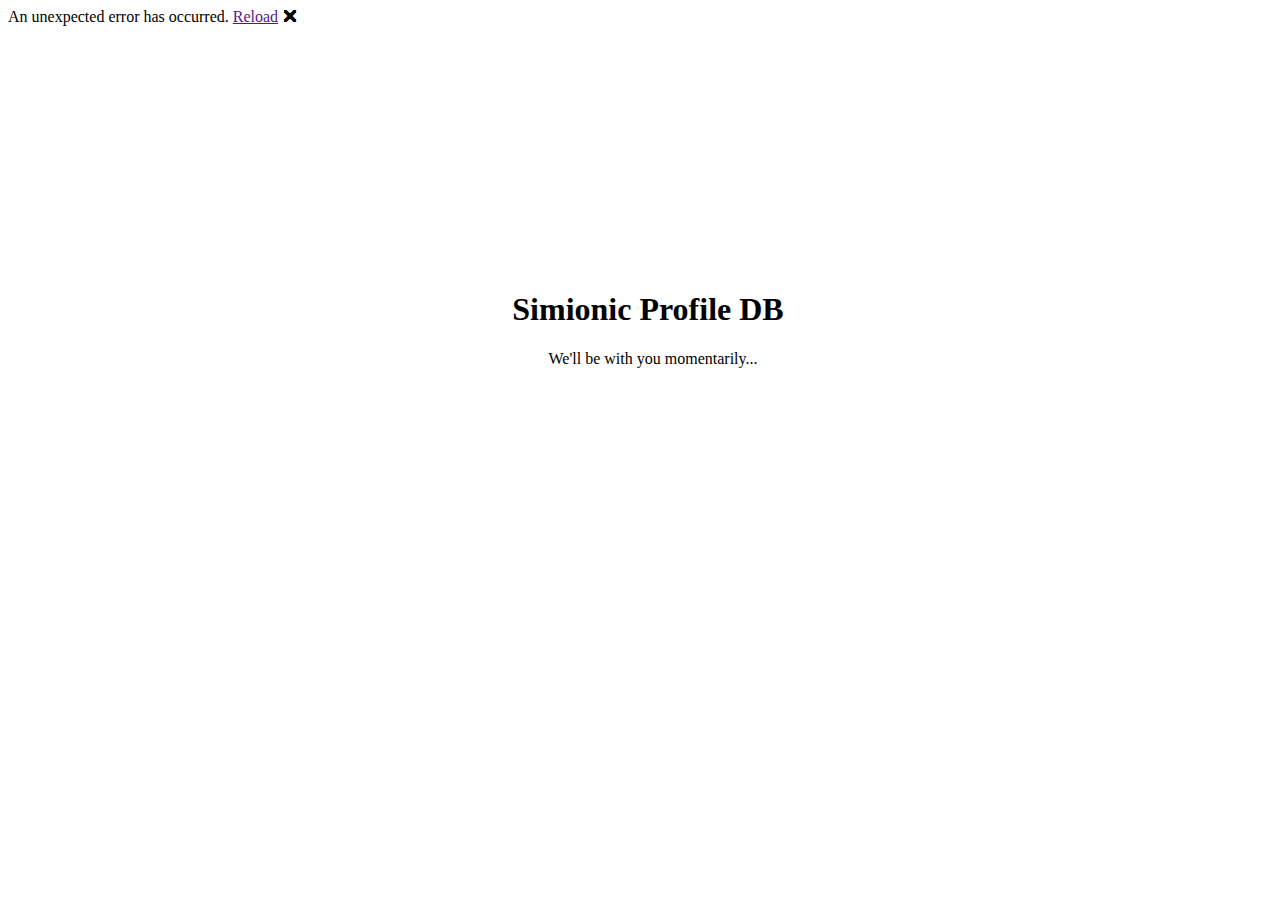
==== commit bfe00757: "Change site title. Improve index html page." ====
--- a/Simionic.CustomProfiles.Web/wwwroot/index.html
+++ b/Simionic.CustomProfiles.Web/wwwroot/index.html
@@ -4,7 +4,7 @@
 <head>
     <meta charset="utf-8" />
     <meta name="viewport" content="width=device-width, initial-scale=1.0, maximum-scale=1.0, user-scalable=no" />
-    <title>G1000 Profile Database</title>
+    <title>Simionic Profile DB</title>
     <base href="/" />
     <link href="css/bootstrap/bootstrap.min.css" rel="stylesheet" />
     <link href="css/app.css" rel="stylesheet" />
@@ -14,9 +14,9 @@
 <body>
     <div id="app">
         <div style="position:absolute; top:30vh; width:100%; text-align:center">
-            <h1>G1000 Profile Database</h1>
+            <h1>Simionic Profile DB</h1>
             <div style="display:flex; gap:10px; justify-content:center; align-items:center">
-                <div class="spinner-border" role="status"></div>
+                <div class="spinner-border mr-2" role="status"></div>
                 We'll be with you momentarily...
             </div>
         </div>
--- a/Simionic.CustomProfiles.Web/wwwroot/css/app.css
+++ b/Simionic.CustomProfiles.Web/wwwroot/css/app.css
@@ -11961,3 +11961,58 @@
 .dropdown-toggle::after {
     display: none;
 }
+
+.custom-profile-switch {
+    width: 4em!important;
+    height: 2em!important;
+    margin-top: -0.2em!important;
+    margin-left: 1em!important;
+}
+
+.custom-profile-textbox {
+    width: 3em;
+}
+
+.custom-profile-valuebox {
+    height: 1.5em;
+    background-color: lightgray;
+    border: 1px solid black;
+    padding: 0px;
+    margin: 0px;
+    width: 50%;
+    text-align: center;
+}
+
+.profile-indicator {
+    width: 100%;
+    height: 1.5em;
+    border: 1px solid black;
+    background-color: white;
+    cursor: pointer;
+}
+    .profile-indicator.empty {
+        background-size: auto;
+        background-color: white;
+    }
+
+    .profile-indicator.green {
+        background-color: green;
+    }
+
+    .profile-indicator.yellow {
+        background-color: yellow;
+    }
+
+    .profile-indicator.red {
+        background-color: red;
+    }
+
+.pointer {
+    cursor: pointer;
+}
+
+.card.bg-mid {
+    background-color: #b0b0b0;
+}
+
+
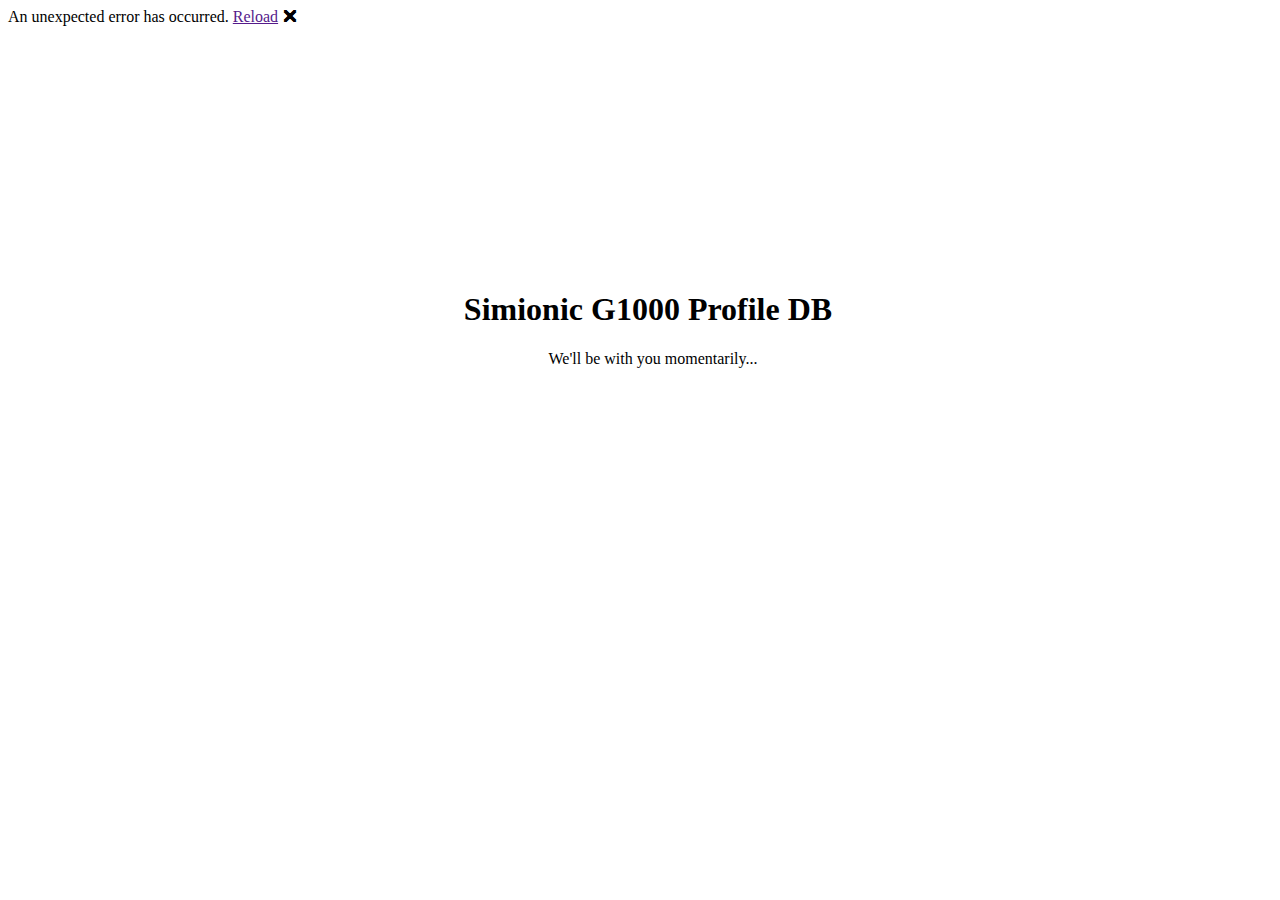
==== commit 54e8443e: "Fix formatting. Change site title. Add ability to create custom link string for Notice component." ====
--- a/Simionic.CustomProfiles.Web/wwwroot/index.html
+++ b/Simionic.CustomProfiles.Web/wwwroot/index.html
@@ -4,7 +4,7 @@
 <head>
     <meta charset="utf-8" />
     <meta name="viewport" content="width=device-width, initial-scale=1.0, maximum-scale=1.0, user-scalable=no" />
-    <title>Simionic Profile DB</title>
+    <title>G1000 Profile DB</title>
     <base href="/" />
     <link href="css/bootstrap/bootstrap.min.css" rel="stylesheet" />
     <link href="css/app.css" rel="stylesheet" />
@@ -14,7 +14,7 @@
 <body>
     <div id="app">
         <div style="position:absolute; top:30vh; width:100%; text-align:center">
-            <h1>Simionic Profile DB</h1>
+            <h1>Simionic G1000 Profile DB</h1>
             <div style="display:flex; gap:10px; justify-content:center; align-items:center">
                 <div class="spinner-border mr-2" role="status"></div>
                 We'll be with you momentarily...
